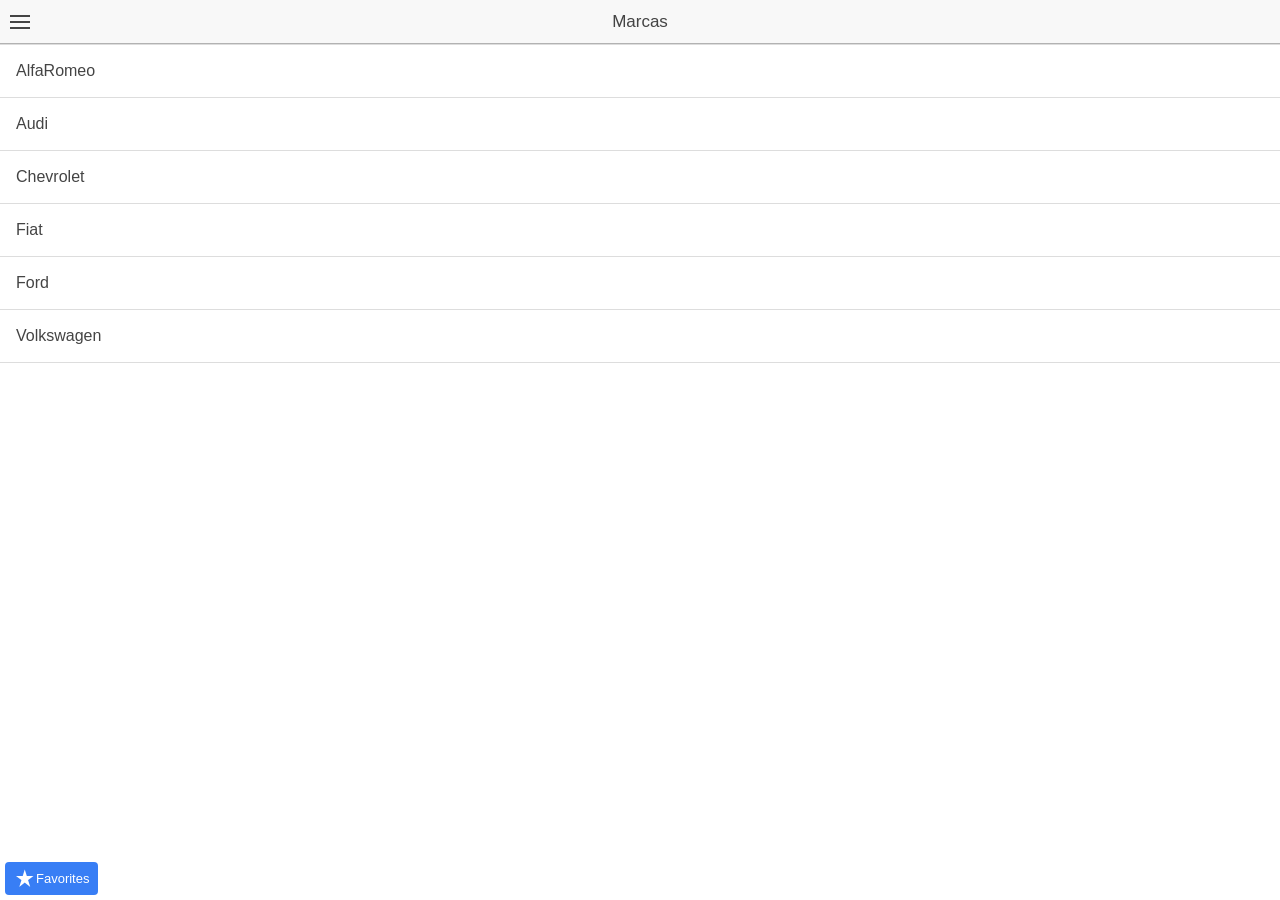
==== www/index.html @ d6655c43 "first commit" ====
<!DOCTYPE html>
<html>
  <head>
    <meta charset="utf-8">
    <meta name="viewport" content="initial-scale=1, maximum-scale=1, user-scalable=no, width=device-width">
    <title></title>

    <link rel="manifest" href="manifest.json">

    <!-- un-comment this code to enable service worker
    <script>
      if ('serviceWorker' in navigator) {
        navigator.serviceWorker.register('service-worker.js')
          .then(() => console.log('service worker installed'))
          .catch(err => console.log('Error', err));
      }
    </script>-->

    <link href="lib/ionic/css/ionic.css" rel="stylesheet">
    <link href="css/style.css" rel="stylesheet">

    <!-- IF using Sass (run gulp sass first), then uncomment below and remove the CSS includes above
    <link href="css/ionic.app.css" rel="stylesheet">
    -->

    <!-- ionic/angularjs js -->
    <script src="lib/ionic/js/ionic.bundle.js"></script>

    <!-- cordova script (this will be a 404 during development) -->
    <script src="cordova.js"></script>

    <!-- your app's js -->
    <script src="js/app.js"></script>
    <script src="js/controllers.js"></script>
  </head>

  <body ng-app="starter">
    <ion-nav-view></ion-nav-view>
  </body>
</html>


set ANDROID_HOME=C:\Users\Walter\AppData\Local\Android\sdk
---- www/lib/ionic/css/ionic.css ----
@charset "UTF-8";
/*!
 * Copyright 2015 Drifty Co.
 * http://drifty.com/
 *
 * Ionic, v1.3.1
 * A powerful HTML5 mobile app framework.
 * http://ionicframework.com/
 *
 * By @maxlynch, @benjsperry, @adamdbradley <3
 *
 * Licensed under the MIT license. Please see LICENSE for more information.
 *
 */
/*!
  Ionicons, v2.0.1
  Created by Ben Sperry for the Ionic Framework, http://ionicons.com/
  https://twitter.com/benjsperry  https://twitter.com/ionicframework
  MIT License: https://github.com/driftyco/ionicons

  Android-style icons originally built by Google’s
  Material Design Icons: https://github.com/google/material-design-icons
  used under CC BY http://creativecommons.org/licenses/by/4.0/
  Modified icons to fit ionicon’s grid from original.
*/
@font-face {
  font-family: "Ionicons";
  src: url("../fonts/ionicons.eot?v=2.0.1");
  src: url("../fonts/ionicons.eot?v=2.0.1#iefix") format("embedded-opentype"), url("../fonts/ionicons.ttf?v=2.0.1") format("truetype"), url("../fonts/ionicons.woff?v=2.0.1") format("woff"), url("../fonts/ionicons.woff") format("woff"), url("../fonts/ionicons.svg?v=2.0.1#Ionicons") format("svg");
  font-weight: normal;
  font-style: normal; }

.ion, .ionicons,
.ion-alert:before,
.ion-alert-circled:before,
.ion-android-add:before,
.ion-android-add-circle:before,
.ion-android-alarm-clock:before,
.ion-android-alert:before,
.ion-android-apps:before,
.ion-android-archive:before,
.ion-android-arrow-back:before,
.ion-android-arrow-down:before,
.ion-android-arrow-dropdown:before,
.ion-android-arrow-dropdown-circle:before,
.ion-android-arrow-dropleft:before,
.ion-android-arrow-dropleft-circle:before,
.ion-android-arrow-dropright:before,
.ion-android-arrow-dropright-circle:before,
.ion-android-arrow-dropup:before,
.ion-android-arrow-dropup-circle:before,
.ion-android-arrow-forward:before,
.ion-android-arrow-up:before,
.ion-android-attach:before,
.ion-android-bar:before,
.ion-android-bicycle:before,
.ion-android-boat:before,
.ion-android-bookmark:before,
.ion-android-bulb:before,
.ion-android-bus:before,
.ion-android-calendar:before,
.ion-android-call:before,
.ion-android-camera:before,
.ion-android-cancel:before,
.ion-android-car:before,
.ion-android-cart:before,
.ion-android-chat:before,
.ion-android-checkbox:before,
.ion-android-checkbox-blank:before,
.ion-android-checkbox-outline:before,
.ion-android-checkbox-outline-blank:before,
.ion-android-checkmark-circle:before,
.ion-android-clipboard:before,
.ion-android-close:before,
.ion-android-cloud:before,
.ion-android-cloud-circle:before,
.ion-android-cloud-done:before,
.ion-android-cloud-outline:before,
.ion-android-color-palette:before,
.ion-android-compass:before,
.ion-android-contact:before,
.ion-android-contacts:before,
.ion-android-contract:before,
.ion-android-create:before,
.ion-android-delete:before,
.ion-android-desktop:before,
.ion-android-document:before,
.ion-android-done:before,
.ion-android-done-all:before,
.ion-android-download:before,
.ion-android-drafts:before,
.ion-android-exit:before,
.ion-android-expand:before,
.ion-android-favorite:before,
.ion-android-favorite-outline:before,
.ion-android-film:before,
.ion-android-folder:before,
.ion-android-folder-open:before,
.ion-android-funnel:before,
.ion-android-globe:before,
.ion-android-hand:before,
.ion-android-hangout:before,
.ion-android-happy:before,
.ion-android-home:before,
.ion-android-image:before,
.ion-android-laptop:before,
.ion-android-list:before,
.ion-android-locate:before,
.ion-android-lock:before,
.ion-android-mail:before,
.ion-android-map:before,
.ion-android-menu:before,
.ion-android-microphone:before,
.ion-android-microphone-off:before,
.ion-android-more-horizontal:before,
.ion-android-more-vertical:before,
.ion-android-navigate:before,
.ion-android-notifications:before,
.ion-android-notifications-none:before,
.ion-android-notifications-off:before,
.ion-android-open:before,
.ion-android-options:before,
.ion-android-people:before,
.ion-android-person:before,
.ion-android-person-add:before,
.ion-android-phone-landscape:before,
.ion-android-phone-portrait:before,
.ion-android-pin:before,
.ion-android-plane:before,
.ion-android-playstore:before,
.ion-android-print:before,
.ion-android-radio-button-off:before,
.ion-android-radio-button-on:before,
.ion-android-refresh:before,
.ion-android-remove:before,
.ion-android-remove-circle:before,
.ion-android-restaurant:before,
.ion-android-sad:before,
.ion-android-search:before,
.ion-android-send:before,
.ion-android-settings:before,
.ion-android-share:before,
.ion-android-share-alt:before,
.ion-android-star:before,
.ion-android-star-half:before,
.ion-android-star-outline:before,
.ion-android-stopwatch:before,
.ion-android-subway:before,
.ion-android-sunny:before,
.ion-android-sync:before,
.ion-android-textsms:before,
.ion-android-time:before,
.ion-android-train:before,
.ion-android-unlock:before,
.ion-android-upload:before,
.ion-android-volume-down:before,
.ion-android-volume-mute:before,
.ion-android-volume-off:before,
.ion-android-volume-up:before,
.ion-android-walk:before,
.ion-android-warning:before,
.ion-android-watch:before,
.ion-android-wifi:before,
.ion-aperture:before,
.ion-archive:before,
.ion-arrow-down-a:before,
.ion-arrow-down-b:before,
.ion-arrow-down-c:before,
.ion-arrow-expand:before,
.ion-arrow-graph-down-left:before,
.ion-arrow-graph-down-right:before,
.ion-arrow-graph-up-left:before,
.ion-arrow-graph-up-right:before,
.ion-arrow-left-a:before,
.ion-arrow-left-b:before,
.ion-arrow-left-c:before,
.ion-arrow-move:before,
.ion-arrow-resize:before,
.ion-arrow-return-left:before,
.ion-arrow-return-right:before,
.ion-arrow-right-a:before,
.ion-arrow-right-b:before,
.ion-arrow-right-c:before,
.ion-arrow-shrink:before,
.ion-arrow-swap:before,
.ion-arrow-up-a:before,
.ion-arrow-up-b:before,
.ion-arrow-up-c:before,
.ion-asterisk:before,
.ion-at:before,
.ion-backspace:before,
.ion-backspace-outline:before,
.ion-bag:before,
.ion-battery-charging:before,
.ion-battery-empty:before,
.ion-battery-full:before,
.ion-battery-half:before,
.ion-battery-low:before,
.ion-beaker:before,
.ion-beer:before,
.ion-bluetooth:before,
.ion-bonfire:before,
.ion-bookmark:before,
.ion-bowtie:before,
.ion-briefcase:before,
.ion-bug:before,
.ion-calculator:before,
.ion-calendar:before,
.ion-camera:before,
.ion-card:before,
.ion-cash:before,
.ion-chatbox:before,
.ion-chatbox-working:before,
.ion-chatboxes:before,
.ion-chatbubble:before,
.ion-chatbubble-working:before,
.ion-chatbubbles:before,
.ion-checkmark:before,
.ion-checkmark-circled:before,
.ion-checkmark-round:before,
.ion-chevron-down:before,
.ion-chevron-left:before,
.ion-chevron-right:before,
.ion-chevron-up:before,
.ion-clipboard:before,
.ion-clock:before,
.ion-close:before,
.ion-close-circled:before,
.ion-close-round:before,
.ion-closed-captioning:before,
.ion-cloud:before,
.ion-code:before,
.ion-code-download:before,
.ion-code-working:before,
.ion-coffee:before,
.ion-compass:before,
.ion-compose:before,
.ion-connection-bars:before,
.ion-contrast:before,
.ion-crop:before,
.ion-cube:before,
.ion-disc:before,
.ion-document:before,
.ion-document-text:before,
.ion-drag:before,
.ion-earth:before,
.ion-easel:before,
.ion-edit:before,
.ion-egg:before,
.ion-eject:before,
.ion-email:before,
.ion-email-unread:before,
.ion-erlenmeyer-flask:before,
.ion-erlenmeyer-flask-bubbles:before,
.ion-eye:before,
.ion-eye-disabled:before,
.ion-female:before,
.ion-filing:before,
.ion-film-marker:before,
.ion-fireball:before,
.ion-flag:before,
.ion-flame:before,
.ion-flash:before,
.ion-flash-off:before,
.ion-folder:before,
.ion-fork:before,
.ion-fork-repo:before,
.ion-forward:before,
.ion-funnel:before,
.ion-gear-a:before,
.ion-gear-b:before,
.ion-grid:before,
.ion-hammer:before,
.ion-happy:before,
.ion-happy-outline:before,
.ion-headphone:before,
.ion-heart:before,
.ion-heart-broken:before,
.ion-help:before,
.ion-help-buoy:before,
.ion-help-circled:before,
.ion-home:before,
.ion-icecream:before,
.ion-image:before,
.ion-images:before,
.ion-information:before,
.ion-information-circled:before,
.ion-ionic:before,
.ion-ios-alarm:before,
.ion-ios-alarm-outline:before,
.ion-ios-albums:before,
.ion-ios-albums-outline:before,
.ion-ios-americanfootball:before,
.ion-ios-americanfootball-outline:before,
.ion-ios-analytics:before,
.ion-ios-analytics-outline:before,
.ion-ios-arrow-back:before,
.ion-ios-arrow-down:before,
.ion-ios-arrow-forward:before,
.ion-ios-arrow-left:before,
.ion-ios-arrow-right:before,
.ion-ios-arrow-thin-down:before,
.ion-ios-arrow-thin-left:before,
.ion-ios-arrow-thin-right:before,
.ion-ios-arrow-thin-up:before,
.ion-ios-arrow-up:before,
.ion-ios-at:before,
.ion-ios-at-outline:before,
.ion-ios-barcode:before,
.ion-ios-barcode-outline:before,
.ion-ios-baseball:before,
.ion-ios-baseball-outline:before,
.ion-ios-basketball:before,
.ion-ios-basketball-outline:before,
.ion-ios-bell:before,
.ion-ios-bell-outline:before,
.ion-ios-body:before,
.ion-ios-body-outline:before,
.ion-ios-bolt:before,
.ion-ios-bolt-outline:before,
.ion-ios-book:before,
.ion-ios-book-outline:before,
.ion-ios-bookmarks:before,
.ion-ios-bookmarks-outline:before,
.ion-ios-box:before,
.ion-ios-box-outline:before,
.ion-ios-briefcase:before,
.ion-ios-briefcase-outline:before,
.ion-ios-browsers:before,
.ion-ios-browsers-outline:before,
.ion-ios-calculator:before,
.ion-ios-calculator-outline:before,
.ion-ios-calendar:before,
.ion-ios-calendar-outline:before,
.ion-ios-camera:before,
.ion-ios-camera-outline:before,
.ion-ios-cart:before,
.ion-ios-cart-outline:before,
.ion-ios-chatboxes:before,
.ion-ios-chatboxes-outline:before,
.ion-ios-chatbubble:before,
.ion-ios-chatbubble-outline:before,
.ion-ios-checkmark:before,
.ion-ios-checkmark-empty:before,
.ion-ios-checkmark-outline:before,
.ion-ios-circle-filled:before,
.ion-ios-circle-outline:before,
.ion-ios-clock:before,
.ion-ios-clock-outline:before,
.ion-ios-close:before,
.ion-ios-close-empty:before,
.ion-ios-close-outline:before,
.ion-ios-cloud:before,
.ion-ios-cloud-download:before,
.ion-ios-cloud-download-outline:before,
.ion-ios-cloud-outline:before,
.ion-ios-cloud-upload:before,
.ion-ios-cloud-upload-outline:before,
.ion-ios-cloudy:before,
.ion-ios-cloudy-night:before,
.ion-ios-cloudy-night-outline:before,
.ion-ios-cloudy-outline:before,
.ion-ios-cog:before,
.ion-ios-cog-outline:before,
.ion-ios-color-filter:before,
.ion-ios-color-filter-outline:before,
.ion-ios-color-wand:before,
.ion-ios-color-wand-outline:before,
.ion-ios-compose:before,
.ion-ios-compose-outline:before,
.ion-ios-contact:before,
.ion-ios-contact-outline:before,
.ion-ios-copy:before,
.ion-ios-copy-outline:before,
.ion-ios-crop:before,
.ion-ios-crop-strong:before,
.ion-ios-download:before,
.ion-ios-download-outline:before,
.ion-ios-drag:before,
.ion-ios-email:before,
.ion-ios-email-outline:before,
.ion-ios-eye:before,
.ion-ios-eye-outline:before,
.ion-ios-fastforward:before,
.ion-ios-fastforward-outline:before,
.ion-ios-filing:before,
.ion-ios-filing-outline:before,
.ion-ios-film:before,
.ion-ios-film-outline:before,
.ion-ios-flag:before,
.ion-ios-flag-outline:before,
.ion-ios-flame:before,
.ion-ios-flame-outline:before,
.ion-ios-flask:before,
.ion-ios-flask-outline:before,
.ion-ios-flower:before,
.ion-ios-flower-outline:before,
.ion-ios-folder:before,
.ion-ios-folder-outline:before,
.ion-ios-football:before,
.ion-ios-football-outline:before,
.ion-ios-game-controller-a:before,
.ion-ios-game-controller-a-outline:before,
.ion-ios-game-controller-b:before,
.ion-ios-game-controller-b-outline:before,
.ion-ios-gear:before,
.ion-ios-gear-outline:before,
.ion-ios-glasses:before,
.ion-ios-glasses-outline:before,
.ion-ios-grid-view:before,
.ion-ios-grid-view-outline:before,
.ion-ios-heart:before,
.ion-ios-heart-outline:before,
.ion-ios-help:before,
.ion-ios-help-empty:before,
.ion-ios-help-outline:before,
.ion-ios-home:before,
.ion-ios-home-outline:before,
.ion-ios-infinite:before,
.ion-ios-infinite-outline:before,
.ion-ios-information:before,
.ion-ios-information-empty:before,
.ion-ios-information-outline:before,
.ion-ios-ionic-outline:before,
.ion-ios-keypad:before,
.ion-ios-keypad-outline:before,
.ion-ios-lightbulb:before,
.ion-ios-lightbulb-outline:before,
.ion-ios-list:before,
.ion-ios-list-outline:before,
.ion-ios-location:before,
.ion-ios-location-outline:before,
.ion-ios-locked:before,
.ion-ios-locked-outline:before,
.ion-ios-loop:before,
.ion-ios-loop-strong:before,
.ion-ios-medical:before,
.ion-ios-medical-outline:before,
.ion-ios-medkit:before,
.ion-ios-medkit-outline:before,
.ion-ios-mic:before,
.ion-ios-mic-off:before,
.ion-ios-mic-outline:before,
.ion-ios-minus:before,
.ion-ios-minus-empty:before,
.ion-ios-minus-outline:before,
.ion-ios-monitor:before,
.ion-ios-monitor-outline:before,
.ion-ios-moon:before,
.ion-ios-moon-outline:before,
.ion-ios-more:before,
.ion-ios-more-outline:before,
.ion-ios-musical-note:before,
.ion-ios-musical-notes:before,
.ion-ios-navigate:before,
.ion-ios-navigate-outline:before,
.ion-ios-nutrition:before,
.ion-ios-nutrition-outline:before,
.ion-ios-paper:before,
.ion-ios-paper-outline:before,
.ion-ios-paperplane:before,
.ion-ios-paperplane-outline:before,
.ion-ios-partlysunny:before,
.ion-ios-partlysunny-outline:before,
.ion-ios-pause:before,
.ion-ios-pause-outline:before,
.ion-ios-paw:before,
.ion-ios-paw-outline:before,
.ion-ios-people:before,
.ion-ios-people-outline:before,
.ion-ios-person:before,
.ion-ios-person-outline:before,
.ion-ios-personadd:before,
.ion-ios-personadd-outline:before,
.ion-ios-photos:before,
.ion-ios-photos-outline:before,
.ion-ios-pie:before,
.ion-ios-pie-outline:before,
.ion-ios-pint:before,
.ion-ios-pint-outline:before,
.ion-ios-play:before,
.ion-ios-play-outline:before,
.ion-ios-plus:before,
.ion-ios-plus-empty:before,
.ion-ios-plus-outline:before,
.ion-ios-pricetag:before,
.ion-ios-pricetag-outline:before,
.ion-ios-pricetags:before,
.ion-ios-pricetags-outline:before,
.ion-ios-printer:before,
.ion-ios-printer-outline:before,
.ion-ios-pulse:before,
.ion-ios-pulse-strong:before,
.ion-ios-rainy:before,
.ion-ios-rainy-outline:before,
.ion-ios-recording:before,
.ion-ios-recording-outline:before,
.ion-ios-redo:before,
.ion-ios-redo-outline:before,
.ion-ios-refresh:before,
.ion-ios-refresh-empty:before,
.ion-ios-refresh-outline:before,
.ion-ios-reload:before,
.ion-ios-reverse-camera:before,
.ion-ios-reverse-camera-outline:before,
.ion-ios-rewind:before,
.ion-ios-rewind-outline:before,
.ion-ios-rose:before,
.ion-ios-rose-outline:before,
.ion-ios-search:before,
.ion-ios-search-strong:before,
.ion-ios-settings:before,
.ion-ios-settings-strong:before,
.ion-ios-shuffle:before,
.ion-ios-shuffle-strong:before,
.ion-ios-skipbackward:before,
.ion-ios-skipbackward-outline:before,
.ion-ios-skipforward:before,
.ion-ios-skipforward-outline:before,
.ion-ios-snowy:before,
.ion-ios-speedometer:before,
.ion-ios-speedometer-outline:before,
.ion-ios-star:before,
.ion-ios-star-half:before,
.ion-ios-star-outline:before,
.ion-ios-stopwatch:before,
.ion-ios-stopwatch-outline:before,
.ion-ios-sunny:before,
.ion-ios-sunny-outline:before,
.ion-ios-telephone:before,
.ion-ios-telephone-outline:before,
.ion-ios-tennisball:before,
.ion-ios-tennisball-outline:before,
.ion-ios-thunderstorm:before,
.ion-ios-thunderstorm-outline:before,
.ion-ios-time:before,
.ion-ios-time-outline:before,
.ion-ios-timer:before,
.ion-ios-timer-outline:before,
.ion-ios-toggle:before,
.ion-ios-toggle-outline:before,
.ion-ios-trash:before,
.ion-ios-trash-outline:before,
.ion-ios-undo:before,
.ion-ios-undo-outline:before,
.ion-ios-unlocked:before,
.ion-ios-unlocked-outline:before,
.ion-ios-upload:before,
.ion-ios-upload-outline:before,
.ion-ios-videocam:before,
.ion-ios-videocam-outline:before,
.ion-ios-volume-high:before,
.ion-ios-volume-low:before,
.ion-ios-wineglass:before,
.ion-ios-wineglass-outline:before,
.ion-ios-world:before,
.ion-ios-world-outline:before,
.ion-ipad:before,
.ion-iphone:before,
.ion-ipod:before,
.ion-jet:before,
.ion-key:before,
.ion-knife:before,
.ion-laptop:before,
.ion-leaf:before,
.ion-levels:before,
.ion-lightbulb:before,
.ion-link:before,
.ion-load-a:before,
.ion-load-b:before,
.ion-load-c:before,
.ion-load-d:before,
.ion-location:before,
.ion-lock-combination:before,
.ion-locked:before,
.ion-log-in:before,
.ion-log-out:before,
.ion-loop:before,
.ion-magnet:before,
.ion-male:before,
.ion-man:before,
.ion-map:before,
.ion-medkit:before,
.ion-merge:before,
.ion-mic-a:before,
.ion-mic-b:before,
.ion-mic-c:before,
.ion-minus:before,
.ion-minus-circled:before,
.ion-minus-round:before,
.ion-model-s:before,
.ion-monitor:before,
.ion-more:before,
.ion-mouse:before,
.ion-music-note:before,
.ion-navicon:before,
.ion-navicon-round:before,
.ion-navigate:before,
.ion-network:before,
.ion-no-smoking:before,
.ion-nuclear:before,
.ion-outlet:before,
.ion-paintbrush:before,
.ion-paintbucket:before,
.ion-paper-airplane:before,
.ion-paperclip:before,
.ion-pause:before,
.ion-person:before,
.ion-person-add:before,
.ion-person-stalker:before,
.ion-pie-graph:before,
.ion-pin:before,
.ion-pinpoint:before,
.ion-pizza:before,
.ion-plane:before,
.ion-planet:before,
.ion-play:before,
.ion-playstation:before,
.ion-plus:before,
.ion-plus-circled:before,
.ion-plus-round:before,
.ion-podium:before,
.ion-pound:before,
.ion-power:before,
.ion-pricetag:before,
.ion-pricetags:before,
.ion-printer:before,
.ion-pull-request:before,
.ion-qr-scanner:before,
.ion-quote:before,
.ion-radio-waves:before,
.ion-record:before,
.ion-refresh:before,
.ion-reply:before,
.ion-reply-all:before,
.ion-ribbon-a:before,
.ion-ribbon-b:before,
.ion-sad:before,
.ion-sad-outline:before,
.ion-scissors:before,
.ion-search:before,
.ion-settings:before,
.ion-share:before,
.ion-shuffle:before,
.ion-skip-backward:before,
.ion-skip-forward:before,
.ion-social-android:before,
.ion-social-android-outline:before,
.ion-social-angular:before,
.ion-social-angular-outline:before,
.ion-social-apple:before,
.ion-social-apple-outline:before,
.ion-social-bitcoin:before,
.ion-social-bitcoin-outline:before,
.ion-social-buffer:before,
.ion-social-buffer-outline:before,
.ion-social-chrome:before,
.ion-social-chrome-outline:before,
.ion-social-codepen:before,
.ion-social-codepen-outline:before,
.ion-social-css3:before,
.ion-social-css3-outline:before,
.ion-social-designernews:before,
.ion-social-designernews-outline:before,
.ion-social-dribbble:before,
.ion-social-dribbble-outline:before,
.ion-social-dropbox:before,
.ion-social-dropbox-outline:before,
.ion-social-euro:before,
.ion-social-euro-outline:before,
.ion-social-facebook:before,
.ion-social-facebook-outline:before,
.ion-social-foursquare:before,
.ion-social-foursquare-outline:before,
.ion-social-freebsd-devil:before,
.ion-social-github:before,
.ion-social-github-outline:before,
.ion-social-google:before,
.ion-social-google-outline:before,
.ion-social-googleplus:before,
.ion-social-googleplus-outline:before,
.ion-social-hackernews:before,
.ion-social-hackernews-outline:before,
.ion-social-html5:before,
.ion-social-html5-outline:before,
.ion-social-instagram:before,
.ion-social-instagram-outline:before,
.ion-social-javascript:before,
.ion-social-javascript-outline:before,
.ion-social-linkedin:before,
.ion-social-linkedin-outline:before,
.ion-social-markdown:before,
.ion-social-nodejs:before,
.ion-social-octocat:before,
.ion-social-pinterest:before,
.ion-social-pinterest-outline:before,
.ion-social-python:before,
.ion-social-reddit:before,
.ion-social-reddit-outline:before,
.ion-social-rss:before,
.ion-social-rss-outline:before,
.ion-social-sass:before,
.ion-social-skype:before,
.ion-social-skype-outline:before,
.ion-social-snapchat:before,
.ion-social-snapchat-outline:before,
.ion-social-tumblr:before,
.ion-social-tumblr-outline:before,
.ion-social-tux:before,
.ion-social-twitch:before,
.ion-social-twitch-outline:before,
.ion-social-twitter:before,
.ion-social-twitter-outline:before,
.ion-social-usd:before,
.ion-social-usd-outline:before,
.ion-social-vimeo:before,
.ion-social-vimeo-outline:before,
.ion-social-whatsapp:before,
.ion-social-whatsapp-outline:before,
.ion-social-windows:before,
.ion-social-windows-outline:before,
.ion-social-wordpress:before,
.ion-social-wordpress-outline:before,
.ion-social-yahoo:before,
.ion-social-yahoo-outline:before,
.ion-social-yen:before,
.ion-social-yen-outline:before,
.ion-social-youtube:before,
.ion-social-youtube-outline:before,
.ion-soup-can:before,
.ion-soup-can-outline:before,
.ion-speakerphone:before,
.ion-speedometer:before,
.ion-spoon:before,
.ion-star:before,
.ion-stats-bars:before,
.ion-steam:before,
.ion-stop:before,
.ion-thermometer:before,
.ion-thumbsdown:before,
.ion-thumbsup:before,
.ion-toggle:before,
.ion-toggle-filled:before,
.ion-transgender:before,
.ion-trash-a:before,
.ion-trash-b:before,
.ion-trophy:before,
.ion-tshirt:before,
.ion-tshirt-outline:before,
.ion-umbrella:before,
.ion-university:before,
.ion-unlocked:before,
.ion-upload:before,
.ion-usb:before,
.ion-videocamera:before,
.ion-volume-high:before,
.ion-volume-low:before,
.ion-volume-medium:before,
.ion-volume-mute:before,
.ion-wand:before,
.ion-waterdrop:before,
.ion-wifi:before,
.ion-wineglass:before,
.ion-woman:before,
.ion-wrench:before,
.ion-xbox:before {
  display: inline-block;
  font-family: "Ionicons";
  speak: none;
  font-style: normal;
  font-weight: normal;
  font-variant: normal;
  text-transform: none;
  text-rendering: auto;
  line-height: 1;
  -webkit-font-smoothing: antialiased;
  -moz-osx-font-smoothing: grayscale; }

.ion-alert:before {
  content: ""; }

.ion-alert-circled:before {
  content: ""; }

.ion-android-add:before {
  content: ""; }

.ion-android-add-circle:before {
  content: ""; }

.ion-android-alarm-clock:before {
  content: ""; }

.ion-android-alert:before {
  content: ""; }

.ion-android-apps:before {
  content: ""; }

.ion-android-archive:before {
  content: ""; }

.ion-android-arrow-back:before {
  content: ""; }

.ion-android-arrow-down:before {
  content: ""; }

.ion-android-arrow-dropdown:before {
  content: ""; }

.ion-android-arrow-dropdown-circle:before {
  content: ""; }

.ion-android-arrow-dropleft:before {
  content: ""; }

.ion-android-arrow-dropleft-circle:before {
  content: ""; }

.ion-android-arrow-dropright:before {
  content: ""; }

.ion-android-arrow-dropright-circle:before {
  content: ""; }

.ion-android-arrow-dropup:before {
  content: ""; }

.ion-android-arrow-dropup-circle:before {
  content: ""; }

.ion-android-arrow-forward:before {
  content: ""; }

.ion-android-arrow-up:before {
  content: ""; }

.ion-android-attach:before {
  content: ""; }

.ion-android-bar:before {
  content: ""; }

.ion-android-bicycle:before {
  content: ""; }

.ion-android-boat:before {
  content: ""; }

.ion-android-bookmark:before {
  content: ""; }

.ion-android-bulb:before {
  content: ""; }

.ion-android-bus:before {
  content: ""; }

.ion-android-calendar:before {
  content: ""; }

.ion-android-call:before {
  content: ""; }

.ion-android-camera:before {
  content: ""; }

.ion-android-cancel:before {
  content: ""; }

.ion-android-car:before {
  content: ""; }

.ion-android-cart:before {
  content: ""; }

.ion-android-chat:before {
  content: ""; }

.ion-android-checkbox:before {
  content: ""; }

.ion-android-checkbox-blank:before {
  content: ""; }

.ion-android-checkbox-outline:before {
  content: ""; }

.ion-android-checkbox-outline-blank:before {
  content: ""; }

.ion-android-checkmark-circle:before {
  content: ""; }

.ion-android-clipboard:before {
  content: ""; }

.ion-android-close:before {
  content: ""; }

.ion-android-cloud:before {
  content: ""; }

.ion-android-cloud-circle:before {
  content: ""; }

.ion-android-cloud-done:before {
  content: ""; }

.ion-android-cloud-outline:before {
  content: ""; }

.ion-android-color-palette:before {
  content: ""; }

.ion-android-compass:before {
  content: ""; }

.ion-android-contact:before {
  content: ""; }

.ion-android-contacts:before {
  content: ""; }

.ion-android-contract:before {
  content: ""; }

.ion-android-create:before {
  content: ""; }

.ion-android-delete:before {
  content: ""; }

.ion-android-desktop:before {
  content: ""; }

.ion-android-document:before {
  content: ""; }

.ion-android-done:before {
  content: ""; }

.ion-android-done-all:before {
  content: ""; }

.ion-android-download:before {
  content: ""; }

.ion-android-drafts:before {
  content: ""; }

.ion-android-exit:before {
  content: ""; }

.ion-android-expand:before {
  content: ""; }

.ion-android-favorite:before {
  content: ""; }

.ion-android-favorite-outline:before {
  content: ""; }

.ion-android-film:before {
  content: ""; }

.ion-android-folder:before {
  content: ""; }

.ion-android-folder-open:before {
  content: ""; }

.ion-android-funnel:before {
  content: ""; }

.ion-android-globe:before {
  content: ""; }

.ion-android-hand:before {
  content: ""; }

.ion-android-hangout:before {
  content: ""; }

.ion-android-happy:before {
  content: ""; }

.ion-android-home:before {
  content: ""; }

.ion-android-image:before {
  content: ""; }

.ion-android-laptop:before {
  content: ""; }

.ion-android-list:before {
  content: ""; }

.ion-android-locate:before {
  content: ""; }

.ion-android-lock:before {
  content: ""; }

.ion-android-mail:before {
  content: ""; }

.ion-android-map:before {
  content: ""; }

.ion-android-menu:before {
  content: ""; }

.ion-android-microphone:before {
  content: ""; }

.ion-android-microphone-off:before {
  content: ""; }

.ion-android-more-horizontal:before {
  content: ""; }

.ion-android-more-vertical:before {
  content: ""; }

.ion-android-navigate:before {
  content: ""; }

.ion-android-notifications:before {
  content: ""; }

.ion-android-notifications-none:before {
  content: ""; }

.ion-android-notifications-off:before {
  content: ""; }

.ion-android-open:before {
  content: ""; }

.ion-android-options:before {
  content: ""; }

.ion-android-people:before {
  content: ""; }

.ion-android-person:before {
  content: ""; }

.ion-android-person-add:before {
  content: ""; }

.ion-android-phone-landscape:before {
  content: ""; }

.ion-android-phone-portrait:before {
  content: ""; }

.ion-android-pin:before {
  content: ""; }

.ion-android-plane:before {
  content: ""; }

.ion-android-playstore:before {
  content: ""; }

.ion-android-print:before {
  content: ""; }

.ion-android-radio-button-off:before {
  content: ""; }

.ion-android-radio-button-on:before {
  content: ""; }

.ion-android-refresh:before {
  content: ""; }

.ion-android-remove:before {
  content: ""; }

.ion-android-remove-circle:before {
  content: ""; }

.ion-android-restaurant:before {
  content: ""; }

.ion-android-sad:before {
  content: ""; }

.ion-android-search:before {
  content: ""; }

.ion-android-send:before {
  content: ""; }

.ion-android-settings:before {
  content: ""; }

.ion-android-share:before {
  content: ""; }

.ion-android-share-alt:before {
  content: ""; }

.ion-android-star:before {
  content: ""; }

.ion-android-star-half:before {
  content: ""; }

.ion-android-star-outline:before {
  content: ""; }

.ion-android-stopwatch:before {
  content: ""; }

.ion-android-subway:before {
  content: ""; }

.ion-android-sunny:before {
  content: ""; }

.ion-android-sync:before {
  content: ""; }

.ion-android-textsms:before {
  content: ""; }

.ion-android-time:before {
  content: ""; }

.ion-android-train:before {
  content: ""; }

.ion-android-unlock:before {
  content: ""; }

.ion-android-upload:before {
  content: ""; }

.ion-android-volume-down:before {
  content: ""; }

.ion-android-volume-mute:before {
  content: ""; }

.ion-android-volume-off:before {
  content: ""; }

.ion-android-volume-up:before {
  content: ""; }

.ion-android-walk:before {
  content: ""; }

.ion-android-warning:before {
  content: ""; }

.ion-android-watch:before {
  content: ""; }

.ion-android-wifi:before {
  content: ""; }

.ion-aperture:before {
  content: ""; }

.ion-archive:before {
  content: ""; }

.ion-arrow-down-a:before {
  content: ""; }

.ion-arrow-down-b:before {
  content: ""; }

.ion-arrow-down-c:before {
  content: ""; }

.ion-arrow-expand:before {
  content: ""; }

.ion-arrow-graph-down-left:before {
  content: ""; }

.ion-arrow-graph-down-right:before {
  content: ""; }

.ion-arrow-graph-up-left:before {
  content: ""; }

.ion-arrow-graph-up-right:before {
  content: ""; }

.ion-arrow-left-a:before {
  content: ""; }

.ion-arrow-left-b:before {
  content: ""; }

.ion-arrow-left-c:before {
  content: ""; }

.ion-arrow-move:before {
  content: ""; }

.ion-arrow-resize:before {
  content: ""; }

.ion-arrow-return-left:before {
  content: ""; }

.ion-arrow-return-right:before {
  content: ""; }

.ion-arrow-right-a:before {
  content: ""; }

.ion-arrow-right-b:before {
  content: ""; }

.ion-arrow-right-c:before {
  content: ""; }

.ion-arrow-shrink:before {
  content: ""; }

.ion-arrow-swap:before {
  content: ""; }

.ion-arrow-up-a:before {
  content: ""; }

.ion-arrow-up-b:before {
  content: ""; }

.ion-arrow-up-c:before {
  content: ""; }

.ion-asterisk:before {
  content: ""; }

.ion-at:before {
  content: ""; }

.ion-backspace:before {
  content: ""; }

.ion-backspace-outline:before {
  content: ""; }

.ion-bag:before {
  content: ""; }

.ion-battery-charging:before {
  content: ""; }

.ion-battery-empty:before {
  content: ""; }

.ion-battery-full:before {
  content: ""; }

.ion-battery-half:before {
  content: ""; }

.ion-battery-low:before {
  content: ""; }

.ion-beaker:before {
  content: ""; }

.ion-beer:before {
  content: ""; }

.ion-bluetooth:before {
  content: ""; }

.ion-bonfire:before {
  content: ""; }

.ion-bookmark:before {
  content: ""; }

.ion-bowtie:before {
  content: ""; }

.ion-briefcase:before {
  content: ""; }

.ion-bug:before {
  content: ""; }

.ion-calculator:before {
  content: ""; }

.ion-calendar:before {
  content: ""; }

.ion-camera:before {
  content: ""; }

.ion-card:before {
  content: ""; }

.ion-cash:before {
  content: ""; }

.ion-chatbox:before {
  content: ""; }

.ion-chatbox-working:before {
  content: ""; }

.ion-chatboxes:before {
  content: ""; }

.ion-chatbubble:before {
  content: ""; }

.ion-chatbubble-working:before {
  content: ""; }

.ion-chatbubbles:before {
  content: ""; }

.ion-checkmark:before {
  content: ""; }

.ion-checkmark-circled:before {
  content: ""; }

.ion-checkmark-round:before {
  content: ""; }

.ion-chevron-down:before {
  content: ""; }

.ion-chevron-left:before {
  content: ""; }

.ion-chevron-right:before {
  content: ""; }

.ion-chevron-up:before {
  content: ""; }

.ion-clipboard:before {
  content: ""; }

.ion-clock:before {
  content: ""; }

.ion-close:before {
  content: ""; }

.ion-close-circled:before {
  content: ""; }

.ion-close-round:before {
  content: ""; }

.ion-closed-captioning:before {
  content: ""; }

.ion-cloud:before {
  content: ""; }

.ion-code:before {
  content: ""; }

.ion-code-download:before {
  content: ""; }

.ion-code-working:before {
  content: ""; }

.ion-coffee:before {
  content: ""; }

.ion-compass:before {
  content: ""; }

.ion-compose:before {
  content: ""; }

.ion-connection-bars:before {
  content: ""; }

.ion-contrast:before {
  content: ""; }

.ion-crop:before {
  content: ""; }

.ion-cube:before {
  content: ""; }

.ion-disc:before {
  content: ""; }

.ion-document:before {
  content: ""; }

.ion-document-text:before {
  content: ""; }

.ion-drag:before {
  content: ""; }

.ion-earth:before {
  content: ""; }

.ion-easel:before {
  content: ""; }

.ion-edit:before {
  content: ""; }

.ion-egg:before {
  content: ""; }

.ion-eject:before {
  content: ""; }

.ion-email:before {
  content: ""; }

.ion-email-unread:before {
  content: ""; }

.ion-erlenmeyer-flask:before {
  content: ""; }

.ion-erlenmeyer-flask-bubbles:before {
  content: ""; }

.ion-eye:before {
  content: ""; }

.ion-eye-disabled:before {
  content: ""; }

.ion-female:before {
  content: ""; }

.ion-filing:before {
  content: ""; }

.ion-film-marker:before {
  content: ""; }

.ion-fireball:before {
  content: ""; }

.ion-flag:before {
  content: ""; }

.ion-flame:before {
  content: ""; }

.ion-flash:before {
  content: ""; }

.ion-flash-off:before {
  content: ""; }

.ion-folder:before {
  content: ""; }

.ion-fork:before {
  content: ""; }

.ion-fork-repo:before {
  content: ""; }

.ion-forward:before {
  content: ""; }

.ion-funnel:before {
  content: ""; }

.ion-gear-a:before {
  content: ""; }

.ion-gear-b:before {
  content: ""; }

.ion-grid:before {
  content: ""; }

.ion-hammer:before {
  content: ""; }

.ion-happy:before {
  content: ""; }

.ion-happy-outline:before {
  content: ""; }

.ion-headphone:before {
  content: ""; }

.ion-heart:before {
  content: ""; }

.ion-heart-broken:before {
  content: ""; }

.ion-help:before {
  content: ""; }

.ion-help-buoy:before {
  content: ""; }

.ion-help-circled:before {
  content: ""; }

.ion-home:before {
  content: ""; }

.ion-icecream:before {
  content: ""; }

.ion-image:before {
  content: ""; }

.ion-images:before {
  content: ""; }

.ion-information:before {
  content: ""; }

.ion-information-circled:before {
  content: ""; }

.ion-ionic:before {
  content: ""; }

.ion-ios-alarm:before {
  content: ""; }

.ion-ios-alarm-outline:before {
  content: ""; }

.ion-ios-albums:before {
  content: ""; }

.ion-ios-albums-outline:before {
  content: ""; }

.ion-ios-americanfootball:before {
  content: ""; }

.ion-ios-americanfootball-outline:before {
  content: ""; }

.ion-ios-analytics:before {
  content: ""; }

.ion-ios-analytics-outline:before {
  content: ""; }

.ion-ios-arrow-back:before {
  content: ""; }

.ion-ios-arrow-down:before {
  content: ""; }

.ion-ios-arrow-forward:before {
  content: ""; }

.ion-ios-arrow-left:before {
  content: ""; }

.ion-ios-arrow-right:before {
  content: ""; }

.ion-ios-arrow-thin-down:before {
  content: ""; }

.ion-ios-arrow-thin-left:before {
  content: ""; }

.ion-ios-arrow-thin-right:before {
  content: ""; }

.ion-ios-arrow-thin-up:before {
  content: ""; }

.ion-ios-arrow-up:before {
  content: ""; }

.ion-ios-at:before {
  content: ""; }

.ion-ios-at-outline:before {
  content: ""; }

.ion-ios-barcode:before {
  content: ""; }

.ion-ios-barcode-outline:before {
  content: ""; }

.ion-ios-baseball:before {
  content: ""; }

.ion-ios-baseball-outline:before {
  content: ""; }

.ion-ios-basketball:before {
  content: ""; }

.ion-ios-basketball-outline:before {
  content: ""; }

.ion-ios-bell:before {
  content: ""; }

.ion-ios-bell-outline:before {
  content: ""; }

.ion-ios-body:before {
  content: ""; }

.ion-ios-body-outline:before {
  content: ""; }

.ion-ios-bolt:before {
  content: ""; }

.ion-ios-bolt-outline:before {
  content: ""; }

.ion-ios-book:before {
  content: ""; }

.ion-ios-book-outline:before {
  content: ""; }

.ion-ios-bookmarks:before {
  content: ""; }

.ion-ios-bookmarks-outline:before {
  content: ""; }

.ion-ios-box:before {
  content: ""; }

.ion-ios-box-outline:before {
  content: ""; }

.ion-ios-briefcase:before {
  content: ""; }

.ion-ios-briefcase-outline:before {
  content: ""; }

.ion-ios-browsers:before {
  content: ""; }

.ion-ios-browsers-outline:before {
  content: ""; }

.ion-ios-calculator:before {
  content: ""; }

.ion-ios-calculator-outline:before {
  content: ""; }

.ion-ios-calendar:before {
  content: ""; }

.ion-ios-calendar-outline:before {
  content: ""; }

.ion-ios-camera:before {
  content: ""; }

.ion-ios-camera-outline:before {
  content: ""; }

.ion-ios-cart:before {
  content: ""; }

.ion-ios-cart-outline:before {
  content: ""; }

.ion-ios-chatboxes:before {
  content: ""; }

.ion-ios-chatboxes-outline:before {
  content: ""; }

.ion-ios-chatbubble:before {
  content: ""; }

.ion-ios-chatbubble-outline:before {
  content: ""; }

.ion-ios-checkmark:before {
  content: ""; }

.ion-ios-checkmark-empty:before {
  content: ""; }

.ion-ios-checkmark-outline:before {
  content: ""; }

.ion-ios-circle-filled:before {
  content: ""; }

.ion-ios-circle-outline:before {
  content: ""; }

.ion-ios-clock:before {
  content: ""; }

.ion-ios-clock-outline:before {
  content: ""; }

.ion-ios-close:before {
  content: ""; }

.ion-ios-close-empty:before {
  content: ""; }

.ion-ios-close-outline:before {
  content: ""; }

.ion-ios-cloud:before {
  content: ""; }

.ion-ios-cloud-download:before {
  content: ""; }

.ion-ios-cloud-download-outline:before {
  content: ""; }

.ion-ios-cloud-outline:before {
  content: ""; }

.ion-ios-cloud-upload:before {
  content: ""; }

.ion-ios-cloud-upload-outline:before {
  content: ""; }

.ion-ios-cloudy:before {
  content: ""; }

.ion-ios-cloudy-night:before {
  content: ""; }

.ion-ios-cloudy-night-outline:before {
  content: ""; }

.ion-ios-cloudy-outline:before {
  content: ""; }

.ion-ios-cog:before {
  content: ""; }

.ion-ios-cog-outline:before {
  content: ""; }

.ion-ios-color-filter:before {
  content: ""; }

.ion-ios-color-filter-outline:before {
  content: ""; }

.ion-ios-color-wand:before {
  content: ""; }

.ion-ios-color-wand-outline:before {
  content: ""; }

.ion-ios-compose:before {
  content: ""; }

.ion-ios-compose-outline:before {
  content: ""; }

.ion-ios-contact:before {
  content: ""; }

.ion-ios-contact-outline:before {
  content: ""; }

.ion-ios-copy:before {
  content: ""; }

.ion-ios-copy-outline:before {
  content: ""; }

.ion-ios-crop:before {
  content: ""; }

.ion-ios-crop-strong:before {
  content: ""; }

.ion-ios-download:before {
  content: ""; }

.ion-ios-download-outline:before {
  content: ""; }

.ion-ios-drag:before {
  content: ""; }

.ion-ios-email:before {
  content: ""; }

.ion-ios-email-outline:before {
  content: ""; }

.ion-ios-eye:before {
  content: ""; }

.ion-ios-eye-outline:before {
  content: ""; }

.ion-ios-fastforward:before {
  content: ""; }

.ion-ios-fastforward-outline:before {
  content: ""; }

.ion-ios-filing:before {
  content: ""; }

.ion-ios-filing-outline:before {
  content: ""; }

.ion-ios-film:before {
  content: ""; }

.ion-ios-film-outline:before {
  content: ""; }

.ion-ios-flag:before {
  content: ""; }

.ion-ios-flag-outline:before {
  content: ""; }

.ion-ios-flame:before {
  content: ""; }

.ion-ios-flame-outline:before {
  content: ""; }

.ion-ios-flask:before {
  content: ""; }

.ion-ios-flask-outline:before {
  content: ""; }

.ion-ios-flower:before {
  content: ""; }

.ion-ios-flower-outline:before {
  content: ""; }

.ion-ios-folder:before {
  content: ""; }

.ion-ios-folder-outline:before {
  content: ""; }

.ion-ios-football:before {
  content: ""; }

.ion-ios-football-outline:before {
  content: ""; }

.ion-ios-game-controller-a:before {
  content: ""; }

.ion-ios-game-controller-a-outline:before {
  content: ""; }

.ion-ios-game-controller-b:before {
  content: ""; }

.ion-ios-game-controller-b-outline:before {
  content: ""; }

.ion-ios-gear:before {
  content: ""; }

.ion-ios-gear-outline:before {
  content: ""; }

.ion-ios-glasses:before {
  content: ""; }

.ion-ios-glasses-outline:before {
  content: ""; }

.ion-ios-grid-view:before {
  content: ""; }

.ion-ios-grid-view-outline:before {
  content: ""; }

.ion-ios-heart:before {
  content: ""; }

.ion-ios-heart-outline:before {
  content: ""; }

.ion-ios-help:before {
  content: ""; }

.ion-ios-help-empty:before {
  content: ""; }

.ion-ios-help-outline:before {
  content: ""; }

.ion-ios-home:before {
  content: ""; }

.ion-ios-home-outline:before {
  content: ""; }

.ion-ios-infinite:before {
  content: ""; }

.ion-ios-infinite-outline:before {
  content: ""; }

.ion-ios-information:before {
  content: ""; }

.ion-ios-information-empty:before {
  content: ""; }

.ion-ios-information-outline:before {
  content: ""; }

.ion-ios-ionic-outline:before {
  content: ""; }

.ion-ios-keypad:before {
  content: ""; }

.ion-ios-keypad-outline:before {
  content: ""; }

.ion-ios-lightbulb:before {
  content: ""; }

.ion-ios-lightbulb-outline:before {
  content: ""; }

.ion-ios-list:before {
  content: ""; }

.ion-ios-list-outline:before {
  content: ""; }

.ion-ios-location:before {
  content: ""; }

.ion-ios-location-outline:before {
  content: ""; }

.ion-ios-locked:before {
  content: ""; }

.ion-ios-locked-outline:before {
  content: ""; }

.ion-ios-loop:before {
  content: ""; }

.ion-ios-loop-strong:before {
  content: ""; }

.ion-ios-medical:before {
  content: ""; }

.ion-ios-medical-outline:before {
  content: ""; }

.ion-ios-medkit:before {
  content: ""; }

.ion-ios-medkit-outline:before {
  content: ""; }

.ion-ios-mic:before {
  content: ""; }

.ion-ios-mic-off:before {
  content: ""; }

.ion-ios-mic-outline:before {
  content: ""; }

.ion-ios-minus:before {
  content: ""; }

.ion-ios-minus-empty:before {
  content: ""; }

.ion-ios-minus-outline:before {
  content: ""; }

.ion-ios-monitor:before {
  content: ""; }

.ion-ios-monitor-outline:before {
  content: ""; }

.ion-ios-moon:before {
  content: ""; }

.ion-ios-moon-outline:before {
  content: ""; }

.ion-ios-more:before {
  content: ""; }

.ion-ios-more-outline:before {
  content: ""; }

.ion-ios-musical-note:before {
  content: ""; }

.ion-ios-musical-notes:before {
  content: ""; }

.ion-ios-navigate:before {
  content: ""; }

.ion-ios-navigate-outline:before {
  content: ""; }

.ion-ios-nutrition:before {
  content: ""; }

.ion-ios-nutrition-outline:before {
  content: ""; }

.ion-ios-paper:before {
  content: ""; }

.ion-ios-paper-outline:before {
  content: ""; }

.ion-ios-paperplane:before {
  content: ""; }

.ion-ios-paperplane-outline:before {
  content: ""; }

.ion-ios-partlysunny:before {
  content: ""; }

.ion-ios-partlysunny-outline:before {
  content: ""; }

.ion-ios-pause:before {
  content: ""; }

.ion-ios-pause-outline:before {
  content: ""; }

.ion-ios-paw:before {
  content: ""; }

.ion-ios-paw-outline:before {
  content: ""; }

.ion-ios-people:before {
  content: ""; }

.ion-ios-people-outline:before {
  content: ""; }

.ion-ios-person:before {
  content: ""; }

.ion-ios-person-outline:before {
  content: ""; }

.ion-ios-personadd:before {
  content: ""; }

.ion-ios-personadd-outline:before {
  content: ""; }

.ion-ios-photos:before {
  content: ""; }

.ion-ios-photos-outline:before {
  content: ""; }

.ion-ios-pie:before {
  content: ""; }

.ion-ios-pie-outline:before {
  content: ""; }

.ion-ios-pint:before {
  content: ""; }

.ion-ios-pint-outline:before {
  content: ""; }

.ion-ios-play:before {
  content: ""; }

.ion-ios-play-outline:before {
  content: ""; }

.ion-ios-plus:before {
  content: ""; }

.ion-ios-plus-empty:before {
  content: ""; }

.ion-ios-plus-outline:before {
  content: ""; }

.ion-ios-pricetag:before {
  content: ""; }

.ion-ios-pricetag-outline:before {
  content: ""; }

.ion-ios-pricetags:before {
  content: ""; }

.ion-ios-pricetags-outline:before {
  content: ""; }

.ion-ios-printer:before {
  content: ""; }

.ion-ios-printer-outline:before {
  content: ""; }

.ion-ios-pulse:before {
  content: ""; }

.ion-ios-pulse-strong:before {
  content: ""; }

.ion-ios-rainy:before {
  content: ""; }

.ion-ios-rainy-outline:before {
  content: ""; }

.ion-ios-recording:before {
  content: ""; }

.ion-ios-recording-outline:before {
  content: ""; }

.ion-ios-redo:before {
  content: ""; }

.ion-ios-redo-outline:before {
  content: ""; }

.ion-ios-refresh:before {
  content: ""; }

.ion-ios-refresh-empty:before {
  content: ""; }

.ion-ios-refresh-outline:before {
  content: ""; }

.ion-ios-reload:before {
  content: ""; }

.ion-ios-reverse-camera:before {
  content: ""; }

.ion-ios-reverse-camera-outline:before {
  content: ""; }

.ion-ios-rewind:before {
  content: ""; }

.ion-ios-rewind-outline:before {
  content: ""; }

.ion-ios-rose:before {
  content: ""; }

.ion-ios-rose-outline:before {
  content: ""; }

.ion-ios-search:before {
  content: ""; }

.ion-ios-search-strong:before {
  content: ""; }

.ion-ios-settings:before {
  content: ""; }

.ion-ios-settings-strong:before {
  content: ""; }

.ion-ios-shuffle:before {
  content: ""; }

.ion-ios-shuffle-strong:before {
  content: ""; }

.ion-ios-skipbackward:before {
  content: ""; }

.ion-ios-skipbackward-outline:before {
  content: ""; }

.ion-ios-skipforward:before {
  content: ""; }

.ion-ios-skipforward-outline:before {
  content: ""; }

.ion-ios-snowy:before {
  content: ""; }

.ion-ios-speedometer:before {
  content: ""; }

.ion-ios-speedometer-outline:before {
  content: ""; }

.ion-ios-star:before {
  content: ""; }

.ion-ios-star-half:before {
  content: ""; }

.ion-ios-star-outline:before {
  content: ""; }

.ion-ios-stopwatch:before {
  content: ""; }

.ion-ios-stopwatch-outline:before {
  content: ""; }

.ion-ios-sunny:before {
  content: ""; }

.ion-ios-sunny-outline:before {
  content: ""; }

.ion-ios-telephone:before {
  content: ""; }

.ion-ios-telephone-outline:before {
  content: ""; }

.ion-ios-tennisball:before {
  content: ""; }

.ion-ios-tennisball-outline:before {
  content: ""; }

.ion-ios-thunderstorm:before {
  content: ""; }

.ion-ios-thunderstorm-outline:before {
  content: ""; }

.ion-ios-time:before {
  content: ""; }

.ion-ios-time-outline:before {
  content: ""; }

.ion-ios-timer:before {
  content: ""; }

.ion-ios-timer-outline:before {
  content: ""; }

.ion-ios-toggle:before {
  content: ""; }

.ion-ios-toggle-outline:before {
  content: ""; }

.ion-ios-trash:before {
  content: ""; }

.ion-ios-trash-outline:before {
  content: ""; }

.ion-ios-undo:before {
  content: ""; }

.ion-ios-undo-outline:before {
  content: ""; }

.ion-ios-unlocked:before {
  content: ""; }

.ion-ios-unlocked-outline:before {
  content: ""; }

.ion-ios-upload:before {
  content: ""; }

.ion-ios-upload-outline:before {
  content: ""; }

.ion-ios-videocam:before {
  content: ""; }

.ion-ios-videocam-outline:before {
  content: ""; }

.ion-ios-volume-high:before {
  content: ""; }

.ion-ios-volume-low:before {
  content: ""; }

.ion-ios-wineglass:before {
  content: ""; }

.ion-ios-wineglass-outline:before {
  content: ""; }

.ion-ios-world:before {
  content: ""; }

.ion-ios-world-outline:before {
  content: ""; }

.ion-ipad:before {
  content: ""; }

.ion-iphone:before {
  content: ""; }

.ion-ipod:before {
  content: ""; }

.ion-jet:before {
  content: ""; }

.ion-key:before {
  content: ""; }

.ion-knife:before {
  content: ""; }

.ion-laptop:before {
  content: ""; }

.ion-leaf:before {
  content: ""; }

.ion-levels:before {
  content: ""; }

.ion-lightbulb:before {
  content: ""; }

.ion-link:before {
  content: ""; }

.ion-load-a:before {
  content: ""; }

.ion-load-b:before {
  content: ""; }

.ion-load-c:before {
  content: ""; }

.ion-load-d:before {
  content: ""; }

.ion-location:before {
  content: ""; }

.ion-lock-combination:before {
  content: ""; }

.ion-locked:before {
  content: ""; }

.ion-log-in:before {
  content: ""; }

.ion-log-out:before {
  content: ""; }

.ion-loop:before {
  content: ""; }

.ion-magnet:before {
  content: ""; }

.ion-male:before {
  content: ""; }

.ion-man:before {
  content: ""; }

.ion-map:before {
  content: ""; }

.ion-medkit:before {
  content: ""; }

.ion-merge:before {
  content: ""; }

.ion-mic-a:before {
  content: ""; }

.ion-mic-b:before {
  content: ""; }

.ion-mic-c:before {
  content: ""; }

.ion-minus:before {
  content: ""; }

.ion-minus-circled:before {
  content: ""; }

.ion-minus-round:before {
  content: ""; }

.ion-model-s:before {
  content: ""; }

.ion-monitor:before {
  content: ""; }

.ion-more:before {
  content: ""; }

.ion-mouse:before {
  content: ""; }

.ion-music-note:before {
  content: ""; }

.ion-navicon:before {
  content: ""; }

.ion-navicon-round:before {
  content: ""; }

.ion-navigate:before {
  content: ""; }

.ion-network:before {
  content: ""; }

.ion-no-smoking:before {
  content: ""; }

.ion-nuclear:before {
  content: ""; }

.ion-outlet:before {
  content: ""; }

.ion-paintbrush:before {
  content: ""; }

.ion-paintbucket:before {
  content: ""; }

.ion-paper-airplane:before {
  content: ""; }

.ion-paperclip:before {
  content: ""; }

.ion-pause:before {
  content: ""; }

.ion-person:before {
  content: ""; }

.ion-person-add:before {
  content: ""; }

.ion-person-stalker:before {
  content: ""; }

.ion-pie-graph:before {
  content: ""; }

.ion-pin:before {
  content: ""; }

.ion-pinpoint:before {
  content: ""; }

.ion-pizza:before {
  content: ""; }

.ion-plane:before {
  content: ""; }

.ion-planet:before {
  content: ""; }

.ion-play:before {
  content: ""; }

.ion-playstation:before {
  content: ""; }

.ion-plus:before {
  content: ""; }

.ion-plus-circled:before {
  content: ""; }

.ion-plus-round:before {
  content: ""; }

.ion-podium:before {
  content: ""; }

.ion-pound:before {
  content: ""; }

.ion-power:before {
  content: ""; }

.ion-pricetag:before {
  content: ""; }

.ion-pricetags:before {
  content: ""; }

.ion-printer:before {
  content: ""; }

.ion-pull-request:before {
  content: ""; }

.ion-qr-scanner:before {
  content: ""; }

.ion-quote:before {
  content: ""; }

.ion-radio-waves:before {
  content: ""; }

.ion-record:before {
  content: ""; }

.ion-refresh:before {
  content: ""; }

.ion-reply:before {
  content: ""; }

.ion-reply-all:before {
  content: ""; }

.ion-ribbon-a:before {
  content: ""; }

.ion-ribbon-b:before {
  content: ""; }

.ion-sad:before {
  content: ""; }

.ion-sad-outline:before {
  content: ""; }

.ion-scissors:before {
  content: ""; }

.ion-search:before {
  content: ""; }

.ion-settings:before {
  content: ""; }

.ion-share:before {
  content: ""; }

.ion-shuffle:before {
  content: ""; }

.ion-skip-backward:before {
  content: ""; }

.ion-skip-forward:before {
  content: ""; }

.ion-social-android:before {
  content: ""; }

.ion-social-android-outline:before {
  content: ""; }

.ion-social-angular:before {
  content: ""; }

.ion-social-angular-outline:before {
  content: ""; }

.ion-social-apple:before {
  content: ""; }

.ion-social-apple-outline:before {
  content: ""; }

.ion-social-bitcoin:before {
  content: ""; }

.ion-social-bitcoin-outline:before {
  content: ""; }

.ion-social-buffer:before {
  content: ""; }

.ion-social-buffer-outline:before {
  content: ""; }

.ion-social-chrome:before {
  content: ""; }

.ion-social-chrome-outline:before {
  content: ""; }

.ion-social-codepen:before {
  content: ""; }

.ion-social-codepen-outline:before {
  content: ""; }

.ion-social-css3:before {
  content: ""; }

.ion-social-css3-outline:before {
  content: ""; }

.ion-social-designernews:before {
  content: ""; }

.ion-social-designernews-outline:before {
  content: ""; }

.ion-social-dribbble:before {
  content: ""; }

.ion-social-dribbble-outline:before {
  content: ""; }

.ion-social-dropbox:before {
  content: ""; }

.ion-social-dropbox-outline:before {
  content: ""; }

.ion-social-euro:before {
  content: ""; }

.ion-social-euro-outline:before {
  content: ""; }

.ion-social-facebook:before {
  content: ""; }

.ion-social-facebook-outline:before {
  content: ""; }

.ion-social-foursquare:before {
  content: ""; }

.ion-social-foursquare-outline:before {
  content: ""; }

.ion-social-freebsd-devil:before {
  content: ""; }

.ion-social-github:before {
  content: ""; }

.ion-social-github-outline:before {
  content: ""; }

.ion-social-google:before {
  content: ""; }

.ion-social-google-outline:before {
  content: ""; }

.ion-social-googleplus:before {
  content: ""; }

.ion-social-googleplus-outline:before {
  content: ""; }

.ion-social-hackernews:before {
  content: ""; }

.ion-social-hackernews-outline:before {
  content: ""; }

.ion-social-html5:before {
  content: ""; }

.ion-social-html5-outline:before {
  content: ""; }

.ion-social-instagram:before {
  content: ""; }

.ion-social-instagram-outline:before {
  content: ""; }

.ion-social-javascript:before {
  content: ""; }

.ion-social-javascript-outline:before {
  content: ""; }

.ion-social-linkedin:before {
  content: ""; }

.ion-social-linkedin-outline:before {
  content: ""; }

.ion-social-markdown:before {
  content: ""; }

.ion-social-nodejs:before {
  content: ""; }

.ion-social-octocat:before {
  content: ""; }

.ion-social-pinterest:before {
  content: ""; }

.ion-social-pinterest-outline:before {
  content: ""; }

.ion-social-python:before {
  content: ""; }

.ion-social-reddit:before {
  content: ""; }

.ion-social-reddit-outline:before {
  content: ""; }

.ion-social-rss:before {
  content: ""; }

.ion-social-rss-outline:before {
  content: ""; }

.ion-social-sass:before {
  content: ""; }

.ion-social-skype:before {
  content: ""; }

.ion-social-skype-outline:before {
  content: ""; }

.ion-social-snapchat:before {
  content: ""; }

.ion-social-snapchat-outline:before {
  content: ""; }

.ion-social-tumblr:before {
  content: ""; }

.ion-social-tumblr-outline:before {
  content: ""; }

.ion-social-tux:before {
  content: ""; }

.ion-social-twitch:before {
  content: ""; }

.ion-social-twitch-outline:before {
  content: ""; }

.ion-social-twitter:before {
  content: ""; }

.ion-social-twitter-outline:before {
  content: ""; }

.ion-social-usd:before {
  content: ""; }

.ion-social-usd-outline:before {
  content: ""; }

.ion-social-vimeo:before {
  content: ""; }

.ion-social-vimeo-outline:before {
  content: ""; }

.ion-social-whatsapp:before {
  content: ""; }

.ion-social-whatsapp-outline:before {
  content: ""; }

.ion-social-windows:before {
  content: ""; }

.ion-social-windows-outline:before {
  content: ""; }

.ion-social-wordpress:before {
  content: ""; }

.ion-social-wordpress-outline:before {
  content: ""; }

.ion-social-yahoo:before {
  content: ""; }

.ion-social-yahoo-outline:before {
  content: ""; }

.ion-social-yen:before {
  content: ""; }

.ion-social-yen-outline:before {
  content: ""; }

.ion-social-youtube:before {
  content: ""; }

.ion-social-youtube-outline:before {
  content: ""; }

.ion-soup-can:before {
  content: ""; }

.ion-soup-can-outline:before {
  content: ""; }

.ion-speakerphone:before {
  content: ""; }

.ion-speedometer:before {
  content: ""; }

.ion-spoon:before {
  content: ""; }

.ion-star:before {
  content: ""; }

.ion-stats-bars:before {
  content: ""; }

.ion-steam:before {
  content: ""; }

.ion-stop:before {
  content: ""; }

.ion-thermometer:before {
  content: ""; }

.ion-thumbsdown:before {
  content: ""; }

.ion-thumbsup:before {
  content: ""; }

.ion-toggle:before {
  content: ""; }

.ion-toggle-filled:before {
  content: ""; }

.ion-transgender:before {
  content: ""; }

.ion-trash-a:before {
  content: ""; }

.ion-trash-b:before {
  content: ""; }

.ion-trophy:before {
  content: ""; }

.ion-tshirt:before {
  content: ""; }

.ion-tshirt-outline:before {
  content: ""; }

.ion-umbrella:before {
  content: ""; }

.ion-university:before {
  content: ""; }

.ion-unlocked:before {
  content: ""; }

.ion-upload:before {
  content: ""; }

.ion-usb:before {
  content: ""; }

.ion-videocamera:before {
  content: ""; }

.ion-volume-high:before {
  content: ""; }

.ion-volume-low:before {
  content: ""; }

.ion-volume-medium:before {
  content: ""; }

.ion-volume-mute:before {
  content: ""; }

.ion-wand:before {
  content: ""; }

.ion-waterdrop:before {
  content: ""; }

.ion-wifi:before {
  content: ""; }

.ion-wineglass:before {
  content: ""; }

.ion-woman:before {
  content: ""; }

.ion-wrench:before {
  content: ""; }

.ion-xbox:before {
  content: ""; }

/**
 * Resets
 * --------------------------------------------------
 * Adapted from normalize.css and some reset.css. We don't care even one
 * bit about old IE, so we don't need any hacks for that in here.
 *
 * There are probably other things we could remove here, as well.
 *
 * normalize.css v2.1.2 | MIT License | git.io/normalize

 * Eric Meyer's Reset CSS v2.0 (http://meyerweb.com/eric/tools/css/reset/)
 * http://cssreset.com
 */
html, body, div, span, applet, object, iframe,
h1, h2, h3, h4, h5, h6, p, blockquote, pre,
a, abbr, acronym, address, big, cite, code,
del, dfn, em, img, ins, kbd, q, s, samp,
small, strike, strong, sub, sup, tt, var,
b, i, u, center,
dl, dt, dd, ol, ul, li,
fieldset, form, label, legend,
table, caption, tbody, tfoot, thead, tr, th, td,
article, aside, canvas, details, embed, fieldset,
figure, figcaption, footer, header, hgroup,
menu, nav, output, ruby, section, summary,
time, mark, audio, video {
  margin: 0;
  padding: 0;
  border: 0;
  vertical-align: baseline;
  font: inherit;
  font-size: 100%; }

ol, ul {
  list-style: none; }

blockquote, q {
  quotes: none; }

blockquote:before, blockquote:after,
q:before, q:after {
  content: '';
  content: none; }

/**
 * Prevent modern browsers from displaying `audio` without controls.
 * Remove excess height in iOS 5 devices.
 */
audio:not([controls]) {
  display: none;
  height: 0; }

/**
 * Hide the `template` element in IE, Safari, and Firefox < 22.
 */
[hidden],
template {
  display: none; }

script {
  display: none !important; }

/* ==========================================================================
   Base
   ========================================================================== */
/**
 * 1. Set default font family to sans-serif.
 * 2. Prevent iOS text size adjust after orientation change, without disabling
 *  user zoom.
 */
html {
  -webkit-user-select: none;
  -moz-user-select: none;
  -ms-user-select: none;
  user-select: none;
  font-family: sans-serif;
  /* 1 */
  -webkit-text-size-adjust: 100%;
  -ms-text-size-adjust: 100%;
  /* 2 */
  -webkit-text-size-adjust: 100%;
  /* 2 */ }

/**
 * Remove default margin.
 */
body {
  margin: 0;
  line-height: 1; }

/**
 * Remove default outlines.
 */
a,
button,
:focus,
a:focus,
button:focus,
a:active,
a:hover {
  outline: 0; }

/* *
 * Remove tap highlight color
 */
a {
  -webkit-user-drag: none;
  -webkit-tap-highlight-color: transparent;
  -webkit-tap-highlight-color: transparent; }
  a[href]:hover {
    cursor: pointer; }

/* ==========================================================================
   Typography
   ========================================================================== */
/**
 * Address style set to `bolder` in Firefox 4+, Safari 5, and Chrome.
 */
b,
strong {
  font-weight: bold; }

/**
 * Address styling not present in Safari 5 and Chrome.
 */
dfn {
  font-style: italic; }

/**
 * Address differences between Firefox and other browsers.
 */
hr {
  -moz-box-sizing: content-box;
  box-sizing: content-box;
  height: 0; }

/**
 * Correct font family set oddly in Safari 5 and Chrome.
 */
code,
kbd,
pre,
samp {
  font-size: 1em;
  font-family: monospace, serif; }

/**
 * Improve readability of pre-formatted text in all browsers.
 */
pre {
  white-space: pre-wrap; }

/**
 * Set consistent quote types.
 */
q {
  quotes: "\201C" "\201D" "\2018" "\2019"; }

/**
 * Address inconsistent and variable font size in all browsers.
 */
small {
  font-size: 80%; }

/**
 * Prevent `sub` and `sup` affecting `line-height` in all browsers.
 */
sub,
sup {
  position: relative;
  vertical-align: baseline;
  font-size: 75%;
  line-height: 0; }

sup {
  top: -0.5em; }

sub {
  bottom: -0.25em; }

/**
 * Define consistent border, margin, and padding.
 */
fieldset {
  margin: 0 2px;
  padding: 0.35em 0.625em 0.75em;
  border: 1px solid #c0c0c0; }

/**
 * 1. Correct `color` not being inherited in IE 8/9.
 * 2. Remove padding so people aren't caught out if they zero out fieldsets.
 */
legend {
  padding: 0;
  /* 2 */
  border: 0;
  /* 1 */ }

/**
 * 1. Correct font family not being inherited in all browsers.
 * 2. Correct font size not being inherited in all browsers.
 * 3. Address margins set differently in Firefox 4+, Safari 5, and Chrome.
 * 4. Remove any default :focus styles
 * 5. Make sure webkit font smoothing is being inherited
 * 6. Remove default gradient in Android Firefox / FirefoxOS
 */
button,
input,
select,
textarea {
  margin: 0;
  /* 3 */
  font-size: 100%;
  /* 2 */
  font-family: inherit;
  /* 1 */
  outline-offset: 0;
  /* 4 */
  outline-style: none;
  /* 4 */
  outline-width: 0;
  /* 4 */
  -webkit-font-smoothing: inherit;
  /* 5 */
  background-image: none;
  /* 6 */ }

/**
 * Address Firefox 4+ setting `line-height` on `input` using `importnt` in
 * the UA stylesheet.
 */
button,
input {
  line-height: normal; }

/**
 * Address inconsistent `text-transform` inheritance for `button` and `select`.
 * All other form control elements do not inherit `text-transform` values.
 * Correct `button` style inheritance in Chrome, Safari 5+, and IE 8+.
 * Correct `select` style inheritance in Firefox 4+ and Opera.
 */
button,
select {
  text-transform: none; }

/**
 * 1. Avoid the WebKit bug in Android 4.0.* where (2) destroys native `audio`
 *  and `video` controls.
 * 2. Correct inability to style clickable `input` types in iOS.
 * 3. Improve usability and consistency of cursor style between image-type
 *  `input` and others.
 */
button,
html input[type="button"],
input[type="reset"],
input[type="submit"] {
  cursor: pointer;
  /* 3 */
  -webkit-appearance: button;
  /* 2 */ }

/**
 * Re-set default cursor for disabled elements.
 */
button[disabled],
html input[disabled] {
  cursor: default; }

/**
 * 1. Address `appearance` set to `searchfield` in Safari 5 and Chrome.
 * 2. Address `box-sizing` set to `border-box` in Safari 5 and Chrome
 *  (include `-moz` to future-proof).
 */
input[type="search"] {
  -webkit-box-sizing: content-box;
  /* 2 */
  -moz-box-sizing: content-box;
  box-sizing: content-box;
  -webkit-appearance: textfield;
  /* 1 */ }

/**
 * Remove inner padding and search cancel button in Safari 5 and Chrome
 * on OS X.
 */
input[type="search"]::-webkit-search-cancel-button,
input[type="search"]::-webkit-search-decoration {
  -webkit-appearance: none; }

/**
 * Remove inner padding and border in Firefox 4+.
 */
button::-moz-focus-inner,
input::-moz-focus-inner {
  padding: 0;
  border: 0; }

/**
 * 1. Remove default vertical scrollbar in IE 8/9.
 * 2. Improve readability and alignment in all browsers.
 */
textarea {
  overflow: auto;
  /* 1 */
  vertical-align: top;
  /* 2 */ }

img {
  -webkit-user-drag: none; }

/* ==========================================================================
   Tables
   ========================================================================== */
/**
 * Remove most spacing between table cells.
 */
table {
  border-spacing: 0;
  border-collapse: collapse; }

/**
 * Scaffolding
 * --------------------------------------------------
 */
*,
*:before,
*:after {
  -webkit-box-sizing: border-box;
  -moz-box-sizing: border-box;
  box-sizing: border-box; }

html {
  overflow: hidden;
  -ms-touch-action: pan-y;
  touch-action: pan-y; }

body,
.ionic-body {
  -webkit-touch-callout: none;
  -webkit-font-smoothing: antialiased;
  font-smoothing: antialiased;
  -webkit-text-size-adjust: none;
  -moz-text-size-adjust: none;
  text-size-adjust: none;
  -webkit-tap-highlight-color: transparent;
  -webkit-tap-highlight-color: transparent;
  -webkit-user-select: none;
  -moz-user-select: none;
  -ms-user-select: none;
  user-select: none;
  top: 0;
  right: 0;
  bottom: 0;
  left: 0;
  overflow: hidden;
  margin: 0;
  padding: 0;
  color: #000;
  word-wrap: break-word;
  font-size: 14px;
  font-family: -apple-system;
  font-family: "-apple-system", "Helvetica Neue", "Roboto", "Segoe UI", sans-serif;
  line-height: 20px;
  text-rendering: optimizeLegibility;
  -webkit-backface-visibility: hidden;
  -webkit-user-drag: none;
  -ms-content-zooming: none; }

body.grade-b,
body.grade-c {
  text-rendering: auto; }

.content {
  position: relative; }

.scroll-content {
  position: absolute;
  top: 0;
  right: 0;
  bottom: 0;
  left: 0;
  overflow: hidden;
  margin-top: -1px;
  padding-top: 1px;
  margin-bottom: -1px;
  width: auto;
  height: auto; }

.menu .scroll-content.scroll-content-false {
  z-index: 11; }

.scroll-view {
  position: relative;
  display: block;
  overflow: hidden;
  margin-top: -1px; }
  .scroll-view.overflow-scroll {
    position: relative; }
  .scroll-view.scroll-x {
    overflow-x: scroll;
    overflow-y: hidden; }
  .scroll-view.scroll-y {
    overflow-x: hidden;
    overflow-y: scroll; }
  .scroll-view.scroll-xy {
    overflow-x: scroll;
    overflow-y: scroll; }

/**
 * Scroll is the scroll view component available for complex and custom
 * scroll view functionality.
 */
.scroll {
  -webkit-user-select: none;
  -moz-user-select: none;
  -ms-user-select: none;
  user-select: none;
  -webkit-touch-callout: none;
  -webkit-text-size-adjust: none;
  -moz-text-size-adjust: none;
  text-size-adjust: none;
  -webkit-transform-origin: left top;
  transform-origin: left top; }

/**
 * Set ms-viewport to prevent MS "page squish" and allow fluid scrolling
 * https://msdn.microsoft.com/en-us/library/ie/hh869615(v=vs.85).aspx
 */
@-ms-viewport {
  width: device-width; }

.scroll-bar {
  position: absolute;
  z-index: 9999; }

.ng-animate .scroll-bar {
  visibility: hidden; }

.scroll-bar-h {
  right: 2px;
  bottom: 3px;
  left: 2px;
  height: 3px; }
  .scroll-bar-h .scroll-bar-indicator {
    height: 100%; }

.scroll-bar-v {
  top: 2px;
  right: 3px;
  bottom: 2px;
  width: 3px; }
  .scroll-bar-v .scroll-bar-indicator {
    width: 100%; }

.scroll-bar-indicator {
  position: absolute;
  border-radius: 4px;
  background: rgba(0, 0, 0, 0.3);
  opacity: 1;
  -webkit-transition: opacity 0.3s linear;
  transition: opacity 0.3s linear; }
  .scroll-bar-indicator.scroll-bar-fade-out {
    opacity: 0; }

.platform-android .scroll-bar-indicator {
  border-radius: 0; }

.grade-b .scroll-bar-indicator,
.grade-c .scroll-bar-indicator {
  background: #aaa; }
  .grade-b .scroll-bar-indicator.scroll-bar-fade-out,
  .grade-c .scroll-bar-indicator.scroll-bar-fade-out {
    -webkit-transition: none;
    transition: none; }

ion-infinite-scroll {
  height: 60px;
  width: 100%;
  display: block;
  display: -webkit-box;
  display: -webkit-flex;
  display: -moz-box;
  display: -moz-flex;
  display: -ms-flexbox;
  display: flex;
  -webkit-box-direction: normal;
  -webkit-box-orient: horizontal;
  -webkit-flex-direction: row;
  -moz-flex-direction: row;
  -ms-flex-direction: row;
  flex-direction: row;
  -webkit-box-pack: center;
  -ms-flex-pack: center;
  -webkit-justify-content: center;
  -moz-justify-content: center;
  justify-content: center;
  -webkit-box-align: center;
  -ms-flex-align: center;
  -webkit-align-items: center;
  -moz-align-items: center;
  align-items: center; }
  ion-infinite-scroll .icon {
    color: #666666;
    font-size: 30px;
    color: #666666; }
  ion-infinite-scroll:not(.active) .spinner,
  ion-infinite-scroll:not(.active) .icon:before {
    display: none; }

.overflow-scroll {
  overflow-x: hidden;
  overflow-y: scroll;
  -webkit-overflow-scrolling: touch;
  -ms-overflow-style: -ms-autohiding-scrollbar;
  top: 0;
  right: 0;
  bottom: 0;
  left: 0;
  position: absolute; }
  .overflow-scroll.pane {
    overflow-x: hidden;
    overflow-y: scroll; }
  .overflow-scroll .scroll {
    position: static;
    height: 100%;
    -webkit-transform: translate3d(0, 0, 0); }

/* If you change these, change platform.scss as well */
.has-header {
  top: 44px; }

.no-header {
  top: 0; }

.has-subheader {
  top: 88px; }

.has-tabs-top {
  top: 93px; }

.has-header.has-subheader.has-tabs-top {
  top: 137px; }

.has-footer {
  bottom: 44px; }

.has-subfooter {
  bottom: 88px; }

.has-tabs,
.bar-footer.has-tabs {
  bottom: 49px; }
  .has-tabs.pane,
  .bar-footer.has-tabs.pane {
    bottom: 49px;
    height: auto; }

.bar-subfooter.has-tabs {
  bottom: 93px; }

.has-footer.has-tabs {
  bottom: 93px; }

.pane {
  -webkit-transform: translate3d(0, 0, 0);
  transform: translate3d(0, 0, 0);
  -webkit-transition-duration: 0;
  transition-duration: 0;
  z-index: 1; }

.view {
  z-index: 1; }

.pane,
.view {
  position: absolute;
  top: 0;
  right: 0;
  bottom: 0;
  left: 0;
  width: 100%;
  height: 100%;
  background-color: #fff;
  overflow: hidden; }

.view-container {
  position: absolute;
  display: block;
  width: 100%;
  height: 100%; }

/**
 * Typography
 * --------------------------------------------------
 */
p {
  margin: 0 0 10px; }

small {
  font-size: 85%; }

cite {
  font-style: normal; }

.text-left {
  text-align: left; }

.text-right {
  text-align: right; }

.text-center {
  text-align: center; }

h1, h2, h3, h4, h5, h6,
.h1, .h2, .h3, .h4, .h5, .h6 {
  color: #000;
  font-weight: 500;
  font-family: "-apple-system", "Helvetica Neue", "Roboto", "Segoe UI", sans-serif;
  line-height: 1.2; }
  h1 small, h2 small, h3 small, h4 small, h5 small, h6 small,
  .h1 small, .h2 small, .h3 small, .h4 small, .h5 small, .h6 small {
    font-weight: normal;
    line-height: 1; }

h1, .h1,
h2, .h2,
h3, .h3 {
  margin-top: 20px;
  margin-bottom: 10px; }
  h1:first-child, .h1:first-child,
  h2:first-child, .h2:first-child,
  h3:first-child, .h3:first-child {
    margin-top: 0; }
  h1 + h1, h1 + .h1,
  h1 + h2, h1 + .h2,
  h1 + h3, h1 + .h3, .h1 + h1, .h1 + .h1,
  .h1 + h2, .h1 + .h2,
  .h1 + h3, .h1 + .h3,
  h2 + h1,
  h2 + .h1,
  h2 + h2,
  h2 + .h2,
  h2 + h3,
  h2 + .h3, .h2 + h1, .h2 + .h1,
  .h2 + h2, .h2 + .h2,
  .h2 + h3, .h2 + .h3,
  h3 + h1,
  h3 + .h1,
  h3 + h2,
  h3 + .h2,
  h3 + h3,
  h3 + .h3, .h3 + h1, .h3 + .h1,
  .h3 + h2, .h3 + .h2,
  .h3 + h3, .h3 + .h3 {
    margin-top: 10px; }

h4, .h4,
h5, .h5,
h6, .h6 {
  margin-top: 10px;
  margin-bottom: 10px; }

h1, .h1 {
  font-size: 36px; }

h2, .h2 {
  font-size: 30px; }

h3, .h3 {
  font-size: 24px; }

h4, .h4 {
  font-size: 18px; }

h5, .h5 {
  font-size: 14px; }

h6, .h6 {
  font-size: 12px; }

h1 small, .h1 small {
  font-size: 24px; }

h2 small, .h2 small {
  font-size: 18px; }

h3 small, .h3 small,
h4 small, .h4 small {
  font-size: 14px; }

dl {
  margin-bottom: 20px; }

dt,
dd {
  line-height: 1.42857; }

dt {
  font-weight: bold; }

blockquote {
  margin: 0 0 20px;
  padding: 10px 20px;
  border-left: 5px solid gray; }
  blockquote p {
    font-weight: 300;
    font-size: 17.5px;
    line-height: 1.25; }
  blockquote p:last-child {
    margin-bottom: 0; }
  blockquote small {
    display: block;
    line-height: 1.42857; }
    blockquote small:before {
      content: '\2014 \00A0'; }

q:before,
q:after,
blockquote:before,
blockquote:after {
  content: ""; }

address {
  display: block;
  margin-bottom: 20px;
  font-style: normal;
  line-height: 1.42857; }

a {
  color: #387ef5; }

a.subdued {
  padding-right: 10px;
  color: #888;
  text-decoration: none; }
  a.subdued:hover {
    text-decoration: none; }
  a.subdued:last-child {
    padding-right: 0; }

/**
 * Action Sheets
 * --------------------------------------------------
 */
.action-sheet-backdrop {
  -webkit-transition: background-color 150ms ease-in-out;
  transition: background-color 150ms ease-in-out;
  position: fixed;
  top: 0;
  left: 0;
  z-index: 11;
  width: 100%;
  height: 100%;
  background-color: transparent; }
  .action-sheet-backdrop.active {
    background-color: rgba(0, 0, 0, 0.4); }

.action-sheet-wrapper {
  -webkit-transform: translate3d(0, 100%, 0);
  transform: translate3d(0, 100%, 0);
  -webkit-transition: all cubic-bezier(0.36, 0.66, 0.04, 1) 500ms;
  transition: all cubic-bezier(0.36, 0.66, 0.04, 1) 500ms;
  position: absolute;
  bottom: 0;
  left: 0;
  right: 0;
  width: 100%;
  max-width: 500px;
  margin: auto; }

.action-sheet-up {
  -webkit-transform: translate3d(0, 0, 0);
  transform: translate3d(0, 0, 0); }

.action-sheet {
  margin-left: 8px;
  margin-right: 8px;
  width: auto;
  z-index: 11;
  overflow: hidden; }
  .action-sheet .button {
    display: block;
    padding: 1px;
    width: 100%;
    border-radius: 0;
    border-color: #d1d3d6;
    background-color: transparent;
    color: #007aff;
    font-size: 21px; }
    .action-sheet .button:hover {
      color: #007aff; }
    .action-sheet .button.destructive {
      color: #ff3b30; }
      .action-sheet .button.destructive:hover {
        color: #ff3b30; }
  .action-sheet .button.active, .action-sheet .button.activated {
    box-shadow: none;
    border-color: #d1d3d6;
    color: #007aff;
    background: #e4e5e7; }

.action-sheet-has-icons .icon {
  position: absolute;
  left: 16px; }

.action-sheet-title {
  padding: 16px;
  color: #8f8f8f;
  text-align: center;
  font-size: 13px; }

.action-sheet-group {
  margin-bottom: 8px;
  border-radius: 4px;
  background-color: #fff;
  overflow: hidden; }
  .action-sheet-group .button {
    border-width: 1px 0px 0px 0px; }
  .action-sheet-group .button:first-child:last-child {
    border-width: 0; }

.action-sheet-options {
  background: #f1f2f3; }

.action-sheet-cancel .button {
  font-weight: 500; }

.action-sheet-open {
  pointer-events: none; }
  .action-sheet-open.modal-open .modal {
    pointer-events: none; }
  .action-sheet-open .action-sheet-backdrop {
    pointer-events: auto; }

.platform-android .action-sheet-backdrop.active {
  background-color: rgba(0, 0, 0, 0.2); }

.platform-android .action-sheet {
  margin: 0; }
  .platform-android .action-sheet .action-sheet-title,
  .platform-android .action-sheet .button {
    text-align: left;
    border-color: transparent;
    font-size: 16px;
    color: inherit; }
  .platform-android .action-sheet .action-sheet-title {
    font-size: 14px;
    padding: 16px;
    color: #666; }
  .platform-android .action-sheet .button.active,
  .platform-android .action-sheet .button.activated {
    background: #e8e8e8; }

.platform-android .action-sheet-group {
  margin: 0;
  border-radius: 0;
  background-color: #fafafa; }

.platform-android .action-sheet-cancel {
  display: none; }

.platform-android .action-sheet-has-icons .button {
  padding-left: 56px; }

.backdrop {
  position: fixed;
  top: 0;
  left: 0;
  z-index: 11;
  width: 100%;
  height: 100%;
  background-color: rgba(0, 0, 0, 0.4);
  visibility: hidden;
  opacity: 0;
  -webkit-transition: 0.1s opacity linear;
  transition: 0.1s opacity linear; }
  .backdrop.visible {
    visibility: visible; }
  .backdrop.active {
    opacity: 1; }

/**
 * Bar (Headers and Footers)
 * --------------------------------------------------
 */
.bar {
  display: -webkit-box;
  display: -webkit-flex;
  display: -moz-box;
  display: -moz-flex;
  display: -ms-flexbox;
  display: flex;
  -webkit-transform: translate3d(0, 0, 0);
  transform: translate3d(0, 0, 0);
  -webkit-user-select: none;
  -moz-user-select: none;
  -ms-user-select: none;
  user-select: none;
  position: absolute;
  right: 0;
  left: 0;
  z-index: 9;
  -webkit-box-sizing: border-box;
  -moz-box-sizing: border-box;
  box-sizing: border-box;
  padding: 5px;
  width: 100%;
  height: 44px;
  border-width: 0;
  border-style: solid;
  border-top: 1px solid transparent;
  border-bottom: 1px solid #ddd;
  background-color: white;
  /* border-width: 1px will actually create 2 device pixels on retina */
  /* this nifty trick sets an actual 1px border on hi-res displays */
  background-size: 0; }
  @media (min--moz-device-pixel-ratio: 1.5), (-webkit-min-device-pixel-ratio: 1.5), (min-device-pixel-ratio: 1.5), (min-resolution: 144dpi), (min-resolution: 1.5dppx) {
    .bar {
      border: none;
      background-image: linear-gradient(0deg, #ddd, #ddd 50%, transparent 50%);
      background-position: bottom;
      background-size: 100% 1px;
      background-repeat: no-repeat; } }
  .bar.bar-clear {
    border: none;
    background: none;
    color: #fff; }
    .bar.bar-clear .button {
      color: #fff; }
    .bar.bar-clear .title {
      color: #fff; }
  .bar.item-input-inset .item-input-wrapper {
    margin-top: -1px; }
    .bar.item-input-inset .item-input-wrapper input {
      padding-left: 8px;
      width: 94%;
      height: 28px;
      background: transparent; }
  .bar.bar-light {
    border-color: #ddd;
    background-color: white;
    background-image: linear-gradient(0deg, #ddd, #ddd 50%, transparent 50%);
    color: #444; }
    .bar.bar-light .title {
      color: #444; }
    .bar.bar-light.bar-footer {
      background-image: linear-gradient(180deg, #ddd, #ddd 50%, transparent 50%); }
  .bar.bar-stable {
    border-color: #b2b2b2;
    background-color: #f8f8f8;
    background-image: linear-gradient(0deg, #b2b2b2, #b2b2b2 50%, transparent 50%);
    color: #444; }
    .bar.bar-stable .title {
      color: #444; }
    .bar.bar-stable.bar-footer {
      background-image: linear-gradient(180deg, #b2b2b2, #b2b2b2 50%, transparent 50%); }
  .bar.bar-positive {
    border-color: #0c60ee;
    background-color: #387ef5;
    background-image: linear-gradient(0deg, #0c60ee, #0c60ee 50%, transparent 50%);
    color: #fff; }
    .bar.bar-positive .title {
      color: #fff; }
    .bar.bar-positive.bar-footer {
      background-image: linear-gradient(180deg, #0c60ee, #0c60ee 50%, transparent 50%); }
  .bar.bar-calm {
    border-color: #0a9dc7;
    background-color: #11c1f3;
    background-image: linear-gradient(0deg, #0a9dc7, #0a9dc7 50%, transparent 50%);
    color: #fff; }
    .bar.bar-calm .title {
      color: #fff; }
    .bar.bar-calm.bar-footer {
      background-image: linear-gradient(180deg, #0a9dc7, #0a9dc7 50%, transparent 50%); }
  .bar.bar-assertive {
    border-color: #e42112;
    background-color: #ef473a;
    background-image: linear-gradient(0deg, #e42112, #e42112 50%, transparent 50%);
    color: #fff; }
    .bar.bar-assertive .title {
      color: #fff; }
    .bar.bar-assertive.bar-footer {
      background-image: linear-gradient(180deg, #e42112, #e42112 50%, transparent 50%); }
  .bar.bar-balanced {
    border-color: #28a54c;
    background-color: #33cd5f;
    background-image: linear-gradient(0deg, #28a54c, #28a54c 50%, transparent 50%);
    color: #fff; }
    .bar.bar-balanced .title {
      color: #fff; }
    .bar.bar-balanced.bar-footer {
      background-image: linear-gradient(180deg, #28a54c, #28a54c 50%, transparent 50%); }
  .bar.bar-energized {
    border-color: #e6b500;
    background-color: #ffc900;
    background-image: linear-gradient(0deg, #e6b500, #e6b500 50%, transparent 50%);
    color: #fff; }
    .bar.bar-energized .title {
      color: #fff; }
    .bar.bar-energized.bar-footer {
      background-image: linear-gradient(180deg, #e6b500, #e6b500 50%, transparent 50%); }
  .bar.bar-royal {
    border-color: #6b46e5;
    background-color: #886aea;
    background-image: linear-gradient(0deg, #6b46e5, #6b46e5 50%, transparent 50%);
    color: #fff; }
    .bar.bar-royal .title {
      color: #fff; }
    .bar.bar-royal.bar-footer {
      background-image: linear-gradient(180deg, #6b46e5, #6b46e5 50%, transparent 50%); }
  .bar.bar-dark {
    border-color: #111;
    background-color: #444444;
    background-image: linear-gradient(0deg, #111, #111 50%, transparent 50%);
    color: #fff; }
    .bar.bar-dark .title {
      color: #fff; }
    .bar.bar-dark.bar-footer {
      background-image: linear-gradient(180deg, #111, #111 50%, transparent 50%); }
  .bar .title {
    display: block;
    position: absolute;
    top: 0;
    right: 0;
    left: 0;
    z-index: 0;
    overflow: hidden;
    margin: 0 10px;
    min-width: 30px;
    height: 43px;
    text-align: center;
    text-overflow: ellipsis;
    white-space: nowrap;
    font-size: 17px;
    font-weight: 500;
    line-height: 44px; }
    .bar .title.title-left {
      text-align: left; }
    .bar .title.title-right {
      text-align: right; }
  .bar .title a {
    color: inherit; }
  .bar .button, .bar button {
    z-index: 1;
    padding: 0 8px;
    min-width: initial;
    min-height: 31px;
    font-weight: 400;
    font-size: 13px;
    line-height: 32px; }
    .bar .button.button-icon:before,
    .bar .button .icon:before, .bar .button.icon:before, .bar .button.icon-left:before, .bar .button.icon-right:before, .bar button.button-icon:before,
    .bar button .icon:before, .bar button.icon:before, .bar button.icon-left:before, .bar button.icon-right:before {
      padding-right: 2px;
      padding-left: 2px;
      font-size: 20px;
      line-height: 32px; }
    .bar .button.button-icon, .bar button.button-icon {
      font-size: 17px; }
      .bar .button.button-icon .icon:before, .bar .button.button-icon:before, .bar .button.button-icon.icon-left:before, .bar .button.button-icon.icon-right:before, .bar button.button-icon .icon:before, .bar button.button-icon:before, .bar button.button-icon.icon-left:before, .bar button.button-icon.icon-right:before {
        vertical-align: top;
        font-size: 32px;
        line-height: 32px; }
    .bar .button.button-clear, .bar button.button-clear {
      padding-right: 2px;
      padding-left: 2px;
      font-weight: 300;
      font-size: 17px; }
      .bar .button.button-clear .icon:before, .bar .button.button-clear.icon:before, .bar .button.button-clear.icon-left:before, .bar .button.button-clear.icon-right:before, .bar button.button-clear .icon:before, .bar button.button-clear.icon:before, .bar button.button-clear.icon-left:before, .bar button.button-clear.icon-right:before {
        font-size: 32px;
        line-height: 32px; }
    .bar .button.back-button, .bar button.back-button {
      display: block;
      margin-right: 5px;
      padding: 0;
      white-space: nowrap;
      font-weight: 400; }
    .bar .button.back-button.active, .bar .button.back-button.activated, .bar button.back-button.active, .bar button.back-button.activated {
      opacity: 0.2; }
  .bar .button-bar > .button,
  .bar .buttons > .button {
    min-height: 31px;
    line-height: 32px; }
  .bar .button-bar + .button,
  .bar .button + .button-bar {
    margin-left: 5px; }
  .bar .buttons,
  .bar .buttons.primary-buttons,
  .bar .buttons.secondary-buttons {
    display: inherit; }
  .bar .buttons span {
    display: inline-block; }
  .bar .buttons-left span {
    margin-right: 5px;
    display: inherit; }
  .bar .buttons-right span {
    margin-left: 5px;
    display: inherit; }
  .bar .title + .button:last-child,
  .bar > .button + .button:last-child,
  .bar > .button.pull-right,
  .bar .buttons.pull-right,
  .bar .title + .buttons {
    position: absolute;
    top: 5px;
    right: 5px;
    bottom: 5px; }

.platform-android .nav-bar-has-subheader .bar {
  background-image: none; }

.platform-android .bar .back-button .icon:before {
  font-size: 24px; }

.platform-android .bar .title {
  font-size: 19px;
  line-height: 44px; }

.bar-light .button {
  border-color: #ddd;
  background-color: white;
  color: #444; }
  .bar-light .button:hover {
    color: #444;
    text-decoration: none; }
  .bar-light .button.active, .bar-light .button.activated {
    border-color: #ccc;
    background-color: #fafafa; }
  .bar-light .button.button-clear {
    border-color: transparent;
    background: none;
    box-shadow: none;
    color: #444;
    font-size: 17px; }
  .bar-light .button.button-icon {
    border-color: transparent;
    background: none; }

.bar-stable .button {
  border-color: #b2b2b2;
  background-color: #f8f8f8;
  color: #444; }
  .bar-stable .button:hover {
    color: #444;
    text-decoration: none; }
  .bar-stable .button.active, .bar-stable .button.activated {
    border-color: #a2a2a2;
    background-color: #e5e5e5; }
  .bar-stable .button.button-clear {
    border-color: transparent;
    background: none;
    box-shadow: none;
    color: #444;
    font-size: 17px; }
  .bar-stable .button.button-icon {
    border-color: transparent;
    background: none; }

.bar-positive .button {
  border-color: #0c60ee;
  background-color: #387ef5;
  color: #fff; }
  .bar-positive .button:hover {
    color: #fff;
    text-decoration: none; }
  .bar-positive .button.active, .bar-positive .button.activated {
    border-color: #0c60ee;
    background-color: #0c60ee; }
  .bar-positive .button.button-clear {
    border-color: transparent;
    background: none;
    box-shadow: none;
    color: #fff;
    font-size: 17px; }
  .bar-positive .button.button-icon {
    border-color: transparent;
    background: none; }

.bar-calm .button {
  border-color: #0a9dc7;
  background-color: #11c1f3;
  color: #fff; }
  .bar-calm .button:hover {
    color: #fff;
    text-decoration: none; }
  .bar-calm .button.active, .bar-calm .button.activated {
    border-color: #0a9dc7;
    background-color: #0a9dc7; }
  .bar-calm .button.button-clear {
    border-color: transparent;
    background: none;
    box-shadow: none;
    color: #fff;
    font-size: 17px; }
  .bar-calm .button.button-icon {
    border-color: transparent;
    background: none; }

.bar-assertive .button {
  border-color: #e42112;
  background-color: #ef473a;
  color: #fff; }
  .bar-assertive .button:hover {
    color: #fff;
    text-decoration: none; }
  .bar-assertive .button.active, .bar-assertive .button.activated {
    border-color: #e42112;
    background-color: #e42112; }
  .bar-assertive .button.button-clear {
    border-color: transparent;
    background: none;
    box-shadow: none;
    color: #fff;
    font-size: 17px; }
  .bar-assertive .button.button-icon {
    border-color: transparent;
    background: none; }

.bar-balanced .button {
  border-color: #28a54c;
  background-color: #33cd5f;
  color: #fff; }
  .bar-balanced .button:hover {
    color: #fff;
    text-decoration: none; }
  .bar-balanced .button.active, .bar-balanced .button.activated {
    border-color: #28a54c;
    background-color: #28a54c; }
  .bar-balanced .button.button-clear {
    border-color: transparent;
    background: none;
    box-shadow: none;
    color: #fff;
    font-size: 17px; }
  .bar-balanced .button.button-icon {
    border-color: transparent;
    background: none; }

.bar-energized .button {
  border-color: #e6b500;
  background-color: #ffc900;
  color: #fff; }
  .bar-energized .button:hover {
    color: #fff;
    text-decoration: none; }
  .bar-energized .button.active, .bar-energized .button.activated {
    border-color: #e6b500;
    background-color: #e6b500; }
  .bar-energized .button.button-clear {
    border-color: transparent;
    background: none;
    box-shadow: none;
    color: #fff;
    font-size: 17px; }
  .bar-energized .button.button-icon {
    border-color: transparent;
    background: none; }

.bar-royal .button {
  border-color: #6b46e5;
  background-color: #886aea;
  color: #fff; }
  .bar-royal .button:hover {
    color: #fff;
    text-decoration: none; }
  .bar-royal .button.active, .bar-royal .button.activated {
    border-color: #6b46e5;
    background-color: #6b46e5; }
  .bar-royal .button.button-clear {
    border-color: transparent;
    background: none;
    box-shadow: none;
    color: #fff;
    font-size: 17px; }
  .bar-royal .button.button-icon {
    border-color: transparent;
    background: none; }

.bar-dark .button {
  border-color: #111;
  background-color: #444444;
  color: #fff; }
  .bar-dark .button:hover {
    color: #fff;
    text-decoration: none; }
  .bar-dark .button.active, .bar-dark .button.activated {
    border-color: #000;
    background-color: #262626; }
  .bar-dark .button.button-clear {
    border-color: transparent;
    background: none;
    box-shadow: none;
    color: #fff;
    font-size: 17px; }
  .bar-dark .button.button-icon {
    border-color: transparent;
    background: none; }

.bar-header {
  top: 0;
  border-top-width: 0;
  border-bottom-width: 1px; }
  .bar-header.has-tabs-top {
    border-bottom-width: 0px;
    background-image: none; }

.tabs-top .bar-header {
  border-bottom-width: 0px;
  background-image: none; }

.bar-footer {
  bottom: 0;
  border-top-width: 1px;
  border-bottom-width: 0;
  background-position: top;
  height: 44px; }
  .bar-footer.item-input-inset {
    position: absolute; }
  .bar-footer .title {
    height: 43px;
    line-height: 44px; }

.bar-tabs {
  padding: 0; }

.bar-subheader {
  top: 44px;
  height: 44px; }
  .bar-subheader .title {
    height: 43px;
    line-height: 44px; }

.bar-subfooter {
  bottom: 44px;
  height: 44px; }
  .bar-subfooter .title {
    height: 43px;
    line-height: 44px; }

.nav-bar-block {
  position: absolute;
  top: 0;
  right: 0;
  left: 0;
  z-index: 9; }

.bar .back-button.hide,
.bar .buttons .hide {
  display: none; }

.nav-bar-tabs-top .bar {
  background-image: none; }

/**
 * Tabs
 * --------------------------------------------------
 * A navigation bar with any number of tab items supported.
 */
.tabs {
  display: -webkit-box;
  display: -webkit-flex;
  display: -moz-box;
  display: -moz-flex;
  display: -ms-flexbox;
  display: flex;
  -webkit-box-direction: normal;
  -webkit-box-orient: horizontal;
  -webkit-flex-direction: horizontal;
  -moz-flex-direction: horizontal;
  -ms-flex-direction: horizontal;
  flex-direction: horizontal;
  -webkit-box-pack: center;
  -ms-flex-pack: center;
  -webkit-justify-content: center;
  -moz-justify-content: center;
  justify-content: center;
  -webkit-transform: translate3d(0, 0, 0);
  transform: translate3d(0, 0, 0);
  border-color: #b2b2b2;
  background-color: #f8f8f8;
  background-image: linear-gradient(0deg, #b2b2b2, #b2b2b2 50%, transparent 50%);
  color: #444;
  position: absolute;
  bottom: 0;
  z-index: 5;
  width: 100%;
  height: 49px;
  border-style: solid;
  border-top-width: 1px;
  background-size: 0;
  line-height: 49px; }
  .tabs .tab-item .badge {
    background-color: #444;
    color: #f8f8f8; }
  @media (min--moz-device-pixel-ratio: 1.5), (-webkit-min-device-pixel-ratio: 1.5), (min-device-pixel-ratio: 1.5), (min-resolution: 144dpi), (min-resolution: 1.5dppx) {
    .tabs {
      padding-top: 2px;
      border-top: none !important;
      border-bottom: none;
      background-position: top;
      background-size: 100% 1px;
      background-repeat: no-repeat; } }

/* Allow parent element of tabs to define color, or just the tab itself */
.tabs-light > .tabs,
.tabs.tabs-light {
  border-color: #ddd;
  background-color: #fff;
  background-image: linear-gradient(0deg, #ddd, #ddd 50%, transparent 50%);
  color: #444; }
  .tabs-light > .tabs .tab-item .badge,
  .tabs.tabs-light .tab-item .badge {
    background-color: #444;
    color: #fff; }

.tabs-stable > .tabs,
.tabs.tabs-stable {
  border-color: #b2b2b2;
  background-color: #f8f8f8;
  background-image: linear-gradient(0deg, #b2b2b2, #b2b2b2 50%, transparent 50%);
  color: #444; }
  .tabs-stable > .tabs .tab-item .badge,
  .tabs.tabs-stable .tab-item .badge {
    background-color: #444;
    color: #f8f8f8; }

.tabs-positive > .tabs,
.tabs.tabs-positive {
  border-color: #0c60ee;
  background-color: #387ef5;
  background-image: linear-gradient(0deg, #0c60ee, #0c60ee 50%, transparent 50%);
  color: #fff; }
  .tabs-positive > .tabs .tab-item .badge,
  .tabs.tabs-positive .tab-item .badge {
    background-color: #fff;
    color: #387ef5; }

.tabs-calm > .tabs,
.tabs.tabs-calm {
  border-color: #0a9dc7;
  background-color: #11c1f3;
  background-image: linear-gradient(0deg, #0a9dc7, #0a9dc7 50%, transparent 50%);
  color: #fff; }
  .tabs-calm > .tabs .tab-item .badge,
  .tabs.tabs-calm .tab-item .badge {
    background-color: #fff;
    color: #11c1f3; }

.tabs-assertive > .tabs,
.tabs.tabs-assertive {
  border-color: #e42112;
  background-color: #ef473a;
  background-image: linear-gradient(0deg, #e42112, #e42112 50%, transparent 50%);
  color: #fff; }
  .tabs-assertive > .tabs .tab-item .badge,
  .tabs.tabs-assertive .tab-item .badge {
    background-color: #fff;
    color: #ef473a; }

.tabs-balanced > .tabs,
.tabs.tabs-balanced {
  border-color: #28a54c;
  background-color: #33cd5f;
  background-image: linear-gradient(0deg, #28a54c, #28a54c 50%, transparent 50%);
  color: #fff; }
  .tabs-balanced > .tabs .tab-item .badge,
  .tabs.tabs-balanced .tab-item .badge {
    background-color: #fff;
    color: #33cd5f; }

.tabs-energized > .tabs,
.tabs.tabs-energized {
  border-color: #e6b500;
  background-color: #ffc900;
  background-image: linear-gradient(0deg, #e6b500, #e6b500 50%, transparent 50%);
  color: #fff; }
  .tabs-energized > .tabs .tab-item .badge,
  .tabs.tabs-energized .tab-item .badge {
    background-color: #fff;
    color: #ffc900; }

.tabs-royal > .tabs,
.tabs.tabs-royal {
  border-color: #6b46e5;
  background-color: #886aea;
  background-image: linear-gradient(0deg, #6b46e5, #6b46e5 50%, transparent 50%);
  color: #fff; }
  .tabs-royal > .tabs .tab-item .badge,
  .tabs.tabs-royal .tab-item .badge {
    background-color: #fff;
    color: #886aea; }

.tabs-dark > .tabs,
.tabs.tabs-dark {
  border-color: #111;
  background-color: #444;
  background-image: linear-gradient(0deg, #111, #111 50%, transparent 50%);
  color: #fff; }
  .tabs-dark > .tabs .tab-item .badge,
  .tabs.tabs-dark .tab-item .badge {
    background-color: #fff;
    color: #444; }

.tabs-striped .tabs {
  background-color: white;
  background-image: none;
  border: none;
  border-bottom: 1px solid #ddd;
  padding-top: 2px; }

.tabs-striped .tab-item.tab-item-active, .tabs-striped .tab-item.active, .tabs-striped .tab-item.activated {
  margin-top: -2px;
  border-style: solid;
  border-width: 2px 0 0 0;
  border-color: #444; }
  .tabs-striped .tab-item.tab-item-active .badge, .tabs-striped .tab-item.active .badge, .tabs-striped .tab-item.activated .badge {
    top: 2px;
    opacity: 1; }

.tabs-striped.tabs-light .tabs {
  background-color: #fff; }

.tabs-striped.tabs-light .tab-item {
  color: rgba(68, 68, 68, 0.4);
  opacity: 1; }
  .tabs-striped.tabs-light .tab-item .badge {
    opacity: 0.4; }
  .tabs-striped.tabs-light .tab-item.tab-item-active, .tabs-striped.tabs-light .tab-item.active, .tabs-striped.tabs-light .tab-item.activated {
    margin-top: -2px;
    color: #444;
    border-style: solid;
    border-width: 2px 0 0 0;
    border-color: #444; }

.tabs-striped.tabs-top .tab-item.tab-item-active .badge, .tabs-striped.tabs-top .tab-item.active .badge, .tabs-striped.tabs-top .tab-item.activated .badge {
  top: 4%; }

.tabs-striped.tabs-stable .tabs {
  background-color: #f8f8f8; }

.tabs-striped.tabs-stable .tab-item {
  color: rgba(68, 68, 68, 0.4);
  opacity: 1; }
  .tabs-striped.tabs-stable .tab-item .badge {
    opacity: 0.4; }
  .tabs-striped.tabs-stable .tab-item.tab-item-active, .tabs-striped.tabs-stable .tab-item.active, .tabs-striped.tabs-stable .tab-item.activated {
    margin-top: -2px;
    color: #444;
    border-style: solid;
    border-width: 2px 0 0 0;
    border-color: #444; }

.tabs-striped.tabs-top .tab-item.tab-item-active .badge, .tabs-striped.tabs-top .tab-item.active .badge, .tabs-striped.tabs-top .tab-item.activated .badge {
  top: 4%; }

.tabs-striped.tabs-positive .tabs {
  background-color: #387ef5; }

.tabs-striped.tabs-positive .tab-item {
  color: rgba(255, 255, 255, 0.4);
  opacity: 1; }
  .tabs-striped.tabs-positive .tab-item .badge {
    opacity: 0.4; }
  .tabs-striped.tabs-positive .tab-item.tab-item-active, .tabs-striped.tabs-positive .tab-item.active, .tabs-striped.tabs-positive .tab-item.activated {
    margin-top: -2px;
    color: #fff;
    border-style: solid;
    border-width: 2px 0 0 0;
    border-color: #fff; }

.tabs-striped.tabs-top .tab-item.tab-item-active .badge, .tabs-striped.tabs-top .tab-item.active .badge, .tabs-striped.tabs-top .tab-item.activated .badge {
  top: 4%; }

.tabs-striped.tabs-calm .tabs {
  background-color: #11c1f3; }

.tabs-striped.tabs-calm .tab-item {
  color: rgba(255, 255, 255, 0.4);
  opacity: 1; }
  .tabs-striped.tabs-calm .tab-item .badge {
    opacity: 0.4; }
  .tabs-striped.tabs-calm .tab-item.tab-item-active, .tabs-striped.tabs-calm .tab-item.active, .tabs-striped.tabs-calm .tab-item.activated {
    margin-top: -2px;
    color: #fff;
    border-style: solid;
    border-width: 2px 0 0 0;
    border-color: #fff; }

.tabs-striped.tabs-top .tab-item.tab-item-active .badge, .tabs-striped.tabs-top .tab-item.active .badge, .tabs-striped.tabs-top .tab-item.activated .badge {
  top: 4%; }

.tabs-striped.tabs-assertive .tabs {
  background-color: #ef473a; }

.tabs-striped.tabs-assertive .tab-item {
  color: rgba(255, 255, 255, 0.4);
  opacity: 1; }
  .tabs-striped.tabs-assertive .tab-item .badge {
    opacity: 0.4; }
  .tabs-striped.tabs-assertive .tab-item.tab-item-active, .tabs-striped.tabs-assertive .tab-item.active, .tabs-striped.tabs-assertive .tab-item.activated {
    margin-top: -2px;
    color: #fff;
    border-style: solid;
    border-width: 2px 0 0 0;
    border-color: #fff; }

.tabs-striped.tabs-top .tab-item.tab-item-active .badge, .tabs-striped.tabs-top .tab-item.active .badge, .tabs-striped.tabs-top .tab-item.activated .badge {
  top: 4%; }

.tabs-striped.tabs-balanced .tabs {
  background-color: #33cd5f; }

.tabs-striped.tabs-balanced .tab-item {
  color: rgba(255, 255, 255, 0.4);
  opacity: 1; }
  .tabs-striped.tabs-balanced .tab-item .badge {
    opacity: 0.4; }
  .tabs-striped.tabs-balanced .tab-item.tab-item-active, .tabs-striped.tabs-balanced .tab-item.active, .tabs-striped.tabs-balanced .tab-item.activated {
    margin-top: -2px;
    color: #fff;
    border-style: solid;
    border-width: 2px 0 0 0;
    border-color: #fff; }

.tabs-striped.tabs-top .tab-item.tab-item-active .badge, .tabs-striped.tabs-top .tab-item.active .badge, .tabs-striped.tabs-top .tab-item.activated .badge {
  top: 4%; }

.tabs-striped.tabs-energized .tabs {
  background-color: #ffc900; }

.tabs-striped.tabs-energized .tab-item {
  color: rgba(255, 255, 255, 0.4);
  opacity: 1; }
  .tabs-striped.tabs-energized .tab-item .badge {
    opacity: 0.4; }
  .tabs-striped.tabs-energized .tab-item.tab-item-active, .tabs-striped.tabs-energized .tab-item.active, .tabs-striped.tabs-energized .tab-item.activated {
    margin-top: -2px;
    color: #fff;
    border-style: solid;
    border-width: 2px 0 0 0;
    border-color: #fff; }

.tabs-striped.tabs-top .tab-item.tab-item-active .badge, .tabs-striped.tabs-top .tab-item.active .badge, .tabs-striped.tabs-top .tab-item.activated .badge {
  top: 4%; }

.tabs-striped.tabs-royal .tabs {
  background-color: #886aea; }

.tabs-striped.tabs-royal .tab-item {
  color: rgba(255, 255, 255, 0.4);
  opacity: 1; }
  .tabs-striped.tabs-royal .tab-item .badge {
    opacity: 0.4; }
  .tabs-striped.tabs-royal .tab-item.tab-item-active, .tabs-striped.tabs-royal .tab-item.active, .tabs-striped.tabs-royal .tab-item.activated {
    margin-top: -2px;
    color: #fff;
    border-style: solid;
    border-width: 2px 0 0 0;
    border-color: #fff; }

.tabs-striped.tabs-top .tab-item.tab-item-active .badge, .tabs-striped.tabs-top .tab-item.active .badge, .tabs-striped.tabs-top .tab-item.activated .badge {
  top: 4%; }

.tabs-striped.tabs-dark .tabs {
  background-color: #444; }

.tabs-striped.tabs-dark .tab-item {
  color: rgba(255, 255, 255, 0.4);
  opacity: 1; }
  .tabs-striped.tabs-dark .tab-item .badge {
    opacity: 0.4; }
  .tabs-striped.tabs-dark .tab-item.tab-item-active, .tabs-striped.tabs-dark .tab-item.active, .tabs-striped.tabs-dark .tab-item.activated {
    margin-top: -2px;
    color: #fff;
    border-style: solid;
    border-width: 2px 0 0 0;
    border-color: #fff; }

.tabs-striped.tabs-top .tab-item.tab-item-active .badge, .tabs-striped.tabs-top .tab-item.active .badge, .tabs-striped.tabs-top .tab-item.activated .badge {
  top: 4%; }

.tabs-striped.tabs-background-light .tabs {
  background-color: #fff;
  background-image: none; }

.tabs-striped.tabs-background-stable .tabs {
  background-color: #f8f8f8;
  background-image: none; }

.tabs-striped.tabs-background-positive .tabs {
  background-color: #387ef5;
  background-image: none; }

.tabs-striped.tabs-background-calm .tabs {
  background-color: #11c1f3;
  background-image: none; }

.tabs-striped.tabs-background-assertive .tabs {
  background-color: #ef473a;
  background-image: none; }

.tabs-striped.tabs-background-balanced .tabs {
  background-color: #33cd5f;
  background-image: none; }

.tabs-striped.tabs-background-energized .tabs {
  background-color: #ffc900;
  background-image: none; }

.tabs-striped.tabs-background-royal .tabs {
  background-color: #886aea;
  background-image: none; }

.tabs-striped.tabs-background-dark .tabs {
  background-color: #444;
  background-image: none; }

.tabs-striped.tabs-color-light .tab-item {
  color: rgba(255, 255, 255, 0.4);
  opacity: 1; }
  .tabs-striped.tabs-color-light .tab-item .badge {
    opacity: 0.4; }
  .tabs-striped.tabs-color-light .tab-item.tab-item-active, .tabs-striped.tabs-color-light .tab-item.active, .tabs-striped.tabs-color-light .tab-item.activated {
    margin-top: -2px;
    color: #fff;
    border: 0 solid #fff;
    border-top-width: 2px; }
    .tabs-striped.tabs-color-light .tab-item.tab-item-active .badge, .tabs-striped.tabs-color-light .tab-item.active .badge, .tabs-striped.tabs-color-light .tab-item.activated .badge {
      top: 2px;
      opacity: 1; }

.tabs-striped.tabs-color-stable .tab-item {
  color: rgba(248, 248, 248, 0.4);
  opacity: 1; }
  .tabs-striped.tabs-color-stable .tab-item .badge {
    opacity: 0.4; }
  .tabs-striped.tabs-color-stable .tab-item.tab-item-active, .tabs-striped.tabs-color-stable .tab-item.active, .tabs-striped.tabs-color-stable .tab-item.activated {
    margin-top: -2px;
    color: #f8f8f8;
    border: 0 solid #f8f8f8;
    border-top-width: 2px; }
    .tabs-striped.tabs-color-stable .tab-item.tab-item-active .badge, .tabs-striped.tabs-color-stable .tab-item.active .badge, .tabs-striped.tabs-color-stable .tab-item.activated .badge {
      top: 2px;
      opacity: 1; }

.tabs-striped.tabs-color-positive .tab-item {
  color: rgba(56, 126, 245, 0.4);
  opacity: 1; }
  .tabs-striped.tabs-color-positive .tab-item .badge {
    opacity: 0.4; }
  .tabs-striped.tabs-color-positive .tab-item.tab-item-active, .tabs-striped.tabs-color-positive .tab-item.active, .tabs-striped.tabs-color-positive .tab-item.activated {
    margin-top: -2px;
    color: #387ef5;
    border: 0 solid #387ef5;
    border-top-width: 2px; }
    .tabs-striped.tabs-color-positive .tab-item.tab-item-active .badge, .tabs-striped.tabs-color-positive .tab-item.active .badge, .tabs-striped.tabs-color-positive .tab-item.activated .badge {
      top: 2px;
      opacity: 1; }

.tabs-striped.tabs-color-calm .tab-item {
  color: rgba(17, 193, 243, 0.4);
  opacity: 1; }
  .tabs-striped.tabs-color-calm .tab-item .badge {
    opacity: 0.4; }
  .tabs-striped.tabs-color-calm .tab-item.tab-item-active, .tabs-striped.tabs-color-calm .tab-item.active, .tabs-striped.tabs-color-calm .tab-item.activated {
    margin-top: -2px;
    color: #11c1f3;
    border: 0 solid #11c1f3;
    border-top-width: 2px; }
    .tabs-striped.tabs-color-calm .tab-item.tab-item-active .badge, .tabs-striped.tabs-color-calm .tab-item.active .badge, .tabs-striped.tabs-color-calm .tab-item.activated .badge {
      top: 2px;
      opacity: 1; }

.tabs-striped.tabs-color-assertive .tab-item {
  color: rgba(239, 71, 58, 0.4);
  opacity: 1; }
  .tabs-striped.tabs-color-assertive .tab-item .badge {
    opacity: 0.4; }
  .tabs-striped.tabs-color-assertive .tab-item.tab-item-active, .tabs-striped.tabs-color-assertive .tab-item.active, .tabs-striped.tabs-color-assertive .tab-item.activated {
    margin-top: -2px;
    color: #ef473a;
    border: 0 solid #ef473a;
    border-top-width: 2px; }
    .tabs-striped.tabs-color-assertive .tab-item.tab-item-active .badge, .tabs-striped.tabs-color-assertive .tab-item.active .badge, .tabs-striped.tabs-color-assertive .tab-item.activated .badge {
      top: 2px;
      opacity: 1; }

.tabs-striped.tabs-color-balanced .tab-item {
  color: rgba(51, 205, 95, 0.4);
  opacity: 1; }
  .tabs-striped.tabs-color-balanced .tab-item .badge {
    opacity: 0.4; }
  .tabs-striped.tabs-color-balanced .tab-item.tab-item-active, .tabs-striped.tabs-color-balanced .tab-item.active, .tabs-striped.tabs-color-balanced .tab-item.activated {
    margin-top: -2px;
    color: #33cd5f;
    border: 0 solid #33cd5f;
    border-top-width: 2px; }
    .tabs-striped.tabs-color-balanced .tab-item.tab-item-active .badge, .tabs-striped.tabs-color-balanced .tab-item.active .badge, .tabs-striped.tabs-color-balanced .tab-item.activated .badge {
      top: 2px;
      opacity: 1; }

.tabs-striped.tabs-color-energized .tab-item {
  color: rgba(255, 201, 0, 0.4);
  opacity: 1; }
  .tabs-striped.tabs-color-energized .tab-item .badge {
    opacity: 0.4; }
  .tabs-striped.tabs-color-energized .tab-item.tab-item-active, .tabs-striped.tabs-color-energized .tab-item.active, .tabs-striped.tabs-color-energized .tab-item.activated {
    margin-top: -2px;
    color: #ffc900;
    border: 0 solid #ffc900;
    border-top-width: 2px; }
    .tabs-striped.tabs-color-energized .tab-item.tab-item-active .badge, .tabs-striped.tabs-color-energized .tab-item.active .badge, .tabs-striped.tabs-color-energized .tab-item.activated .badge {
      top: 2px;
      opacity: 1; }

.tabs-striped.tabs-color-royal .tab-item {
  color: rgba(136, 106, 234, 0.4);
  opacity: 1; }
  .tabs-striped.tabs-color-royal .tab-item .badge {
    opacity: 0.4; }
  .tabs-striped.tabs-color-royal .tab-item.tab-item-active, .tabs-striped.tabs-color-royal .tab-item.active, .tabs-striped.tabs-color-royal .tab-item.activated {
    margin-top: -2px;
    color: #886aea;
    border: 0 solid #886aea;
    border-top-width: 2px; }
    .tabs-striped.tabs-color-royal .tab-item.tab-item-active .badge, .tabs-striped.tabs-color-royal .tab-item.active .badge, .tabs-striped.tabs-color-royal .tab-item.activated .badge {
      top: 2px;
      opacity: 1; }

.tabs-striped.tabs-color-dark .tab-item {
  color: rgba(68, 68, 68, 0.4);
  opacity: 1; }
  .tabs-striped.tabs-color-dark .tab-item .badge {
    opacity: 0.4; }
  .tabs-striped.tabs-color-dark .tab-item.tab-item-active, .tabs-striped.tabs-color-dark .tab-item.active, .tabs-striped.tabs-color-dark .tab-item.activated {
    margin-top: -2px;
    color: #444;
    border: 0 solid #444;
    border-top-width: 2px; }
    .tabs-striped.tabs-color-dark .tab-item.tab-item-active .badge, .tabs-striped.tabs-color-dark .tab-item.active .badge, .tabs-striped.tabs-color-dark .tab-item.activated .badge {
      top: 2px;
      opacity: 1; }

.tabs-background-light .tabs,
.tabs-background-light > .tabs {
  background-color: #fff;
  background-image: linear-gradient(0deg, #ddd, #ddd 50%, transparent 50%);
  border-color: #ddd; }

.tabs-background-stable .tabs,
.tabs-background-stable > .tabs {
  background-color: #f8f8f8;
  background-image: linear-gradient(0deg, #b2b2b2, #b2b2b2 50%, transparent 50%);
  border-color: #b2b2b2; }

.tabs-background-positive .tabs,
.tabs-background-positive > .tabs {
  background-color: #387ef5;
  background-image: linear-gradient(0deg, #0c60ee, #0c60ee 50%, transparent 50%);
  border-color: #0c60ee; }

.tabs-background-calm .tabs,
.tabs-background-calm > .tabs {
  background-color: #11c1f3;
  background-image: linear-gradient(0deg, #0a9dc7, #0a9dc7 50%, transparent 50%);
  border-color: #0a9dc7; }

.tabs-background-assertive .tabs,
.tabs-background-assertive > .tabs {
  background-color: #ef473a;
  background-image: linear-gradient(0deg, #e42112, #e42112 50%, transparent 50%);
  border-color: #e42112; }

.tabs-background-balanced .tabs,
.tabs-background-balanced > .tabs {
  background-color: #33cd5f;
  background-image: linear-gradient(0deg, #28a54c, #28a54c 50%, transparent 50%);
  border-color: #28a54c; }

.tabs-background-energized .tabs,
.tabs-background-energized > .tabs {
  background-color: #ffc900;
  background-image: linear-gradient(0deg, #e6b500, #e6b500 50%, transparent 50%);
  border-color: #e6b500; }

.tabs-background-royal .tabs,
.tabs-background-royal > .tabs {
  background-color: #886aea;
  background-image: linear-gradient(0deg, #6b46e5, #6b46e5 50%, transparent 50%);
  border-color: #6b46e5; }

.tabs-background-dark .tabs,
.tabs-background-dark > .tabs {
  background-color: #444;
  background-image: linear-gradient(0deg, #111, #111 50%, transparent 50%);
  border-color: #111; }

.tabs-color-light .tab-item {
  color: rgba(255, 255, 255, 0.4);
  opacity: 1; }
  .tabs-color-light .tab-item .badge {
    opacity: 0.4; }
  .tabs-color-light .tab-item.tab-item-active, .tabs-color-light .tab-item.active, .tabs-color-light .tab-item.activated {
    color: #fff;
    border: 0 solid #fff; }
    .tabs-color-light .tab-item.tab-item-active .badge, .tabs-color-light .tab-item.active .badge, .tabs-color-light .tab-item.activated .badge {
      opacity: 1; }

.tabs-color-stable .tab-item {
  color: rgba(248, 248, 248, 0.4);
  opacity: 1; }
  .tabs-color-stable .tab-item .badge {
    opacity: 0.4; }
  .tabs-color-stable .tab-item.tab-item-active, .tabs-color-stable .tab-item.active, .tabs-color-stable .tab-item.activated {
    color: #f8f8f8;
    border: 0 solid #f8f8f8; }
    .tabs-color-stable .tab-item.tab-item-active .badge, .tabs-color-stable .tab-item.active .badge, .tabs-color-stable .tab-item.activated .badge {
      opacity: 1; }

.tabs-color-positive .tab-item {
  color: rgba(56, 126, 245, 0.4);
  opacity: 1; }
  .tabs-color-positive .tab-item .badge {
    opacity: 0.4; }
  .tabs-color-positive .tab-item.tab-item-active, .tabs-color-positive .tab-item.active, .tabs-color-positive .tab-item.activated {
    color: #387ef5;
    border: 0 solid #387ef5; }
    .tabs-color-positive .tab-item.tab-item-active .badge, .tabs-color-positive .tab-item.active .badge, .tabs-color-positive .tab-item.activated .badge {
      opacity: 1; }

.tabs-color-calm .tab-item {
  color: rgba(17, 193, 243, 0.4);
  opacity: 1; }
  .tabs-color-calm .tab-item .badge {
    opacity: 0.4; }
  .tabs-color-calm .tab-item.tab-item-active, .tabs-color-calm .tab-item.active, .tabs-color-calm .tab-item.activated {
    color: #11c1f3;
    border: 0 solid #11c1f3; }
    .tabs-color-calm .tab-item.tab-item-active .badge, .tabs-color-calm .tab-item.active .badge, .tabs-color-calm .tab-item.activated .badge {
      opacity: 1; }

.tabs-color-assertive .tab-item {
  color: rgba(239, 71, 58, 0.4);
  opacity: 1; }
  .tabs-color-assertive .tab-item .badge {
    opacity: 0.4; }
  .tabs-color-assertive .tab-item.tab-item-active, .tabs-color-assertive .tab-item.active, .tabs-color-assertive .tab-item.activated {
    color: #ef473a;
    border: 0 solid #ef473a; }
    .tabs-color-assertive .tab-item.tab-item-active .badge, .tabs-color-assertive .tab-item.active .badge, .tabs-color-assertive .tab-item.activated .badge {
      opacity: 1; }

.tabs-color-balanced .tab-item {
  color: rgba(51, 205, 95, 0.4);
  opacity: 1; }
  .tabs-color-balanced .tab-item .badge {
    opacity: 0.4; }
  .tabs-color-balanced .tab-item.tab-item-active, .tabs-color-balanced .tab-item.active, .tabs-color-balanced .tab-item.activated {
    color: #33cd5f;
    border: 0 solid #33cd5f; }
    .tabs-color-balanced .tab-item.tab-item-active .badge, .tabs-color-balanced .tab-item.active .badge, .tabs-color-balanced .tab-item.activated .badge {
      opacity: 1; }

.tabs-color-energized .tab-item {
  color: rgba(255, 201, 0, 0.4);
  opacity: 1; }
  .tabs-color-energized .tab-item .badge {
    opacity: 0.4; }
  .tabs-color-energized .tab-item.tab-item-active, .tabs-color-energized .tab-item.active, .tabs-color-energized .tab-item.activated {
    color: #ffc900;
    border: 0 solid #ffc900; }
    .tabs-color-energized .tab-item.tab-item-active .badge, .tabs-color-energized .tab-item.active .badge, .tabs-color-energized .tab-item.activated .badge {
      opacity: 1; }

.tabs-color-royal .tab-item {
  color: rgba(136, 106, 234, 0.4);
  opacity: 1; }
  .tabs-color-royal .tab-item .badge {
    opacity: 0.4; }
  .tabs-color-royal .tab-item.tab-item-active, .tabs-color-royal .tab-item.active, .tabs-color-royal .tab-item.activated {
    color: #886aea;
    border: 0 solid #886aea; }
    .tabs-color-royal .tab-item.tab-item-active .badge, .tabs-color-royal .tab-item.active .badge, .tabs-color-royal .tab-item.activated .badge {
      opacity: 1; }

.tabs-color-dark .tab-item {
  color: rgba(68, 68, 68, 0.4);
  opacity: 1; }
  .tabs-color-dark .tab-item .badge {
    opacity: 0.4; }
  .tabs-color-dark .tab-item.tab-item-active, .tabs-color-dark .tab-item.active, .tabs-color-dark .tab-item.activated {
    color: #444;
    border: 0 solid #444; }
    .tabs-color-dark .tab-item.tab-item-active .badge, .tabs-color-dark .tab-item.active .badge, .tabs-color-dark .tab-item.activated .badge {
      opacity: 1; }

ion-tabs.tabs-color-active-light .tab-item {
  color: #444; }
  ion-tabs.tabs-color-active-light .tab-item.tab-item-active, ion-tabs.tabs-color-active-light .tab-item.active, ion-tabs.tabs-color-active-light .tab-item.activated {
    color: #fff; }

ion-tabs.tabs-striped.tabs-color-active-light .tab-item.tab-item-active, ion-tabs.tabs-striped.tabs-color-active-light .tab-item.active, ion-tabs.tabs-striped.tabs-color-active-light .tab-item.activated {
  border-color: #fff;
  color: #fff; }

ion-tabs.tabs-color-active-stable .tab-item {
  color: #444; }
  ion-tabs.tabs-color-active-stable .tab-item.tab-item-active, ion-tabs.tabs-color-active-stable .tab-item.active, ion-tabs.tabs-color-active-stable .tab-item.activated {
    color: #f8f8f8; }

ion-tabs.tabs-striped.tabs-color-active-stable .tab-item.tab-item-active, ion-tabs.tabs-striped.tabs-color-active-stable .tab-item.active, ion-tabs.tabs-striped.tabs-color-active-stable .tab-item.activated {
  border-color: #f8f8f8;
  color: #f8f8f8; }

ion-tabs.tabs-color-active-positive .tab-item {
  color: #444; }
  ion-tabs.tabs-color-active-positive .tab-item.tab-item-active, ion-tabs.tabs-color-active-positive .tab-item.active, ion-tabs.tabs-color-active-positive .tab-item.activated {
    color: #387ef5; }

ion-tabs.tabs-striped.tabs-color-active-positive .tab-item.tab-item-active, ion-tabs.tabs-striped.tabs-color-active-positive .tab-item.active, ion-tabs.tabs-striped.tabs-color-active-positive .tab-item.activated {
  border-color: #387ef5;
  color: #387ef5; }

ion-tabs.tabs-color-active-calm .tab-item {
  color: #444; }
  ion-tabs.tabs-color-active-calm .tab-item.tab-item-active, ion-tabs.tabs-color-active-calm .tab-item.active, ion-tabs.tabs-color-active-calm .tab-item.activated {
    color: #11c1f3; }

ion-tabs.tabs-striped.tabs-color-active-calm .tab-item.tab-item-active, ion-tabs.tabs-striped.tabs-color-active-calm .tab-item.active, ion-tabs.tabs-striped.tabs-color-active-calm .tab-item.activated {
  border-color: #11c1f3;
  color: #11c1f3; }

ion-tabs.tabs-color-active-assertive .tab-item {
  color: #444; }
  ion-tabs.tabs-color-active-assertive .tab-item.tab-item-active, ion-tabs.tabs-color-active-assertive .tab-item.active, ion-tabs.tabs-color-active-assertive .tab-item.activated {
    color: #ef473a; }

ion-tabs.tabs-striped.tabs-color-active-assertive .tab-item.tab-item-active, ion-tabs.tabs-striped.tabs-color-active-assertive .tab-item.active, ion-tabs.tabs-striped.tabs-color-active-assertive .tab-item.activated {
  border-color: #ef473a;
  color: #ef473a; }

ion-tabs.tabs-color-active-balanced .tab-item {
  color: #444; }
  ion-tabs.tabs-color-active-balanced .tab-item.tab-item-active, ion-tabs.tabs-color-active-balanced .tab-item.active, ion-tabs.tabs-color-active-balanced .tab-item.activated {
    color: #33cd5f; }

ion-tabs.tabs-striped.tabs-color-active-balanced .tab-item.tab-item-active, ion-tabs.tabs-striped.tabs-color-active-balanced .tab-item.active, ion-tabs.tabs-striped.tabs-color-active-balanced .tab-item.activated {
  border-color: #33cd5f;
  color: #33cd5f; }

ion-tabs.tabs-color-active-energized .tab-item {
  color: #444; }
  ion-tabs.tabs-color-active-energized .tab-item.tab-item-active, ion-tabs.tabs-color-active-energized .tab-item.active, ion-tabs.tabs-color-active-energized .tab-item.activated {
    color: #ffc900; }

ion-tabs.tabs-striped.tabs-color-active-energized .tab-item.tab-item-active, ion-tabs.tabs-striped.tabs-color-active-energized .tab-item.active, ion-tabs.tabs-striped.tabs-color-active-energized .tab-item.activated {
  border-color: #ffc900;
  color: #ffc900; }

ion-tabs.tabs-color-active-royal .tab-item {
  color: #444; }
  ion-tabs.tabs-color-active-royal .tab-item.tab-item-active, ion-tabs.tabs-color-active-royal .tab-item.active, ion-tabs.tabs-color-active-royal .tab-item.activated {
    color: #886aea; }

ion-tabs.tabs-striped.tabs-color-active-royal .tab-item.tab-item-active, ion-tabs.tabs-striped.tabs-color-active-royal .tab-item.active, ion-tabs.tabs-striped.tabs-color-active-royal .tab-item.activated {
  border-color: #886aea;
  color: #886aea; }

ion-tabs.tabs-color-active-dark .tab-item {
  color: #fff; }
  ion-tabs.tabs-color-active-dark .tab-item.tab-item-active, ion-tabs.tabs-color-active-dark .tab-item.active, ion-tabs.tabs-color-active-dark .tab-item.activated {
    color: #444; }

ion-tabs.tabs-striped.tabs-color-active-dark .tab-item.tab-item-active, ion-tabs.tabs-striped.tabs-color-active-dark .tab-item.active, ion-tabs.tabs-striped.tabs-color-active-dark .tab-item.activated {
  border-color: #444;
  color: #444; }

.tabs-top.tabs-striped {
  padding-bottom: 0; }
  .tabs-top.tabs-striped .tab-item {
    background: transparent;
    -webkit-transition: color .1s ease;
    -moz-transition: color .1s ease;
    -ms-transition: color .1s ease;
    -o-transition: color .1s ease;
    transition: color .1s ease; }
    .tabs-top.tabs-striped .tab-item.tab-item-active, .tabs-top.tabs-striped .tab-item.active, .tabs-top.tabs-striped .tab-item.activated {
      margin-top: 1px;
      border-width: 0px 0px 2px 0px !important;
      border-style: solid; }
      .tabs-top.tabs-striped .tab-item.tab-item-active > .badge, .tabs-top.tabs-striped .tab-item.tab-item-active > i, .tabs-top.tabs-striped .tab-item.active > .badge, .tabs-top.tabs-striped .tab-item.active > i, .tabs-top.tabs-striped .tab-item.activated > .badge, .tabs-top.tabs-striped .tab-item.activated > i {
        margin-top: -1px; }
    .tabs-top.tabs-striped .tab-item .badge {
      -webkit-transition: color .2s ease;
      -moz-transition: color .2s ease;
      -ms-transition: color .2s ease;
      -o-transition: color .2s ease;
      transition: color .2s ease; }
  .tabs-top.tabs-striped:not(.tabs-icon-left):not(.tabs-icon-top) .tab-item.tab-item-active .tab-title, .tabs-top.tabs-striped:not(.tabs-icon-left):not(.tabs-icon-top) .tab-item.tab-item-active i, .tabs-top.tabs-striped:not(.tabs-icon-left):not(.tabs-icon-top) .tab-item.active .tab-title, .tabs-top.tabs-striped:not(.tabs-icon-left):not(.tabs-icon-top) .tab-item.active i, .tabs-top.tabs-striped:not(.tabs-icon-left):not(.tabs-icon-top) .tab-item.activated .tab-title, .tabs-top.tabs-striped:not(.tabs-icon-left):not(.tabs-icon-top) .tab-item.activated i {
    display: block;
    margin-top: -1px; }
  .tabs-top.tabs-striped.tabs-icon-left .tab-item {
    margin-top: 1px; }
    .tabs-top.tabs-striped.tabs-icon-left .tab-item.tab-item-active .tab-title, .tabs-top.tabs-striped.tabs-icon-left .tab-item.tab-item-active i, .tabs-top.tabs-striped.tabs-icon-left .tab-item.active .tab-title, .tabs-top.tabs-striped.tabs-icon-left .tab-item.active i, .tabs-top.tabs-striped.tabs-icon-left .tab-item.activated .tab-title, .tabs-top.tabs-striped.tabs-icon-left .tab-item.activated i {
      margin-top: -0.1em; }

/* Allow parent element to have tabs-top */
/* If you change this, change platform.scss as well */
.tabs-top > .tabs,
.tabs.tabs-top {
  top: 44px;
  padding-top: 0;
  background-position: bottom;
  border-top-width: 0;
  border-bottom-width: 1px; }
  .tabs-top > .tabs .tab-item.tab-item-active .badge, .tabs-top > .tabs .tab-item.active .badge, .tabs-top > .tabs .tab-item.activated .badge,
  .tabs.tabs-top .tab-item.tab-item-active .badge,
  .tabs.tabs-top .tab-item.active .badge,
  .tabs.tabs-top .tab-item.activated .badge {
    top: 4%; }

.tabs-top ~ .bar-header {
  border-bottom-width: 0; }

.tab-item {
  -webkit-box-flex: 1;
  -webkit-flex: 1;
  -moz-box-flex: 1;
  -moz-flex: 1;
  -ms-flex: 1;
  flex: 1;
  display: block;
  overflow: hidden;
  max-width: 150px;
  height: 100%;
  color: inherit;
  text-align: center;
  text-decoration: none;
  text-overflow: ellipsis;
  white-space: nowrap;
  font-weight: 400;
  font-size: 14px;
  font-family: "-apple-system", "Helvetica Neue", "Roboto", "Segoe UI", sans-serif;
  opacity: 0.7; }
  .tab-item:hover {
    cursor: pointer; }
  .tab-item.tab-hidden {
    display: none; }

.tabs-item-hide > .tabs,
.tabs.tabs-item-hide {
  display: none; }

.tabs-icon-top > .tabs .tab-item,
.tabs-icon-top.tabs .tab-item,
.tabs-icon-bottom > .tabs .tab-item,
.tabs-icon-bottom.tabs .tab-item {
  font-size: 10px;
  line-height: 14px; }

.tab-item .icon {
  display: block;
  margin: 0 auto;
  height: 32px;
  font-size: 32px; }

.tabs-icon-left.tabs .tab-item,
.tabs-icon-left > .tabs .tab-item,
.tabs-icon-right.tabs .tab-item,
.tabs-icon-right > .tabs .tab-item {
  font-size: 10px; }
  .tabs-icon-left.tabs .tab-item .icon, .tabs-icon-left.tabs .tab-item .tab-title,
  .tabs-icon-left > .tabs .tab-item .icon,
  .tabs-icon-left > .tabs .tab-item .tab-title,
  .tabs-icon-right.tabs .tab-item .icon,
  .tabs-icon-right.tabs .tab-item .tab-title,
  .tabs-icon-right > .tabs .tab-item .icon,
  .tabs-icon-right > .tabs .tab-item .tab-title {
    display: inline-block;
    vertical-align: top;
    margin-top: -.1em; }
    .tabs-icon-left.tabs .tab-item .icon:before, .tabs-icon-left.tabs .tab-item .tab-title:before,
    .tabs-icon-left > .tabs .tab-item .icon:before,
    .tabs-icon-left > .tabs .tab-item .tab-title:before,
    .tabs-icon-right.tabs .tab-item .icon:before,
    .tabs-icon-right.tabs .tab-item .tab-title:before,
    .tabs-icon-right > .tabs .tab-item .icon:before,
    .tabs-icon-right > .tabs .tab-item .tab-title:before {
      font-size: 24px;
      line-height: 49px; }

.tabs-icon-left > .tabs .tab-item .icon,
.tabs-icon-left.tabs .tab-item .icon {
  padding-right: 3px; }

.tabs-icon-right > .tabs .tab-item .icon,
.tabs-icon-right.tabs .tab-item .icon {
  padding-left: 3px; }

.tabs-icon-only > .tabs .icon,
.tabs-icon-only.tabs .icon {
  line-height: inherit; }

.tab-item.has-badge {
  position: relative; }

.tab-item .badge {
  position: absolute;
  top: 4%;
  right: 33%;
  right: calc(50% - 26px);
  padding: 1px 6px;
  height: auto;
  font-size: 12px;
  line-height: 16px; }

/* Navigational tab */
/* Active state for tab */
.tab-item.tab-item-active,
.tab-item.active,
.tab-item.activated {
  opacity: 1; }
  .tab-item.tab-item-active.tab-item-light,
  .tab-item.active.tab-item-light,
  .tab-item.activated.tab-item-light {
    color: #fff; }
  .tab-item.tab-item-active.tab-item-stable,
  .tab-item.active.tab-item-stable,
  .tab-item.activated.tab-item-stable {
    color: #f8f8f8; }
  .tab-item.tab-item-active.tab-item-positive,
  .tab-item.active.tab-item-positive,
  .tab-item.activated.tab-item-positive {
    color: #387ef5; }
  .tab-item.tab-item-active.tab-item-calm,
  .tab-item.active.tab-item-calm,
  .tab-item.activated.tab-item-calm {
    color: #11c1f3; }
  .tab-item.tab-item-active.tab-item-assertive,
  .tab-item.active.tab-item-assertive,
  .tab-item.activated.tab-item-assertive {
    color: #ef473a; }
  .tab-item.tab-item-active.tab-item-balanced,
  .tab-item.active.tab-item-balanced,
  .tab-item.activated.tab-item-balanced {
    color: #33cd5f; }
  .tab-item.tab-item-active.tab-item-energized,
  .tab-item.active.tab-item-energized,
  .tab-item.activated.tab-item-energized {
    color: #ffc900; }
  .tab-item.tab-item-active.tab-item-royal,
  .tab-item.active.tab-item-royal,
  .tab-item.activated.tab-item-royal {
    color: #886aea; }
  .tab-item.tab-item-active.tab-item-dark,
  .tab-item.active.tab-item-dark,
  .tab-item.activated.tab-item-dark {
    color: #444; }

.item.tabs {
  display: -webkit-box;
  display: -webkit-flex;
  display: -moz-box;
  display: -moz-flex;
  display: -ms-flexbox;
  display: flex;
  padding: 0; }
  .item.tabs .icon:before {
    position: relative; }

.tab-item.disabled,
.tab-item[disabled] {
  opacity: .4;
  cursor: default;
  pointer-events: none; }

.nav-bar-tabs-top.hide ~ .view-container .tabs-top .tabs {
  top: 0; }

.pane[hide-nav-bar="true"] .has-tabs-top {
  top: 49px; }

/**
 * Menus
 * --------------------------------------------------
 * Side panel structure
 */
.menu {
  position: absolute;
  top: 0;
  bottom: 0;
  z-index: 0;
  overflow: hidden;
  min-height: 100%;
  max-height: 100%;
  width: 275px;
  background-color: #fff; }
  .menu .scroll-content {
    z-index: 10; }
  .menu .bar-header {
    z-index: 11; }

.menu-content {
  -webkit-transform: none;
  transform: none;
  box-shadow: -1px 0px 2px rgba(0, 0, 0, 0.2), 1px 0px 2px rgba(0, 0, 0, 0.2); }

.menu-open .menu-content .pane,
.menu-open .menu-content .scroll-content {
  pointer-events: none; }

.menu-open .menu-content .scroll-content .scroll {
  pointer-events: none; }

.menu-open .menu-content .scroll-content:not(.overflow-scroll) {
  overflow: hidden; }

.grade-b .menu-content,
.grade-c .menu-content {
  -webkit-box-sizing: content-box;
  -moz-box-sizing: content-box;
  box-sizing: content-box;
  right: -1px;
  left: -1px;
  border-right: 1px solid #ccc;
  border-left: 1px solid #ccc;
  box-shadow: none; }

.menu-left {
  left: 0; }

.menu-right {
  right: 0; }

.aside-open.aside-resizing .menu-right {
  display: none; }

.menu-animated {
  -webkit-transition: -webkit-transform 200ms ease;
  transition: transform 200ms ease; }

/**
 * Modals
 * --------------------------------------------------
 * Modals are independent windows that slide in from off-screen.
 */
.modal-backdrop,
.modal-backdrop-bg {
  position: fixed;
  top: 0;
  left: 0;
  z-index: 10;
  width: 100%;
  height: 100%; }

.modal-backdrop-bg {
  pointer-events: none; }

.modal {
  display: block;
  position: absolute;
  top: 0;
  z-index: 10;
  overflow: hidden;
  min-height: 100%;
  width: 100%;
  background-color: #fff; }

@media (min-width: 680px) {
  .modal {
    top: 20%;
    right: 20%;
    bottom: 20%;
    left: 20%;
    min-height: 240px;
    width: 60%; }
  .modal.ng-leave-active {
    bottom: 0; }
  .platform-ios.platform-cordova .modal-wrapper .modal .bar-header:not(.bar-subheader) {
    height: 44px; }
    .platform-ios.platform-cordova .modal-wrapper .modal .bar-header:not(.bar-subheader) > * {
      margin-top: 0; }
  .platform-ios.platform-cordova .modal-wrapper .modal .tabs-top > .tabs,
  .platform-ios.platform-cordova .modal-wrapper .modal .tabs.tabs-top {
    top: 44px; }
  .platform-ios.platform-cordova .modal-wrapper .modal .has-header,
  .platform-ios.platform-cordova .modal-wrapper .modal .bar-subheader {
    top: 44px; }
  .platform-ios.platform-cordova .modal-wrapper .modal .has-subheader {
    top: 88px; }
  .platform-ios.platform-cordova .modal-wrapper .modal .has-header.has-tabs-top {
    top: 93px; }
  .platform-ios.platform-cordova .modal-wrapper .modal .has-header.has-subheader.has-tabs-top {
    top: 137px; }
  .modal-backdrop-bg {
    -webkit-transition: opacity 300ms ease-in-out;
    transition: opacity 300ms ease-in-out;
    background-color: #000;
    opacity: 0; }
  .active .modal-backdrop-bg {
    opacity: 0.5; } }

.modal-open {
  pointer-events: none; }
  .modal-open .modal,
  .modal-open .modal-backdrop {
    pointer-events: auto; }
  .modal-open.loading-active .modal,
  .modal-open.loading-active .modal-backdrop {
    pointer-events: none; }

/**
 * Popovers
 * --------------------------------------------------
 * Popovers are independent views which float over content
 */
.popover-backdrop {
  position: fixed;
  top: 0;
  left: 0;
  z-index: 10;
  width: 100%;
  height: 100%;
  background-color: transparent; }
  .popover-backdrop.active {
    background-color: rgba(0, 0, 0, 0.1); }

.popover {
  position: absolute;
  top: 25%;
  left: 50%;
  z-index: 10;
  display: block;
  margin-top: 12px;
  margin-left: -110px;
  height: 280px;
  width: 220px;
  background-color: #fff;
  box-shadow: 0 1px 3px rgba(0, 0, 0, 0.4);
  opacity: 0; }
  .popover .item:first-child {
    border-top: 0; }
  .popover .item:last-child {
    border-bottom: 0; }
  .popover.popover-bottom {
    margin-top: -12px; }

.popover,
.popover .bar-header {
  border-radius: 2px; }

.popover .scroll-content {
  z-index: 1;
  margin: 2px 0; }

.popover .bar-header {
  border-bottom-right-radius: 0;
  border-bottom-left-radius: 0; }

.popover .has-header {
  border-top-right-radius: 0;
  border-top-left-radius: 0; }

.popover-arrow {
  display: none; }

.platform-ios .popover {
  box-shadow: 0 0 40px rgba(0, 0, 0, 0.08);
  border-radius: 10px; }

.platform-ios .popover .bar-header {
  -webkit-border-top-right-radius: 10px;
  border-top-right-radius: 10px;
  -webkit-border-top-left-radius: 10px;
  border-top-left-radius: 10px; }

.platform-ios .popover .scroll-content {
  margin: 8px 0;
  border-radius: 10px; }

.platform-ios .popover .scroll-content.has-header {
  margin-top: 0; }

.platform-ios .popover-arrow {
  position: absolute;
  display: block;
  top: -17px;
  width: 30px;
  height: 19px;
  overflow: hidden; }
  .platform-ios .popover-arrow:after {
    position: absolute;
    top: 12px;
    left: 5px;
    width: 20px;
    height: 20px;
    background-color: #fff;
    border-radius: 3px;
    content: '';
    -webkit-transform: rotate(-45deg);
    transform: rotate(-45deg); }

.platform-ios .popover-bottom .popover-arrow {
  top: auto;
  bottom: -10px; }
  .platform-ios .popover-bottom .popover-arrow:after {
    top: -6px; }

.platform-android .popover {
  margin-top: -32px;
  background-color: #fafafa;
  box-shadow: 0 2px 6px rgba(0, 0, 0, 0.35); }
  .platform-android .popover .item {
    border-color: #fafafa;
    background-color: #fafafa;
    color: #4d4d4d; }
  .platform-android .popover.popover-bottom {
    margin-top: 32px; }

.platform-android .popover-backdrop,
.platform-android .popover-backdrop.active {
  background-color: transparent; }

.popover-open {
  pointer-events: none; }
  .popover-open .popover,
  .popover-open .popover-backdrop {
    pointer-events: auto; }
  .popover-open.loading-active .popover,
  .popover-open.loading-active .popover-backdrop {
    pointer-events: none; }

@media (min-width: 680px) {
  .popover {
    width: 360px;
    margin-left: -180px; } }

/**
 * Popups
 * --------------------------------------------------
 */
.popup-container {
  position: absolute;
  top: 0;
  left: 0;
  bottom: 0;
  right: 0;
  background: transparent;
  display: -webkit-box;
  display: -webkit-flex;
  display: -moz-box;
  display: -moz-flex;
  display: -ms-flexbox;
  display: flex;
  -webkit-box-pack: center;
  -ms-flex-pack: center;
  -webkit-justify-content: center;
  -moz-justify-content: center;
  justify-content: center;
  -webkit-box-align: center;
  -ms-flex-align: center;
  -webkit-align-items: center;
  -moz-align-items: center;
  align-items: center;
  z-index: 12;
  visibility: hidden; }
  .popup-container.popup-showing {
    visibility: visible; }
  .popup-container.popup-hidden .popup {
    -webkit-animation-name: scaleOut;
    animation-name: scaleOut;
    -webkit-animation-duration: 0.1s;
    animation-duration: 0.1s;
    -webkit-animation-timing-function: ease-in-out;
    animation-timing-function: ease-in-out;
    -webkit-animation-fill-mode: both;
    animation-fill-mode: both; }
  .popup-container.active .popup {
    -webkit-animation-name: superScaleIn;
    animation-name: superScaleIn;
    -webkit-animation-duration: 0.2s;
    animation-duration: 0.2s;
    -webkit-animation-timing-function: ease-in-out;
    animation-timing-function: ease-in-out;
    -webkit-animation-fill-mode: both;
    animation-fill-mode: both; }
  .popup-container .popup {
    width: 250px;
    max-width: 100%;
    max-height: 90%;
    border-radius: 0px;
    background-color: rgba(255, 255, 255, 0.9);
    display: -webkit-box;
    display: -webkit-flex;
    display: -moz-box;
    display: -moz-flex;
    display: -ms-flexbox;
    display: flex;
    -webkit-box-direction: normal;
    -webkit-box-orient: vertical;
    -webkit-flex-direction: column;
    -moz-flex-direction: column;
    -ms-flex-direction: column;
    flex-direction: column; }
  .popup-container input,
  .popup-container textarea {
    width: 100%; }

.popup-head {
  padding: 15px 10px;
  border-bottom: 1px solid #eee;
  text-align: center; }

.popup-title {
  margin: 0;
  padding: 0;
  font-size: 15px; }

.popup-sub-title {
  margin: 5px 0 0 0;
  padding: 0;
  font-weight: normal;
  font-size: 11px; }

.popup-body {
  padding: 10px;
  overflow: auto; }

.popup-buttons {
  display: -webkit-box;
  display: -webkit-flex;
  display: -moz-box;
  display: -moz-flex;
  display: -ms-flexbox;
  display: flex;
  -webkit-box-direction: normal;
  -webkit-box-orient: horizontal;
  -webkit-flex-direction: row;
  -moz-flex-direction: row;
  -ms-flex-direction: row;
  flex-direction: row;
  padding: 10px;
  min-height: 65px; }
  .popup-buttons .button {
    -webkit-box-flex: 1;
    -webkit-flex: 1;
    -moz-box-flex: 1;
    -moz-flex: 1;
    -ms-flex: 1;
    flex: 1;
    display: block;
    min-height: 45px;
    border-radius: 2px;
    line-height: 20px;
    margin-right: 5px; }
    .popup-buttons .button:last-child {
      margin-right: 0px; }

.popup-open {
  pointer-events: none; }
  .popup-open.modal-open .modal {
    pointer-events: none; }
  .popup-open .popup-backdrop, .popup-open .popup {
    pointer-events: auto; }

/**
 * Loading
 * --------------------------------------------------
 */
.loading-container {
  position: absolute;
  left: 0;
  top: 0;
  right: 0;
  bottom: 0;
  z-index: 13;
  display: -webkit-box;
  display: -webkit-flex;
  display: -moz-box;
  display: -moz-flex;
  display: -ms-flexbox;
  display: flex;
  -webkit-box-pack: center;
  -ms-flex-pack: center;
  -webkit-justify-content: center;
  -moz-justify-content: center;
  justify-content: center;
  -webkit-box-align: center;
  -ms-flex-align: center;
  -webkit-align-items: center;
  -moz-align-items: center;
  align-items: center;
  -webkit-transition: 0.2s opacity linear;
  transition: 0.2s opacity linear;
  visibility: hidden;
  opacity: 0; }
  .loading-container:not(.visible) .icon,
  .loading-container:not(.visible) .spinner {
    display: none; }
  .loading-container.visible {
    visibility: visible; }
  .loading-container.active {
    opacity: 1; }
  .loading-container .loading {
    padding: 20px;
    border-radius: 5px;
    background-color: rgba(0, 0, 0, 0.7);
    color: #fff;
    text-align: center;
    text-overflow: ellipsis;
    font-size: 15px; }
    .loading-container .loading h1, .loading-container .loading h2, .loading-container .loading h3, .loading-container .loading h4, .loading-container .loading h5, .loading-container .loading h6 {
      color: #fff; }

/**
 * Items
 * --------------------------------------------------
 */
.item {
  border-color: #ddd;
  background-color: #fff;
  color: #444;
  position: relative;
  z-index: 2;
  display: block;
  margin: -1px;
  padding: 16px;
  border-width: 1px;
  border-style: solid;
  font-size: 16px; }
  .item h2 {
    margin: 0 0 2px 0;
    font-size: 16px;
    font-weight: normal; }
  .item h3 {
    margin: 0 0 4px 0;
    font-size: 14px; }
  .item h4 {
    margin: 0 0 4px 0;
    font-size: 12px; }
  .item h5, .item h6 {
    margin: 0 0 3px 0;
    font-size: 10px; }
  .item p {
    color: #666;
    font-size: 14px;
    margin-bottom: 2px; }
  .item h1:last-child,
  .item h2:last-child,
  .item h3:last-child,
  .item h4:last-child,
  .item h5:last-child,
  .item h6:last-child,
  .item p:last-child {
    margin-bottom: 0; }
  .item .badge {
    display: -webkit-box;
    display: -webkit-flex;
    display: -moz-box;
    display: -moz-flex;
    display: -ms-flexbox;
    display: flex;
    position: absolute;
    top: 16px;
    right: 32px; }
  .item.item-button-right .badge {
    right: 67px; }
  .item.item-divider .badge {
    top: 8px; }
  .item .badge + .badge {
    margin-right: 5px; }
  .item.item-light {
    border-color: #ddd;
    background-color: #fff;
    color: #444; }
  .item.item-stable {
    border-color: #b2b2b2;
    background-color: #f8f8f8;
    color: #444; }
  .item.item-positive {
    border-color: #0c60ee;
    background-color: #387ef5;
    color: #fff; }
  .item.item-calm {
    border-color: #0a9dc7;
    background-color: #11c1f3;
    color: #fff; }
  .item.item-assertive {
    border-color: #e42112;
    background-color: #ef473a;
    color: #fff; }
  .item.item-balanced {
    border-color: #28a54c;
    background-color: #33cd5f;
    color: #fff; }
  .item.item-energized {
    border-color: #e6b500;
    background-color: #ffc900;
    color: #fff; }
  .item.item-royal {
    border-color: #6b46e5;
    background-color: #886aea;
    color: #fff; }
  .item.item-dark {
    border-color: #111;
    background-color: #444;
    color: #fff; }
  .item[ng-click]:hover {
    cursor: pointer; }

.list-borderless .item,
.item-borderless {
  border-width: 0; }

.item.active,
.item.activated,
.item-complex.active .item-content,
.item-complex.activated .item-content,
.item .item-content.active,
.item .item-content.activated {
  border-color: #ccc;
  background-color: #D9D9D9; }
  .item.active.item-complex > .item-content,
  .item.activated.item-complex > .item-content,
  .item-complex.active .item-content.item-complex > .item-content,
  .item-complex.activated .item-content.item-complex > .item-content,
  .item .item-content.active.item-complex > .item-content,
  .item .item-content.activated.item-complex > .item-content {
    border-color: #ccc;
    background-color: #D9D9D9; }
  .item.active.item-light,
  .item.activated.item-light,
  .item-complex.active .item-content.item-light,
  .item-complex.activated .item-content.item-light,
  .item .item-content.active.item-light,
  .item .item-content.activated.item-light {
    border-color: #ccc;
    background-color: #fafafa; }
    .item.active.item-light.item-complex > .item-content,
    .item.activated.item-light.item-complex > .item-content,
    .item-complex.active .item-content.item-light.item-complex > .item-content,
    .item-complex.activated .item-content.item-light.item-complex > .item-content,
    .item .item-content.active.item-light.item-complex > .item-content,
    .item .item-content.activated.item-light.item-complex > .item-content {
      border-color: #ccc;
      background-color: #fafafa; }
  .item.active.item-stable,
  .item.activated.item-stable,
  .item-complex.active .item-content.item-stable,
  .item-complex.activated .item-content.item-stable,
  .item .item-content.active.item-stable,
  .item .item-content.activated.item-stable {
    border-color: #a2a2a2;
    background-color: #e5e5e5; }
    .item.active.item-stable.item-complex > .item-content,
    .item.activated.item-stable.item-complex > .item-content,
    .item-complex.active .item-content.item-stable.item-complex > .item-content,
    .item-complex.activated .item-content.item-stable.item-complex > .item-content,
    .item .item-content.active.item-stable.item-complex > .item-content,
    .item .item-content.activated.item-stable.item-complex > .item-content {
      border-color: #a2a2a2;
      background-color: #e5e5e5; }
  .item.active.item-positive,
  .item.activated.item-positive,
  .item-complex.active .item-content.item-positive,
  .item-complex.activated .item-content.item-positive,
  .item .item-content.active.item-positive,
  .item .item-content.activated.item-positive {
    border-color: #0c60ee;
    background-color: #0c60ee; }
    .item.active.item-positive.item-complex > .item-content,
    .item.activated.item-positive.item-complex > .item-content,
    .item-complex.active .item-content.item-positive.item-complex > .item-content,
    .item-complex.activated .item-content.item-positive.item-complex > .item-content,
    .item .item-content.active.item-positive.item-complex > .item-content,
    .item .item-content.activated.item-positive.item-complex > .item-content {
      border-color: #0c60ee;
      background-color: #0c60ee; }
  .item.active.item-calm,
  .item.activated.item-calm,
  .item-complex.active .item-content.item-calm,
  .item-complex.activated .item-content.item-calm,
  .item .item-content.active.item-calm,
  .item .item-content.activated.item-calm {
    border-color: #0a9dc7;
    background-color: #0a9dc7; }
    .item.active.item-calm.item-complex > .item-content,
    .item.activated.item-calm.item-complex > .item-content,
    .item-complex.active .item-content.item-calm.item-complex > .item-content,
    .item-complex.activated .item-content.item-calm.item-complex > .item-content,
    .item .item-content.active.item-calm.item-complex > .item-content,
    .item .item-content.activated.item-calm.item-complex > .item-content {
      border-color: #0a9dc7;
      background-color: #0a9dc7; }
  .item.active.item-assertive,
  .item.activated.item-assertive,
  .item-complex.active .item-content.item-assertive,
  .item-complex.activated .item-content.item-assertive,
  .item .item-content.active.item-assertive,
  .item .item-content.activated.item-assertive {
    border-color: #e42112;
    background-color: #e42112; }
    .item.active.item-assertive.item-complex > .item-content,
    .item.activated.item-assertive.item-complex > .item-content,
    .item-complex.active .item-content.item-assertive.item-complex > .item-content,
    .item-complex.activated .item-content.item-assertive.item-complex > .item-content,
    .item .item-content.active.item-assertive.item-complex > .item-content,
    .item .item-content.activated.item-assertive.item-complex > .item-content {
      border-color: #e42112;
      background-color: #e42112; }
  .item.active.item-balanced,
  .item.activated.item-balanced,
  .item-complex.active .item-content.item-balanced,
  .item-complex.activated .item-content.item-balanced,
  .item .item-content.active.item-balanced,
  .item .item-content.activated.item-balanced {
    border-color: #28a54c;
    background-color: #28a54c; }
    .item.active.item-balanced.item-complex > .item-content,
    .item.activated.item-balanced.item-complex > .item-content,
    .item-complex.active .item-content.item-balanced.item-complex > .item-content,
    .item-complex.activated .item-content.item-balanced.item-complex > .item-content,
    .item .item-content.active.item-balanced.item-complex > .item-content,
    .item .item-content.activated.item-balanced.item-complex > .item-content {
      border-color: #28a54c;
      background-color: #28a54c; }
  .item.active.item-energized,
  .item.activated.item-energized,
  .item-complex.active .item-content.item-energized,
  .item-complex.activated .item-content.item-energized,
  .item .item-content.active.item-energized,
  .item .item-content.activated.item-energized {
    border-color: #e6b500;
    background-color: #e6b500; }
    .item.active.item-energized.item-complex > .item-content,
    .item.activated.item-energized.item-complex > .item-content,
    .item-complex.active .item-content.item-energized.item-complex > .item-content,
    .item-complex.activated .item-content.item-energized.item-complex > .item-content,
    .item .item-content.active.item-energized.item-complex > .item-content,
    .item .item-content.activated.item-energized.item-complex > .item-content {
      border-color: #e6b500;
      background-color: #e6b500; }
  .item.active.item-royal,
  .item.activated.item-royal,
  .item-complex.active .item-content.item-royal,
  .item-complex.activated .item-content.item-royal,
  .item .item-content.active.item-royal,
  .item .item-content.activated.item-royal {
    border-color: #6b46e5;
    background-color: #6b46e5; }
    .item.active.item-royal.item-complex > .item-content,
    .item.activated.item-royal.item-complex > .item-content,
    .item-complex.active .item-content.item-royal.item-complex > .item-content,
    .item-complex.activated .item-content.item-royal.item-complex > .item-content,
    .item .item-content.active.item-royal.item-complex > .item-content,
    .item .item-content.activated.item-royal.item-complex > .item-content {
      border-color: #6b46e5;
      background-color: #6b46e5; }
  .item.active.item-dark,
  .item.activated.item-dark,
  .item-complex.active .item-content.item-dark,
  .item-complex.activated .item-content.item-dark,
  .item .item-content.active.item-dark,
  .item .item-content.activated.item-dark {
    border-color: #000;
    background-color: #262626; }
    .item.active.item-dark.item-complex > .item-content,
    .item.activated.item-dark.item-complex > .item-content,
    .item-complex.active .item-content.item-dark.item-complex > .item-content,
    .item-complex.activated .item-content.item-dark.item-complex > .item-content,
    .item .item-content.active.item-dark.item-complex > .item-content,
    .item .item-content.activated.item-dark.item-complex > .item-content {
      border-color: #000;
      background-color: #262626; }

.item,
.item h1,
.item h2,
.item h3,
.item h4,
.item h5,
.item h6,
.item p,
.item-content,
.item-content h1,
.item-content h2,
.item-content h3,
.item-content h4,
.item-content h5,
.item-content h6,
.item-content p {
  overflow: hidden;
  text-overflow: ellipsis;
  white-space: nowrap; }

a.item {
  color: inherit;
  text-decoration: none; }
  a.item:hover, a.item:focus {
    text-decoration: none; }

/**
 * Complex Items
 * --------------------------------------------------
 * Adding .item-complex allows the .item to be slidable and
 * have options underneath the button, but also requires an
 * additional .item-content element inside .item.
 * Basically .item-complex removes any default settings which
 * .item added, so that .item-content looks them as just .item.
 */
.item-complex,
a.item.item-complex,
button.item.item-complex {
  padding: 0; }

.item-complex .item-content,
.item-radio .item-content {
  position: relative;
  z-index: 2;
  padding: 16px 49px 16px 16px;
  border: none;
  background-color: #fff; }

a.item-content {
  display: block;
  color: inherit;
  text-decoration: none; }

.item-text-wrap .item,
.item-text-wrap .item-content,
.item-text-wrap,
.item-text-wrap h1,
.item-text-wrap h2,
.item-text-wrap h3,
.item-text-wrap h4,
.item-text-wrap h5,
.item-text-wrap h6,
.item-text-wrap p,
.item-complex.item-text-wrap .item-content,
.item-body h1,
.item-body h2,
.item-body h3,
.item-body h4,
.item-body h5,
.item-body h6,
.item-body p {
  overflow: visible;
  white-space: normal; }

.item-complex.item-text-wrap,
.item-complex.item-text-wrap h1,
.item-complex.item-text-wrap h2,
.item-complex.item-text-wrap h3,
.item-complex.item-text-wrap h4,
.item-complex.item-text-wrap h5,
.item-complex.item-text-wrap h6,
.item-complex.item-text-wrap p {
  overflow: visible;
  white-space: normal; }

.item-complex.item-light > .item-content {
  border-color: #ddd;
  background-color: #fff;
  color: #444; }
  .item-complex.item-light > .item-content.active, .item-complex.item-light > .item-content:active {
    border-color: #ccc;
    background-color: #fafafa; }
    .item-complex.item-light > .item-content.active.item-complex > .item-content, .item-complex.item-light > .item-content:active.item-complex > .item-content {
      border-color: #ccc;
      background-color: #fafafa; }

.item-complex.item-stable > .item-content {
  border-color: #b2b2b2;
  background-color: #f8f8f8;
  color: #444; }
  .item-complex.item-stable > .item-content.active, .item-complex.item-stable > .item-content:active {
    border-color: #a2a2a2;
    background-color: #e5e5e5; }
    .item-complex.item-stable > .item-content.active.item-complex > .item-content, .item-complex.item-stable > .item-content:active.item-complex > .item-content {
      border-color: #a2a2a2;
      background-color: #e5e5e5; }

.item-complex.item-positive > .item-content {
  border-color: #0c60ee;
  background-color: #387ef5;
  color: #fff; }
  .item-complex.item-positive > .item-content.active, .item-complex.item-positive > .item-content:active {
    border-color: #0c60ee;
    background-color: #0c60ee; }
    .item-complex.item-positive > .item-content.active.item-complex > .item-content, .item-complex.item-positive > .item-content:active.item-complex > .item-content {
      border-color: #0c60ee;
      background-color: #0c60ee; }

.item-complex.item-calm > .item-content {
  border-color: #0a9dc7;
  background-color: #11c1f3;
  color: #fff; }
  .item-complex.item-calm > .item-content.active, .item-complex.item-calm > .item-content:active {
    border-color: #0a9dc7;
    background-color: #0a9dc7; }
    .item-complex.item-calm > .item-content.active.item-complex > .item-content, .item-complex.item-calm > .item-content:active.item-complex > .item-content {
      border-color: #0a9dc7;
      background-color: #0a9dc7; }

.item-complex.item-assertive > .item-content {
  border-color: #e42112;
  background-color: #ef473a;
  color: #fff; }
  .item-complex.item-assertive > .item-content.active, .item-complex.item-assertive > .item-content:active {
    border-color: #e42112;
    background-color: #e42112; }
    .item-complex.item-assertive > .item-content.active.item-complex > .item-content, .item-complex.item-assertive > .item-content:active.item-complex > .item-content {
      border-color: #e42112;
      background-color: #e42112; }

.item-complex.item-balanced > .item-content {
  border-color: #28a54c;
  background-color: #33cd5f;
  color: #fff; }
  .item-complex.item-balanced > .item-content.active, .item-complex.item-balanced > .item-content:active {
    border-color: #28a54c;
    background-color: #28a54c; }
    .item-complex.item-balanced > .item-content.active.item-complex > .item-content, .item-complex.item-balanced > .item-content:active.item-complex > .item-content {
      border-color: #28a54c;
      background-color: #28a54c; }

.item-complex.item-energized > .item-content {
  border-color: #e6b500;
  background-color: #ffc900;
  color: #fff; }
  .item-complex.item-energized > .item-content.active, .item-complex.item-energized > .item-content:active {
    border-color: #e6b500;
    background-color: #e6b500; }
    .item-complex.item-energized > .item-content.active.item-complex > .item-content, .item-complex.item-energized > .item-content:active.item-complex > .item-content {
      border-color: #e6b500;
      background-color: #e6b500; }

.item-complex.item-royal > .item-content {
  border-color: #6b46e5;
  background-color: #886aea;
  color: #fff; }
  .item-complex.item-royal > .item-content.active, .item-complex.item-royal > .item-content:active {
    border-color: #6b46e5;
    background-color: #6b46e5; }
    .item-complex.item-royal > .item-content.active.item-complex > .item-content, .item-complex.item-royal > .item-content:active.item-complex > .item-content {
      border-color: #6b46e5;
      background-color: #6b46e5; }

.item-complex.item-dark > .item-content {
  border-color: #111;
  background-color: #444;
  color: #fff; }
  .item-complex.item-dark > .item-content.active, .item-complex.item-dark > .item-content:active {
    border-color: #000;
    background-color: #262626; }
    .item-complex.item-dark > .item-content.active.item-complex > .item-content, .item-complex.item-dark > .item-content:active.item-complex > .item-content {
      border-color: #000;
      background-color: #262626; }

/**
 * Item Icons
 * --------------------------------------------------
 */
.item-icon-left .icon,
.item-icon-right .icon {
  display: -webkit-box;
  display: -webkit-flex;
  display: -moz-box;
  display: -moz-flex;
  display: -ms-flexbox;
  display: flex;
  -webkit-box-align: center;
  -ms-flex-align: center;
  -webkit-align-items: center;
  -moz-align-items: center;
  align-items: center;
  position: absolute;
  top: 0;
  height: 100%;
  font-size: 32px; }
  .item-icon-left .icon:before,
  .item-icon-right .icon:before {
    display: block;
    width: 32px;
    text-align: center; }

.item .fill-icon {
  min-width: 30px;
  min-height: 30px;
  font-size: 28px; }

.item-icon-left {
  padding-left: 54px; }
  .item-icon-left .icon {
    left: 11px; }

.item-complex.item-icon-left {
  padding-left: 0; }
  .item-complex.item-icon-left .item-content {
    padding-left: 54px; }

.item-icon-right {
  padding-right: 54px; }
  .item-icon-right .icon {
    right: 11px; }

.item-complex.item-icon-right {
  padding-right: 0; }
  .item-complex.item-icon-right .item-content {
    padding-right: 54px; }

.item-icon-left.item-icon-right .icon:first-child {
  right: auto; }

.item-icon-left.item-icon-right .icon:last-child,
.item-icon-left .item-delete .icon {
  left: auto; }

.item-icon-left .icon-accessory,
.item-icon-right .icon-accessory {
  color: #ccc;
  font-size: 16px; }

.item-icon-left .icon-accessory {
  left: 3px; }

.item-icon-right .icon-accessory {
  right: 3px; }

/**
 * Item Button
 * --------------------------------------------------
 * An item button is a child button inside an .item (not the entire .item)
 */
.item-button-left {
  padding-left: 72px; }

.item-button-left > .button,
.item-button-left .item-content > .button {
  display: -webkit-box;
  display: -webkit-flex;
  display: -moz-box;
  display: -moz-flex;
  display: -ms-flexbox;
  display: flex;
  -webkit-box-align: center;
  -ms-flex-align: center;
  -webkit-align-items: center;
  -moz-align-items: center;
  align-items: center;
  position: absolute;
  top: 8px;
  left: 11px;
  min-width: 34px;
  min-height: 34px;
  font-size: 18px;
  line-height: 32px; }
  .item-button-left > .button .icon:before,
  .item-button-left .item-content > .button .icon:before {
    position: relative;
    left: auto;
    width: auto;
    line-height: 31px; }
  .item-button-left > .button > .button,
  .item-button-left .item-content > .button > .button {
    margin: 0px 2px;
    min-height: 34px;
    font-size: 18px;
    line-height: 32px; }

.item-button-right,
a.item.item-button-right,
button.item.item-button-right {
  padding-right: 80px; }

.item-button-right > .button,
.item-button-right .item-content > .button,
.item-button-right > .buttons,
.item-button-right .item-content > .buttons {
  display: -webkit-box;
  display: -webkit-flex;
  display: -moz-box;
  display: -moz-flex;
  display: -ms-flexbox;
  display: flex;
  -webkit-box-align: center;
  -ms-flex-align: center;
  -webkit-align-items: center;
  -moz-align-items: center;
  align-items: center;
  position: absolute;
  top: 8px;
  right: 16px;
  min-width: 34px;
  min-height: 34px;
  font-size: 18px;
  line-height: 32px; }
  .item-button-right > .button .icon:before,
  .item-button-right .item-content > .button .icon:before,
  .item-button-right > .buttons .icon:before,
  .item-button-right .item-content > .buttons .icon:before {
    position: relative;
    left: auto;
    width: auto;
    line-height: 31px; }
  .item-button-right > .button > .button,
  .item-button-right .item-content > .button > .button,
  .item-button-right > .buttons > .button,
  .item-button-right .item-content > .buttons > .button {
    margin: 0px 2px;
    min-width: 34px;
    min-height: 34px;
    font-size: 18px;
    line-height: 32px; }

.item-button-left.item-button-right .button:first-child {
  right: auto; }

.item-button-left.item-button-right .button:last-child {
  left: auto; }

.item-avatar,
.item-avatar .item-content,
.item-avatar-left,
.item-avatar-left .item-content {
  padding-left: 72px;
  min-height: 72px; }
  .item-avatar > img:first-child,
  .item-avatar .item-image,
  .item-avatar .item-content > img:first-child,
  .item-avatar .item-content .item-image,
  .item-avatar-left > img:first-child,
  .item-avatar-left .item-image,
  .item-avatar-left .item-content > img:first-child,
  .item-avatar-left .item-content .item-image {
    position: absolute;
    top: 16px;
    left: 16px;
    max-width: 40px;
    max-height: 40px;
    width: 100%;
    height: 100%;
    border-radius: 50%; }

.item-avatar-right,
.item-avatar-right .item-content {
  padding-right: 72px;
  min-height: 72px; }
  .item-avatar-right > img:first-child,
  .item-avatar-right .item-image,
  .item-avatar-right .item-content > img:first-child,
  .item-avatar-right .item-content .item-image {
    position: absolute;
    top: 16px;
    right: 16px;
    max-width: 40px;
    max-height: 40px;
    width: 100%;
    height: 100%;
    border-radius: 50%; }

.item-thumbnail-left,
.item-thumbnail-left .item-content {
  padding-top: 8px;
  padding-left: 106px;
  min-height: 100px; }
  .item-thumbnail-left > img:first-child,
  .item-thumbnail-left .item-image,
  .item-thumbnail-left .item-content > img:first-child,
  .item-thumbnail-left .item-content .item-image {
    position: absolute;
    top: 10px;
    left: 10px;
    max-width: 80px;
    max-height: 80px;
    width: 100%;
    height: 100%; }

.item-avatar.item-complex,
.item-avatar-left.item-complex,
.item-thumbnail-left.item-complex {
  padding-top: 0;
  padding-left: 0; }

.item-thumbnail-right,
.item-thumbnail-right .item-content {
  padding-top: 8px;
  padding-right: 106px;
  min-height: 100px; }
  .item-thumbnail-right > img:first-child,
  .item-thumbnail-right .item-image,
  .item-thumbnail-right .item-content > img:first-child,
  .item-thumbnail-right .item-content .item-image {
    position: absolute;
    top: 10px;
    right: 10px;
    max-width: 80px;
    max-height: 80px;
    width: 100%;
    height: 100%; }

.item-avatar-right.item-complex,
.item-thumbnail-right.item-complex {
  padding-top: 0;
  padding-right: 0; }

.item-image {
  padding: 0;
  text-align: center; }
  .item-image img:first-child, .item-image .list-img {
    width: 100%;
    vertical-align: middle; }

.item-body {
  overflow: auto;
  padding: 16px;
  text-overflow: inherit;
  white-space: normal; }
  .item-body h1, .item-body h2, .item-body h3, .item-body h4, .item-body h5, .item-body h6, .item-body p {
    margin-top: 16px;
    margin-bottom: 16px; }

.item-divider {
  padding-top: 8px;
  padding-bottom: 8px;
  min-height: 30px;
  background-color: #f5f5f5;
  color: #222;
  font-weight: 500; }

.platform-ios .item-divider-platform,
.item-divider-ios {
  padding-top: 26px;
  text-transform: uppercase;
  font-weight: 300;
  font-size: 13px;
  background-color: #efeff4;
  color: #555; }

.platform-android .item-divider-platform,
.item-divider-android {
  font-weight: 300;
  font-size: 13px; }

.item-note {
  float: right;
  color: #aaa;
  font-size: 14px; }

.item-left-editable .item-content,
.item-right-editable .item-content {
  -webkit-transition-duration: 250ms;
  transition-duration: 250ms;
  -webkit-transition-timing-function: ease-in-out;
  transition-timing-function: ease-in-out;
  -webkit-transition-property: -webkit-transform;
  -moz-transition-property: -moz-transform;
  transition-property: transform; }

.list-left-editing .item-left-editable .item-content,
.item-left-editing.item-left-editable .item-content {
  -webkit-transform: translate3d(50px, 0, 0);
  transform: translate3d(50px, 0, 0); }

.item-remove-animate.ng-leave {
  -webkit-transition-duration: 300ms;
  transition-duration: 300ms; }

.item-remove-animate.ng-leave .item-content, .item-remove-animate.ng-leave:last-of-type {
  -webkit-transition-duration: 300ms;
  transition-duration: 300ms;
  -webkit-transition-timing-function: ease-in;
  transition-timing-function: ease-in;
  -webkit-transition-property: all;
  transition-property: all; }

.item-remove-animate.ng-leave.ng-leave-active .item-content {
  opacity: 0;
  -webkit-transform: translate3d(-100%, 0, 0) !important;
  transform: translate3d(-100%, 0, 0) !important; }

.item-remove-animate.ng-leave.ng-leave-active:last-of-type {
  opacity: 0; }

.item-remove-animate.ng-leave.ng-leave-active ~ ion-item:not(.ng-leave) {
  -webkit-transform: translate3d(0, -webkit-calc(-100% + 1px), 0);
  transform: translate3d(0, calc(-100% + 1px), 0);
  -webkit-transition-duration: 300ms;
  transition-duration: 300ms;
  -webkit-transition-timing-function: cubic-bezier(0.25, 0.81, 0.24, 1);
  transition-timing-function: cubic-bezier(0.25, 0.81, 0.24, 1);
  -webkit-transition-property: all;
  transition-property: all; }

.item-left-edit {
  -webkit-transition: all ease-in-out 125ms;
  transition: all ease-in-out 125ms;
  position: absolute;
  top: 0;
  left: 0;
  z-index: 0;
  width: 50px;
  height: 100%;
  line-height: 100%;
  display: none;
  opacity: 0;
  -webkit-transform: translate3d(-21px, 0, 0);
  transform: translate3d(-21px, 0, 0); }
  .item-left-edit .button {
    height: 100%; }
    .item-left-edit .button.icon {
      display: -webkit-box;
      display: -webkit-flex;
      display: -moz-box;
      display: -moz-flex;
      display: -ms-flexbox;
      display: flex;
      -webkit-box-align: center;
      -ms-flex-align: center;
      -webkit-align-items: center;
      -moz-align-items: center;
      align-items: center;
      position: absolute;
      top: 0;
      height: 100%; }
  .item-left-edit.visible {
    display: block; }
    .item-left-edit.visible.active {
      opacity: 1;
      -webkit-transform: translate3d(8px, 0, 0);
      transform: translate3d(8px, 0, 0); }

.list-left-editing .item-left-edit {
  -webkit-transition-delay: 125ms;
  transition-delay: 125ms; }

.item-delete .button.icon {
  color: #ef473a;
  font-size: 24px; }
  .item-delete .button.icon:hover {
    opacity: .7; }

.item-right-edit {
  -webkit-transition: all ease-in-out 250ms;
  transition: all ease-in-out 250ms;
  position: absolute;
  top: 0;
  right: 0;
  z-index: 3;
  width: 75px;
  height: 100%;
  background: inherit;
  padding-left: 20px;
  display: block;
  opacity: 0;
  -webkit-transform: translate3d(75px, 0, 0);
  transform: translate3d(75px, 0, 0); }
  .item-right-edit .button {
    min-width: 50px;
    height: 100%; }
    .item-right-edit .button.icon {
      display: -webkit-box;
      display: -webkit-flex;
      display: -moz-box;
      display: -moz-flex;
      display: -ms-flexbox;
      display: flex;
      -webkit-box-align: center;
      -ms-flex-align: center;
      -webkit-align-items: center;
      -moz-align-items: center;
      align-items: center;
      position: absolute;
      top: 0;
      height: 100%;
      font-size: 32px; }
  .item-right-edit.visible {
    display: block; }
    .item-right-edit.visible.active {
      opacity: 1;
      -webkit-transform: translate3d(0, 0, 0);
      transform: translate3d(0, 0, 0); }

.item-reorder .button.icon {
  color: #444;
  font-size: 32px; }

.item-reordering {
  position: absolute;
  left: 0;
  top: 0;
  z-index: 9;
  width: 100%;
  box-shadow: 0px 0px 10px 0px #aaa; }
  .item-reordering .item-reorder {
    z-index: 9; }

.item-placeholder {
  opacity: 0.7; }

/**
 * The hidden right-side buttons that can be exposed under a list item
 * with dragging.
 */
.item-options {
  position: absolute;
  top: 0;
  right: 0;
  z-index: 1;
  height: 100%; }
  .item-options .button {
    height: 100%;
    border: none;
    border-radius: 0;
    display: -webkit-inline-box;
    display: -webkit-inline-flex;
    display: -moz-inline-flex;
    display: -ms-inline-flexbox;
    display: inline-flex;
    -webkit-box-align: center;
    -ms-flex-align: center;
    -webkit-align-items: center;
    -moz-align-items: center;
    align-items: center; }
    .item-options .button:before {
      margin: 0 auto; }

/**
 * Lists
 * --------------------------------------------------
 */
.list {
  position: relative;
  padding-top: 1px;
  padding-bottom: 1px;
  padding-left: 0;
  margin-bottom: 20px; }

.list:last-child {
  margin-bottom: 0px; }
  .list:last-child.card {
    margin-bottom: 40px; }

/**
 * List Header
 * --------------------------------------------------
 */
.list-header {
  margin-top: 20px;
  padding: 5px 15px;
  background-color: transparent;
  color: #222;
  font-weight: bold; }

.card.list .list-item {
  padding-right: 1px;
  padding-left: 1px; }

/**
 * Cards and Inset Lists
 * --------------------------------------------------
 * A card and list-inset are close to the same thing, except a card as a box shadow.
 */
.card,
.list-inset {
  overflow: hidden;
  margin: 20px 10px;
  border-radius: 2px;
  background-color: #fff; }

.card {
  padding-top: 1px;
  padding-bottom: 1px;
  box-shadow: 0 1px 3px rgba(0, 0, 0, 0.3); }
  .card .item {
    border-left: 0;
    border-right: 0; }
  .card .item:first-child {
    border-top: 0; }
  .card .item:last-child {
    border-bottom: 0; }

.padding .card, .padding .list-inset {
  margin-left: 0;
  margin-right: 0; }

.card .item:first-child,
.list-inset .item:first-child,
.padding > .list .item:first-child {
  border-top-left-radius: 2px;
  border-top-right-radius: 2px; }
  .card .item:first-child .item-content,
  .list-inset .item:first-child .item-content,
  .padding > .list .item:first-child .item-content {
    border-top-left-radius: 2px;
    border-top-right-radius: 2px; }

.card .item:last-child,
.list-inset .item:last-child,
.padding > .list .item:last-child {
  border-bottom-right-radius: 2px;
  border-bottom-left-radius: 2px; }
  .card .item:last-child .item-content,
  .list-inset .item:last-child .item-content,
  .padding > .list .item:last-child .item-content {
    border-bottom-right-radius: 2px;
    border-bottom-left-radius: 2px; }

.card .item:last-child,
.list-inset .item:last-child {
  margin-bottom: -1px; }

.card .item,
.list-inset .item,
.padding > .list .item,
.padding-horizontal > .list .item {
  margin-right: 0;
  margin-left: 0; }
  .card .item.item-input input,
  .list-inset .item.item-input input,
  .padding > .list .item.item-input input,
  .padding-horizontal > .list .item.item-input input {
    padding-right: 44px; }

.padding-left > .list .item {
  margin-left: 0; }

.padding-right > .list .item {
  margin-right: 0; }

/**
 * Badges
 * --------------------------------------------------
 */
.badge {
  background-color: transparent;
  color: #AAAAAA;
  z-index: 1;
  display: inline-block;
  padding: 3px 8px;
  min-width: 10px;
  border-radius: 10px;
  vertical-align: baseline;
  text-align: center;
  white-space: nowrap;
  font-weight: bold;
  font-size: 14px;
  line-height: 16px; }
  .badge:empty {
    display: none; }

.tabs .tab-item .badge.badge-light,
.badge.badge-light {
  background-color: #fff;
  color: #444; }

.tabs .tab-item .badge.badge-stable,
.badge.badge-stable {
  background-color: #f8f8f8;
  color: #444; }

.tabs .tab-item .badge.badge-positive,
.badge.badge-positive {
  background-color: #387ef5;
  color: #fff; }

.tabs .tab-item .badge.badge-calm,
.badge.badge-calm {
  background-color: #11c1f3;
  color: #fff; }

.tabs .tab-item .badge.badge-assertive,
.badge.badge-assertive {
  background-color: #ef473a;
  color: #fff; }

.tabs .tab-item .badge.badge-balanced,
.badge.badge-balanced {
  background-color: #33cd5f;
  color: #fff; }

.tabs .tab-item .badge.badge-energized,
.badge.badge-energized {
  background-color: #ffc900;
  color: #fff; }

.tabs .tab-item .badge.badge-royal,
.badge.badge-royal {
  background-color: #886aea;
  color: #fff; }

.tabs .tab-item .badge.badge-dark,
.badge.badge-dark {
  background-color: #444;
  color: #fff; }

.button .badge {
  position: relative;
  top: -1px; }

/**
 * Slide Box
 * --------------------------------------------------
 */
.slider {
  position: relative;
  visibility: hidden;
  overflow: hidden; }

.slider-slides {
  position: relative;
  height: 100%; }

.slider-slide {
  position: relative;
  display: block;
  float: left;
  width: 100%;
  height: 100%;
  vertical-align: top; }

.slider-slide-image > img {
  width: 100%; }

.slider-pager {
  position: absolute;
  bottom: 20px;
  z-index: 1;
  width: 100%;
  height: 15px;
  text-align: center; }
  .slider-pager .slider-pager-page {
    display: inline-block;
    margin: 0px 3px;
    width: 15px;
    color: #000;
    text-decoration: none;
    opacity: 0.3; }
    .slider-pager .slider-pager-page.active {
      -webkit-transition: opacity 0.4s ease-in;
      transition: opacity 0.4s ease-in;
      opacity: 1; }

.slider-slide.ng-enter, .slider-slide.ng-leave, .slider-slide.ng-animate,
.slider-pager-page.ng-enter,
.slider-pager-page.ng-leave,
.slider-pager-page.ng-animate {
  -webkit-transition: none !important;
  transition: none !important; }

.slider-slide.ng-animate,
.slider-pager-page.ng-animate {
  -webkit-animation: none 0s;
  animation: none 0s; }

/**
 * Swiper 3.2.7
 * Most modern mobile touch slider and framework with hardware accelerated transitions
 *
 * http://www.idangero.us/swiper/
 *
 * Copyright 2015, Vladimir Kharlampidi
 * The iDangero.us
 * http://www.idangero.us/
 *
 * Licensed under MIT
 *
 * Released on: December 7, 2015
 */
.swiper-container {
  margin: 0 auto;
  position: relative;
  overflow: hidden;
  /* Fix of Webkit flickering */
  z-index: 1; }

.swiper-container-no-flexbox .swiper-slide {
  float: left; }

.swiper-container-vertical > .swiper-wrapper {
  -webkit-box-orient: vertical;
  -moz-box-orient: vertical;
  -ms-flex-direction: column;
  -webkit-flex-direction: column;
  flex-direction: column; }

.swiper-wrapper {
  position: relative;
  width: 100%;
  height: 100%;
  z-index: 1;
  display: -webkit-box;
  display: -moz-box;
  display: -ms-flexbox;
  display: -webkit-flex;
  display: flex;
  -webkit-transition-property: -webkit-transform;
  -moz-transition-property: -moz-transform;
  -o-transition-property: -o-transform;
  -ms-transition-property: -ms-transform;
  transition-property: transform;
  -webkit-box-sizing: content-box;
  -moz-box-sizing: content-box;
  box-sizing: content-box; }

.swiper-container-android .swiper-slide,
.swiper-wrapper {
  -webkit-transform: translate3d(0px, 0, 0);
  -moz-transform: translate3d(0px, 0, 0);
  -o-transform: translate(0px, 0px);
  -ms-transform: translate3d(0px, 0, 0);
  transform: translate3d(0px, 0, 0); }

.swiper-container-multirow > .swiper-wrapper {
  -webkit-box-lines: multiple;
  -moz-box-lines: multiple;
  -ms-flex-wrap: wrap;
  -webkit-flex-wrap: wrap;
  flex-wrap: wrap; }

.swiper-container-free-mode > .swiper-wrapper {
  -webkit-transition-timing-function: ease-out;
  -moz-transition-timing-function: ease-out;
  -ms-transition-timing-function: ease-out;
  -o-transition-timing-function: ease-out;
  transition-timing-function: ease-out;
  margin: 0 auto; }

.swiper-slide {
  display: block;
  -webkit-flex-shrink: 0;
  -ms-flex: 0 0 auto;
  flex-shrink: 0;
  width: 100%;
  height: 100%;
  position: relative; }

/* Auto Height */
.swiper-container-autoheight,
.swiper-container-autoheight .swiper-slide {
  height: auto; }

.swiper-container-autoheight .swiper-wrapper {
  -webkit-box-align: start;
  -ms-flex-align: start;
  -webkit-align-items: flex-start;
  align-items: flex-start;
  -webkit-transition-property: -webkit-transform, height;
  -moz-transition-property: -moz-transform;
  -o-transition-property: -o-transform;
  -ms-transition-property: -ms-transform;
  transition-property: transform, height; }

/* a11y */
.swiper-container .swiper-notification {
  position: absolute;
  left: 0;
  top: 0;
  pointer-events: none;
  opacity: 0;
  z-index: -1000; }

/* IE10 Windows Phone 8 Fixes */
.swiper-wp8-horizontal {
  -ms-touch-action: pan-y;
  touch-action: pan-y; }

.swiper-wp8-vertical {
  -ms-touch-action: pan-x;
  touch-action: pan-x; }

/* Arrows */
.swiper-button-prev,
.swiper-button-next {
  position: absolute;
  top: 50%;
  width: 27px;
  height: 44px;
  margin-top: -22px;
  z-index: 10;
  cursor: pointer;
  -moz-background-size: 27px 44px;
  -webkit-background-size: 27px 44px;
  background-size: 27px 44px;
  background-position: center;
  background-repeat: no-repeat; }

.swiper-button-prev.swiper-button-disabled,
.swiper-button-next.swiper-button-disabled {
  opacity: 0.35;
  cursor: auto;
  pointer-events: none; }

.swiper-button-prev,
.swiper-container-rtl .swiper-button-next {
  background-image: url("data:image/svg+xml;charset=utf-8,%3Csvg%20xmlns%3D'http%3A%2F%2Fwww.w3.org%2F2000%2Fsvg'%20viewBox%3D'0%200%2027%2044'%3E%3Cpath%20d%3D'M0%2C22L22%2C0l2.1%2C2.1L4.2%2C22l19.9%2C19.9L22%2C44L0%2C22L0%2C22L0%2C22z'%20fill%3D'%23007aff'%2F%3E%3C%2Fsvg%3E");
  left: 10px;
  right: auto; }

.swiper-button-prev.swiper-button-black,
.swiper-container-rtl .swiper-button-next.swiper-button-black {
  background-image: url("data:image/svg+xml;charset=utf-8,%3Csvg%20xmlns%3D'http%3A%2F%2Fwww.w3.org%2F2000%2Fsvg'%20viewBox%3D'0%200%2027%2044'%3E%3Cpath%20d%3D'M0%2C22L22%2C0l2.1%2C2.1L4.2%2C22l19.9%2C19.9L22%2C44L0%2C22L0%2C22L0%2C22z'%20fill%3D'%23000000'%2F%3E%3C%2Fsvg%3E"); }

.swiper-button-prev.swiper-button-white,
.swiper-container-rtl .swiper-button-next.swiper-button-white {
  background-image: url("data:image/svg+xml;charset=utf-8,%3Csvg%20xmlns%3D'http%3A%2F%2Fwww.w3.org%2F2000%2Fsvg'%20viewBox%3D'0%200%2027%2044'%3E%3Cpath%20d%3D'M0%2C22L22%2C0l2.1%2C2.1L4.2%2C22l19.9%2C19.9L22%2C44L0%2C22L0%2C22L0%2C22z'%20fill%3D'%23ffffff'%2F%3E%3C%2Fsvg%3E"); }

.swiper-button-next,
.swiper-container-rtl .swiper-button-prev {
  background-image: url("data:image/svg+xml;charset=utf-8,%3Csvg%20xmlns%3D'http%3A%2F%2Fwww.w3.org%2F2000%2Fsvg'%20viewBox%3D'0%200%2027%2044'%3E%3Cpath%20d%3D'M27%2C22L27%2C22L5%2C44l-2.1-2.1L22.8%2C22L2.9%2C2.1L5%2C0L27%2C22L27%2C22z'%20fill%3D'%23007aff'%2F%3E%3C%2Fsvg%3E");
  right: 10px;
  left: auto; }

.swiper-button-next.swiper-button-black,
.swiper-container-rtl .swiper-button-prev.swiper-button-black {
  background-image: url("data:image/svg+xml;charset=utf-8,%3Csvg%20xmlns%3D'http%3A%2F%2Fwww.w3.org%2F2000%2Fsvg'%20viewBox%3D'0%200%2027%2044'%3E%3Cpath%20d%3D'M27%2C22L27%2C22L5%2C44l-2.1-2.1L22.8%2C22L2.9%2C2.1L5%2C0L27%2C22L27%2C22z'%20fill%3D'%23000000'%2F%3E%3C%2Fsvg%3E"); }

.swiper-button-next.swiper-button-white,
.swiper-container-rtl .swiper-button-prev.swiper-button-white {
  background-image: url("data:image/svg+xml;charset=utf-8,%3Csvg%20xmlns%3D'http%3A%2F%2Fwww.w3.org%2F2000%2Fsvg'%20viewBox%3D'0%200%2027%2044'%3E%3Cpath%20d%3D'M27%2C22L27%2C22L5%2C44l-2.1-2.1L22.8%2C22L2.9%2C2.1L5%2C0L27%2C22L27%2C22z'%20fill%3D'%23ffffff'%2F%3E%3C%2Fsvg%3E"); }

/* Pagination Styles */
.swiper-pagination {
  position: absolute;
  text-align: center;
  -webkit-transition: 300ms;
  -moz-transition: 300ms;
  -o-transition: 300ms;
  transition: 300ms;
  -webkit-transform: translate3d(0, 0, 0);
  -ms-transform: translate3d(0, 0, 0);
  -o-transform: translate3d(0, 0, 0);
  transform: translate3d(0, 0, 0);
  z-index: 10; }

.swiper-pagination.swiper-pagination-hidden {
  opacity: 0; }

.swiper-pagination-bullet {
  width: 8px;
  height: 8px;
  display: inline-block;
  border-radius: 100%;
  background: #000;
  opacity: 0.2; }

button.swiper-pagination-bullet {
  border: none;
  margin: 0;
  padding: 0;
  box-shadow: none;
  -moz-appearance: none;
  -ms-appearance: none;
  -webkit-appearance: none;
  appearance: none; }

.swiper-pagination-clickable .swiper-pagination-bullet {
  cursor: pointer; }

.swiper-pagination-white .swiper-pagination-bullet {
  background: #fff; }

.swiper-pagination-bullet-active {
  opacity: 1; }

.swiper-pagination-white .swiper-pagination-bullet-active {
  background: #fff; }

.swiper-pagination-black .swiper-pagination-bullet-active {
  background: #000; }

.swiper-container-vertical > .swiper-pagination {
  right: 10px;
  top: 50%;
  -webkit-transform: translate3d(0px, -50%, 0);
  -moz-transform: translate3d(0px, -50%, 0);
  -o-transform: translate(0px, -50%);
  -ms-transform: translate3d(0px, -50%, 0);
  transform: translate3d(0px, -50%, 0); }

.swiper-container-vertical > .swiper-pagination .swiper-pagination-bullet {
  margin: 5px 0;
  display: block; }

.swiper-container-horizontal > .swiper-pagination {
  bottom: 10px;
  left: 0;
  width: 100%; }

.swiper-container-horizontal > .swiper-pagination .swiper-pagination-bullet {
  margin: 0 5px; }

/* 3D Container */
.swiper-container-3d {
  -webkit-perspective: 1200px;
  -moz-perspective: 1200px;
  -o-perspective: 1200px;
  perspective: 1200px; }

.swiper-container-3d .swiper-wrapper,
.swiper-container-3d .swiper-slide,
.swiper-container-3d .swiper-slide-shadow-left,
.swiper-container-3d .swiper-slide-shadow-right,
.swiper-container-3d .swiper-slide-shadow-top,
.swiper-container-3d .swiper-slide-shadow-bottom,
.swiper-container-3d .swiper-cube-shadow {
  -webkit-transform-style: preserve-3d;
  -moz-transform-style: preserve-3d;
  -ms-transform-style: preserve-3d;
  transform-style: preserve-3d; }

.swiper-container-3d .swiper-slide-shadow-left,
.swiper-container-3d .swiper-slide-shadow-right,
.swiper-container-3d .swiper-slide-shadow-top,
.swiper-container-3d .swiper-slide-shadow-bottom {
  position: absolute;
  left: 0;
  top: 0;
  width: 100%;
  height: 100%;
  pointer-events: none;
  z-index: 10; }

.swiper-container-3d .swiper-slide-shadow-left {
  background-image: -webkit-gradient(linear, left top, right top, from(rgba(0, 0, 0, 0.5)), to(transparent));
  /* Safari 4+, Chrome */
  background-image: -webkit-linear-gradient(right, rgba(0, 0, 0, 0.5), transparent);
  /* Chrome 10+, Safari 5.1+, iOS 5+ */
  background-image: -moz-linear-gradient(right, rgba(0, 0, 0, 0.5), transparent);
  /* Firefox 3.6-15 */
  background-image: -o-linear-gradient(right, rgba(0, 0, 0, 0.5), transparent);
  /* Opera 11.10-12.00 */
  background-image: linear-gradient(to left, rgba(0, 0, 0, 0.5), transparent);
  /* Firefox 16+, IE10, Opera 12.50+ */ }

.swiper-container-3d .swiper-slide-shadow-right {
  background-image: -webkit-gradient(linear, right top, left top, from(rgba(0, 0, 0, 0.5)), to(transparent));
  /* Safari 4+, Chrome */
  background-image: -webkit-linear-gradient(left, rgba(0, 0, 0, 0.5), transparent);
  /* Chrome 10+, Safari 5.1+, iOS 5+ */
  background-image: -moz-linear-gradient(left, rgba(0, 0, 0, 0.5), transparent);
  /* Firefox 3.6-15 */
  background-image: -o-linear-gradient(left, rgba(0, 0, 0, 0.5), transparent);
  /* Opera 11.10-12.00 */
  background-image: linear-gradient(to right, rgba(0, 0, 0, 0.5), transparent);
  /* Firefox 16+, IE10, Opera 12.50+ */ }

.swiper-container-3d .swiper-slide-shadow-top {
  background-image: -webkit-gradient(linear, left top, left bottom, from(rgba(0, 0, 0, 0.5)), to(transparent));
  /* Safari 4+, Chrome */
  background-image: -webkit-linear-gradient(bottom, rgba(0, 0, 0, 0.5), transparent);
  /* Chrome 10+, Safari 5.1+, iOS 5+ */
  background-image: -moz-linear-gradient(bottom, rgba(0, 0, 0, 0.5), transparent);
  /* Firefox 3.6-15 */
  background-image: -o-linear-gradient(bottom, rgba(0, 0, 0, 0.5), transparent);
  /* Opera 11.10-12.00 */
  background-image: linear-gradient(to top, rgba(0, 0, 0, 0.5), transparent);
  /* Firefox 16+, IE10, Opera 12.50+ */ }

.swiper-container-3d .swiper-slide-shadow-bottom {
  background-image: -webkit-gradient(linear, left bottom, left top, from(rgba(0, 0, 0, 0.5)), to(transparent));
  /* Safari 4+, Chrome */
  background-image: -webkit-linear-gradient(top, rgba(0, 0, 0, 0.5), transparent);
  /* Chrome 10+, Safari 5.1+, iOS 5+ */
  background-image: -moz-linear-gradient(top, rgba(0, 0, 0, 0.5), transparent);
  /* Firefox 3.6-15 */
  background-image: -o-linear-gradient(top, rgba(0, 0, 0, 0.5), transparent);
  /* Opera 11.10-12.00 */
  background-image: linear-gradient(to bottom, rgba(0, 0, 0, 0.5), transparent);
  /* Firefox 16+, IE10, Opera 12.50+ */ }

/* Coverflow */
.swiper-container-coverflow .swiper-wrapper {
  /* Windows 8 IE 10 fix */
  -ms-perspective: 1200px; }

/* Fade */
.swiper-container-fade.swiper-container-free-mode .swiper-slide {
  -webkit-transition-timing-function: ease-out;
  -moz-transition-timing-function: ease-out;
  -ms-transition-timing-function: ease-out;
  -o-transition-timing-function: ease-out;
  transition-timing-function: ease-out; }

.swiper-container-fade .swiper-slide {
  pointer-events: none; }

.swiper-container-fade .swiper-slide .swiper-slide {
  pointer-events: none; }

.swiper-container-fade .swiper-slide-active,
.swiper-container-fade .swiper-slide-active .swiper-slide-active {
  pointer-events: auto; }

/* Cube */
.swiper-container-cube {
  overflow: visible; }

.swiper-container-cube .swiper-slide {
  pointer-events: none;
  visibility: hidden;
  -webkit-transform-origin: 0 0;
  -moz-transform-origin: 0 0;
  -ms-transform-origin: 0 0;
  transform-origin: 0 0;
  -webkit-backface-visibility: hidden;
  -moz-backface-visibility: hidden;
  -ms-backface-visibility: hidden;
  backface-visibility: hidden;
  width: 100%;
  height: 100%;
  z-index: 1; }

.swiper-container-cube.swiper-container-rtl .swiper-slide {
  -webkit-transform-origin: 100% 0;
  -moz-transform-origin: 100% 0;
  -ms-transform-origin: 100% 0;
  transform-origin: 100% 0; }

.swiper-container-cube .swiper-slide-active,
.swiper-container-cube .swiper-slide-next,
.swiper-container-cube .swiper-slide-prev,
.swiper-container-cube .swiper-slide-next + .swiper-slide {
  pointer-events: auto;
  visibility: visible; }

.swiper-container-cube .swiper-slide-shadow-top,
.swiper-container-cube .swiper-slide-shadow-bottom,
.swiper-container-cube .swiper-slide-shadow-left,
.swiper-container-cube .swiper-slide-shadow-right {
  z-index: 0;
  -webkit-backface-visibility: hidden;
  -moz-backface-visibility: hidden;
  -ms-backface-visibility: hidden;
  backface-visibility: hidden; }

.swiper-container-cube .swiper-cube-shadow {
  position: absolute;
  left: 0;
  bottom: 0px;
  width: 100%;
  height: 100%;
  background: #000;
  opacity: 0.6;
  -webkit-filter: blur(50px);
  filter: blur(50px);
  z-index: 0; }

/* Scrollbar */
.swiper-scrollbar {
  border-radius: 10px;
  position: relative;
  -ms-touch-action: none;
  background: rgba(0, 0, 0, 0.1); }

.swiper-container-horizontal > .swiper-scrollbar {
  position: absolute;
  left: 1%;
  bottom: 3px;
  z-index: 50;
  height: 5px;
  width: 98%; }

.swiper-container-vertical > .swiper-scrollbar {
  position: absolute;
  right: 3px;
  top: 1%;
  z-index: 50;
  width: 5px;
  height: 98%; }

.swiper-scrollbar-drag {
  height: 100%;
  width: 100%;
  position: relative;
  background: rgba(0, 0, 0, 0.5);
  border-radius: 10px;
  left: 0;
  top: 0; }

.swiper-scrollbar-cursor-drag {
  cursor: move; }

/* Preloader */
.swiper-lazy-preloader {
  width: 42px;
  height: 42px;
  position: absolute;
  left: 50%;
  top: 50%;
  margin-left: -21px;
  margin-top: -21px;
  z-index: 10;
  -webkit-transform-origin: 50%;
  -moz-transform-origin: 50%;
  transform-origin: 50%;
  -webkit-animation: swiper-preloader-spin 1s steps(12, end) infinite;
  -moz-animation: swiper-preloader-spin 1s steps(12, end) infinite;
  animation: swiper-preloader-spin 1s steps(12, end) infinite; }

.swiper-lazy-preloader:after {
  display: block;
  content: "";
  width: 100%;
  height: 100%;
  background-image: url("data:image/svg+xml;charset=utf-8,%3Csvg%20viewBox%3D'0%200%20120%20120'%20xmlns%3D'http%3A%2F%2Fwww.w3.org%2F2000%2Fsvg'%20xmlns%3Axlink%3D'http%3A%2F%2Fwww.w3.org%2F1999%2Fxlink'%3E%3Cdefs%3E%3Cline%20id%3D'l'%20x1%3D'60'%20x2%3D'60'%20y1%3D'7'%20y2%3D'27'%20stroke%3D'%236c6c6c'%20stroke-width%3D'11'%20stroke-linecap%3D'round'%2F%3E%3C%2Fdefs%3E%3Cg%3E%3Cuse%20xlink%3Ahref%3D'%23l'%20opacity%3D'.27'%2F%3E%3Cuse%20xlink%3Ahref%3D'%23l'%20opacity%3D'.27'%20transform%3D'rotate(30%2060%2C60)'%2F%3E%3Cuse%20xlink%3Ahref%3D'%23l'%20opacity%3D'.27'%20transform%3D'rotate(60%2060%2C60)'%2F%3E%3Cuse%20xlink%3Ahref%3D'%23l'%20opacity%3D'.27'%20transform%3D'rotate(90%2060%2C60)'%2F%3E%3Cuse%20xlink%3Ahref%3D'%23l'%20opacity%3D'.27'%20transform%3D'rotate(120%2060%2C60)'%2F%3E%3Cuse%20xlink%3Ahref%3D'%23l'%20opacity%3D'.27'%20transform%3D'rotate(150%2060%2C60)'%2F%3E%3Cuse%20xlink%3Ahref%3D'%23l'%20opacity%3D'.37'%20transform%3D'rotate(180%2060%2C60)'%2F%3E%3Cuse%20xlink%3Ahref%3D'%23l'%20opacity%3D'.46'%20transform%3D'rotate(210%2060%2C60)'%2F%3E%3Cuse%20xlink%3Ahref%3D'%23l'%20opacity%3D'.56'%20transform%3D'rotate(240%2060%2C60)'%2F%3E%3Cuse%20xlink%3Ahref%3D'%23l'%20opacity%3D'.66'%20transform%3D'rotate(270%2060%2C60)'%2F%3E%3Cuse%20xlink%3Ahref%3D'%23l'%20opacity%3D'.75'%20transform%3D'rotate(300%2060%2C60)'%2F%3E%3Cuse%20xlink%3Ahref%3D'%23l'%20opacity%3D'.85'%20transform%3D'rotate(330%2060%2C60)'%2F%3E%3C%2Fg%3E%3C%2Fsvg%3E");
  background-position: 50%;
  -webkit-background-size: 100%;
  background-size: 100%;
  background-repeat: no-repeat; }

.swiper-lazy-preloader-white:after {
  background-image: url("data:image/svg+xml;charset=utf-8,%3Csvg%20viewBox%3D'0%200%20120%20120'%20xmlns%3D'http%3A%2F%2Fwww.w3.org%2F2000%2Fsvg'%20xmlns%3Axlink%3D'http%3A%2F%2Fwww.w3.org%2F1999%2Fxlink'%3E%3Cdefs%3E%3Cline%20id%3D'l'%20x1%3D'60'%20x2%3D'60'%20y1%3D'7'%20y2%3D'27'%20stroke%3D'%23fff'%20stroke-width%3D'11'%20stroke-linecap%3D'round'%2F%3E%3C%2Fdefs%3E%3Cg%3E%3Cuse%20xlink%3Ahref%3D'%23l'%20opacity%3D'.27'%2F%3E%3Cuse%20xlink%3Ahref%3D'%23l'%20opacity%3D'.27'%20transform%3D'rotate(30%2060%2C60)'%2F%3E%3Cuse%20xlink%3Ahref%3D'%23l'%20opacity%3D'.27'%20transform%3D'rotate(60%2060%2C60)'%2F%3E%3Cuse%20xlink%3Ahref%3D'%23l'%20opacity%3D'.27'%20transform%3D'rotate(90%2060%2C60)'%2F%3E%3Cuse%20xlink%3Ahref%3D'%23l'%20opacity%3D'.27'%20transform%3D'rotate(120%2060%2C60)'%2F%3E%3Cuse%20xlink%3Ahref%3D'%23l'%20opacity%3D'.27'%20transform%3D'rotate(150%2060%2C60)'%2F%3E%3Cuse%20xlink%3Ahref%3D'%23l'%20opacity%3D'.37'%20transform%3D'rotate(180%2060%2C60)'%2F%3E%3Cuse%20xlink%3Ahref%3D'%23l'%20opacity%3D'.46'%20transform%3D'rotate(210%2060%2C60)'%2F%3E%3Cuse%20xlink%3Ahref%3D'%23l'%20opacity%3D'.56'%20transform%3D'rotate(240%2060%2C60)'%2F%3E%3Cuse%20xlink%3Ahref%3D'%23l'%20opacity%3D'.66'%20transform%3D'rotate(270%2060%2C60)'%2F%3E%3Cuse%20xlink%3Ahref%3D'%23l'%20opacity%3D'.75'%20transform%3D'rotate(300%2060%2C60)'%2F%3E%3Cuse%20xlink%3Ahref%3D'%23l'%20opacity%3D'.85'%20transform%3D'rotate(330%2060%2C60)'%2F%3E%3C%2Fg%3E%3C%2Fsvg%3E"); }

@-webkit-keyframes swiper-preloader-spin {
  100% {
    -webkit-transform: rotate(360deg); } }

@keyframes swiper-preloader-spin {
  100% {
    transform: rotate(360deg); } }

ion-slides {
  width: 100%;
  height: 100%;
  display: block; }

.slide-zoom {
  display: block;
  width: 100%;
  text-align: center; }

.swiper-container {
  width: 100%;
  height: 100%;
  padding: 0;
  overflow: hidden; }

.swiper-wrapper {
  position: absolute;
  left: 0;
  top: 0;
  width: 100%;
  height: 100%;
  padding: 0; }

.swiper-slide {
  width: 100%;
  height: 100%;
  box-sizing: border-box;
  /* Center slide text vertically */ }
  .swiper-slide img {
    width: auto;
    height: auto;
    max-width: 100%;
    max-height: 100%; }

.scroll-refresher {
  position: absolute;
  top: -60px;
  right: 0;
  left: 0;
  overflow: hidden;
  margin: auto;
  height: 60px; }
  .scroll-refresher .ionic-refresher-content {
    position: absolute;
    bottom: 15px;
    left: 0;
    width: 100%;
    color: #666666;
    text-align: center;
    font-size: 30px; }
    .scroll-refresher .ionic-refresher-content .text-refreshing,
    .scroll-refresher .ionic-refresher-content .text-pulling {
      font-size: 16px;
      line-height: 16px; }
    .scroll-refresher .ionic-refresher-content.ionic-refresher-with-text {
      bottom: 10px; }
  .scroll-refresher .icon-refreshing,
  .scroll-refresher .icon-pulling {
    width: 100%;
    -webkit-backface-visibility: hidden;
    backface-visibility: hidden;
    -webkit-transform-style: preserve-3d;
    transform-style: preserve-3d; }
  .scroll-refresher .icon-pulling {
    -webkit-animation-name: refresh-spin-back;
    animation-name: refresh-spin-back;
    -webkit-animation-duration: 200ms;
    animation-duration: 200ms;
    -webkit-animation-timing-function: linear;
    animation-timing-function: linear;
    -webkit-animation-fill-mode: none;
    animation-fill-mode: none;
    -webkit-transform: translate3d(0, 0, 0) rotate(0deg);
    transform: translate3d(0, 0, 0) rotate(0deg); }
  .scroll-refresher .icon-refreshing,
  .scroll-refresher .text-refreshing {
    display: none; }
  .scroll-refresher .icon-refreshing {
    -webkit-animation-duration: 1.5s;
    animation-duration: 1.5s; }
  .scroll-refresher.active .icon-pulling:not(.pulling-rotation-disabled) {
    -webkit-animation-name: refresh-spin;
    animation-name: refresh-spin;
    -webkit-transform: translate3d(0, 0, 0) rotate(-180deg);
    transform: translate3d(0, 0, 0) rotate(-180deg); }
  .scroll-refresher.active.refreshing {
    -webkit-transition: -webkit-transform 0.2s;
    transition: -webkit-transform 0.2s;
    -webkit-transition: transform 0.2s;
    transition: transform 0.2s;
    -webkit-transform: scale(1, 1);
    transform: scale(1, 1); }
    .scroll-refresher.active.refreshing .icon-pulling,
    .scroll-refresher.active.refreshing .text-pulling {
      display: none; }
    .scroll-refresher.active.refreshing .icon-refreshing,
    .scroll-refresher.active.refreshing .text-refreshing {
      display: block; }
    .scroll-refresher.active.refreshing.refreshing-tail {
      -webkit-transform: scale(0, 0);
      transform: scale(0, 0); }

.overflow-scroll > .scroll {
  -webkit-overflow-scrolling: touch;
  width: 100%; }
  .overflow-scroll > .scroll.overscroll {
    position: fixed;
    right: 0;
    left: 0; }

.overflow-scroll.padding > .scroll.overscroll {
  padding: 10px; }

@-webkit-keyframes refresh-spin {
  0% {
    -webkit-transform: translate3d(0, 0, 0) rotate(0); }
  100% {
    -webkit-transform: translate3d(0, 0, 0) rotate(180deg); } }

@keyframes refresh-spin {
  0% {
    transform: translate3d(0, 0, 0) rotate(0); }
  100% {
    transform: translate3d(0, 0, 0) rotate(180deg); } }

@-webkit-keyframes refresh-spin-back {
  0% {
    -webkit-transform: translate3d(0, 0, 0) rotate(180deg); }
  100% {
    -webkit-transform: translate3d(0, 0, 0) rotate(0); } }

@keyframes refresh-spin-back {
  0% {
    transform: translate3d(0, 0, 0) rotate(180deg); }
  100% {
    transform: translate3d(0, 0, 0) rotate(0); } }

/**
 * Spinners
 * --------------------------------------------------
 */
.spinner {
  stroke: #444;
  fill: #444; }
  .spinner svg {
    width: 28px;
    height: 28px; }
  .spinner.spinner-light {
    stroke: #fff;
    fill: #fff; }
  .spinner.spinner-stable {
    stroke: #f8f8f8;
    fill: #f8f8f8; }
  .spinner.spinner-positive {
    stroke: #387ef5;
    fill: #387ef5; }
  .spinner.spinner-calm {
    stroke: #11c1f3;
    fill: #11c1f3; }
  .spinner.spinner-balanced {
    stroke: #33cd5f;
    fill: #33cd5f; }
  .spinner.spinner-assertive {
    stroke: #ef473a;
    fill: #ef473a; }
  .spinner.spinner-energized {
    stroke: #ffc900;
    fill: #ffc900; }
  .spinner.spinner-royal {
    stroke: #886aea;
    fill: #886aea; }
  .spinner.spinner-dark {
    stroke: #444;
    fill: #444; }

.spinner-android {
  stroke: #4b8bf4; }

.spinner-ios,
.spinner-ios-small {
  stroke: #69717d; }

.spinner-spiral .stop1 {
  stop-color: #fff;
  stop-opacity: 0; }

.spinner-spiral.spinner-light .stop1 {
  stop-color: #444; }

.spinner-spiral.spinner-light .stop2 {
  stop-color: #fff; }

.spinner-spiral.spinner-stable .stop2 {
  stop-color: #f8f8f8; }

.spinner-spiral.spinner-positive .stop2 {
  stop-color: #387ef5; }

.spinner-spiral.spinner-calm .stop2 {
  stop-color: #11c1f3; }

.spinner-spiral.spinner-balanced .stop2 {
  stop-color: #33cd5f; }

.spinner-spiral.spinner-assertive .stop2 {
  stop-color: #ef473a; }

.spinner-spiral.spinner-energized .stop2 {
  stop-color: #ffc900; }

.spinner-spiral.spinner-royal .stop2 {
  stop-color: #886aea; }

.spinner-spiral.spinner-dark .stop2 {
  stop-color: #444; }

/**
 * Forms
 * --------------------------------------------------
 */
form {
  margin: 0 0 1.42857; }

legend {
  display: block;
  margin-bottom: 1.42857;
  padding: 0;
  width: 100%;
  border: 1px solid #ddd;
  color: #444;
  font-size: 21px;
  line-height: 2.85714; }
  legend small {
    color: #f8f8f8;
    font-size: 1.07143; }

label,
input,
button,
select,
textarea {
  font-weight: normal;
  font-size: 14px;
  line-height: 1.42857; }

input,
button,
select,
textarea {
  font-family: "-apple-system", "Helvetica Neue", "Roboto", "Segoe UI", sans-serif; }

.item-input {
  display: -webkit-box;
  display: -webkit-flex;
  display: -moz-box;
  display: -moz-flex;
  display: -ms-flexbox;
  display: flex;
  -webkit-box-align: center;
  -ms-flex-align: center;
  -webkit-align-items: center;
  -moz-align-items: center;
  align-items: center;
  position: relative;
  overflow: hidden;
  padding: 6px 0 5px 16px; }
  .item-input input {
    -webkit-border-radius: 0;
    border-radius: 0;
    -webkit-box-flex: 1;
    -webkit-flex: 1 220px;
    -moz-box-flex: 1;
    -moz-flex: 1 220px;
    -ms-flex: 1 220px;
    flex: 1 220px;
    -webkit-appearance: none;
    -moz-appearance: none;
    appearance: none;
    margin: 0;
    padding-right: 24px;
    background-color: transparent; }
  .item-input .button .icon {
    -webkit-box-flex: 0;
    -webkit-flex: 0 0 24px;
    -moz-box-flex: 0;
    -moz-flex: 0 0 24px;
    -ms-flex: 0 0 24px;
    flex: 0 0 24px;
    position: static;
    display: inline-block;
    height: auto;
    text-align: center;
    font-size: 16px; }
  .item-input .button-bar {
    -webkit-border-radius: 0;
    border-radius: 0;
    -webkit-box-flex: 1;
    -webkit-flex: 1 0 220px;
    -moz-box-flex: 1;
    -moz-flex: 1 0 220px;
    -ms-flex: 1 0 220px;
    flex: 1 0 220px;
    -webkit-appearance: none;
    -moz-appearance: none;
    appearance: none; }
  .item-input .icon {
    min-width: 14px; }

.platform-windowsphone .item-input input {
  flex-shrink: 1; }

.item-input-inset {
  display: -webkit-box;
  display: -webkit-flex;
  display: -moz-box;
  display: -moz-flex;
  display: -ms-flexbox;
  display: flex;
  -webkit-box-align: center;
  -ms-flex-align: center;
  -webkit-align-items: center;
  -moz-align-items: center;
  align-items: center;
  position: relative;
  overflow: hidden;
  padding: 10.66667px; }

.item-input-wrapper {
  display: -webkit-box;
  display: -webkit-flex;
  display: -moz-box;
  display: -moz-flex;
  display: -ms-flexbox;
  display: flex;
  -webkit-box-flex: 1;
  -webkit-flex: 1 0;
  -moz-box-flex: 1;
  -moz-flex: 1 0;
  -ms-flex: 1 0;
  flex: 1 0;
  -webkit-box-align: center;
  -ms-flex-align: center;
  -webkit-align-items: center;
  -moz-align-items: center;
  align-items: center;
  -webkit-border-radius: 4px;
  border-radius: 4px;
  padding-right: 8px;
  padding-left: 8px;
  background: #eee; }

.item-input-inset .item-input-wrapper input {
  padding-left: 4px;
  height: 29px;
  background: transparent;
  line-height: 18px; }

.item-input-wrapper ~ .button {
  margin-left: 10.66667px; }

.input-label {
  display: table;
  padding: 7px 10px 7px 0px;
  max-width: 200px;
  width: 35%;
  color: #444;
  font-size: 16px; }

.placeholder-icon {
  color: #aaa; }
  .placeholder-icon:first-child {
    padding-right: 6px; }
  .placeholder-icon:last-child {
    padding-left: 6px; }

.item-stacked-label {
  display: block;
  background-color: transparent;
  box-shadow: none; }
  .item-stacked-label .input-label, .item-stacked-label .icon {
    display: inline-block;
    padding: 4px 0 0 0px;
    vertical-align: middle; }

.item-stacked-label input,
.item-stacked-label textarea {
  -webkit-border-radius: 2px;
  border-radius: 2px;
  padding: 4px 8px 3px 0;
  border: none;
  background-color: #fff; }

.item-stacked-label input {
  overflow: hidden;
  height: 46px; }

.item-select.item-stacked-label select {
  position: relative;
  padding: 0px;
  max-width: 90%;
  direction: ltr;
  white-space: pre-wrap;
  margin: -3px; }

.item-floating-label {
  display: block;
  background-color: transparent;
  box-shadow: none; }
  .item-floating-label .input-label {
    position: relative;
    padding: 5px 0 0 0;
    opacity: 0;
    top: 10px;
    -webkit-transition: opacity 0.15s ease-in, top 0.2s linear;
    transition: opacity 0.15s ease-in, top 0.2s linear; }
    .item-floating-label .input-label.has-input {
      opacity: 1;
      top: 0;
      -webkit-transition: opacity 0.15s ease-in, top 0.2s linear;
      transition: opacity 0.15s ease-in, top 0.2s linear; }

textarea,
input[type="text"],
input[type="password"],
input[type="datetime"],
input[type="datetime-local"],
input[type="date"],
input[type="month"],
input[type="time"],
input[type="week"],
input[type="number"],
input[type="email"],
input[type="url"],
input[type="search"],
input[type="tel"],
input[type="color"] {
  display: block;
  padding-top: 2px;
  padding-left: 0;
  height: 34px;
  color: #111;
  vertical-align: middle;
  font-size: 14px;
  line-height: 16px; }

.platform-ios input[type="datetime-local"],
.platform-ios input[type="date"],
.platform-ios input[type="month"],
.platform-ios input[type="time"],
.platform-ios input[type="week"],
.platform-android input[type="datetime-local"],
.platform-android input[type="date"],
.platform-android input[type="month"],
.platform-android input[type="time"],
.platform-android input[type="week"] {
  padding-top: 8px; }

.item-input input,
.item-input textarea {
  width: 100%; }

textarea {
  padding-left: 0; }
  textarea::-moz-placeholder {
    color: #aaaaaa; }
  textarea:-ms-input-placeholder {
    color: #aaaaaa; }
  textarea::-webkit-input-placeholder {
    color: #aaaaaa;
    text-indent: -3px; }

textarea {
  height: auto; }

textarea,
input[type="text"],
input[type="password"],
input[type="datetime"],
input[type="datetime-local"],
input[type="date"],
input[type="month"],
input[type="time"],
input[type="week"],
input[type="number"],
input[type="email"],
input[type="url"],
input[type="search"],
input[type="tel"],
input[type="color"] {
  border: 0; }

input[type="radio"],
input[type="checkbox"] {
  margin: 0;
  line-height: normal; }

.item-input input[type="file"],
.item-input input[type="image"],
.item-input input[type="submit"],
.item-input input[type="reset"],
.item-input input[type="button"],
.item-input input[type="radio"],
.item-input input[type="checkbox"] {
  width: auto; }

input[type="file"] {
  line-height: 34px; }

.previous-input-focus,
.cloned-text-input + input,
.cloned-text-input + textarea {
  position: absolute !important;
  left: -9999px;
  width: 200px; }

input::-moz-placeholder,
textarea::-moz-placeholder {
  color: #aaaaaa; }

input:-ms-input-placeholder,
textarea:-ms-input-placeholder {
  color: #aaaaaa; }

input::-webkit-input-placeholder,
textarea::-webkit-input-placeholder {
  color: #aaaaaa;
  text-indent: 0; }

input[disabled],
select[disabled],
textarea[disabled],
input[readonly]:not(.cloned-text-input),
textarea[readonly]:not(.cloned-text-input),
select[readonly] {
  background-color: #f8f8f8;
  cursor: not-allowed; }

input[type="radio"][disabled],
input[type="checkbox"][disabled],
input[type="radio"][readonly],
input[type="checkbox"][readonly] {
  background-color: transparent; }

/**
 * Checkbox
 * --------------------------------------------------
 */
.checkbox {
  position: relative;
  display: inline-block;
  padding: 7px 7px;
  cursor: pointer; }
  .checkbox input:before,
  .checkbox .checkbox-icon:before {
    border-color: #ddd; }
  .checkbox input:checked:before,
  .checkbox input:checked + .checkbox-icon:before {
    background: #387ef5;
    border-color: #387ef5; }

.checkbox-light input:before,
.checkbox-light .checkbox-icon:before {
  border-color: #ddd; }

.checkbox-light input:checked:before,
.checkbox-light input:checked + .checkbox-icon:before {
  background: #ddd;
  border-color: #ddd; }

.checkbox-stable input:before,
.checkbox-stable .checkbox-icon:before {
  border-color: #b2b2b2; }

.checkbox-stable input:checked:before,
.checkbox-stable input:checked + .checkbox-icon:before {
  background: #b2b2b2;
  border-color: #b2b2b2; }

.checkbox-positive input:before,
.checkbox-positive .checkbox-icon:before {
  border-color: #387ef5; }

.checkbox-positive input:checked:before,
.checkbox-positive input:checked + .checkbox-icon:before {
  background: #387ef5;
  border-color: #387ef5; }

.checkbox-calm input:before,
.checkbox-calm .checkbox-icon:before {
  border-color: #11c1f3; }

.checkbox-calm input:checked:before,
.checkbox-calm input:checked + .checkbox-icon:before {
  background: #11c1f3;
  border-color: #11c1f3; }

.checkbox-assertive input:before,
.checkbox-assertive .checkbox-icon:before {
  border-color: #ef473a; }

.checkbox-assertive input:checked:before,
.checkbox-assertive input:checked + .checkbox-icon:before {
  background: #ef473a;
  border-color: #ef473a; }

.checkbox-balanced input:before,
.checkbox-balanced .checkbox-icon:before {
  border-color: #33cd5f; }

.checkbox-balanced input:checked:before,
.checkbox-balanced input:checked + .checkbox-icon:before {
  background: #33cd5f;
  border-color: #33cd5f; }

.checkbox-energized input:before,
.checkbox-energized .checkbox-icon:before {
  border-color: #ffc900; }

.checkbox-energized input:checked:before,
.checkbox-energized input:checked + .checkbox-icon:before {
  background: #ffc900;
  border-color: #ffc900; }

.checkbox-royal input:before,
.checkbox-royal .checkbox-icon:before {
  border-color: #886aea; }

.checkbox-royal input:checked:before,
.checkbox-royal input:checked + .checkbox-icon:before {
  background: #886aea;
  border-color: #886aea; }

.checkbox-dark input:before,
.checkbox-dark .checkbox-icon:before {
  border-color: #444; }

.checkbox-dark input:checked:before,
.checkbox-dark input:checked + .checkbox-icon:before {
  background: #444;
  border-color: #444; }

.checkbox input:disabled:before,
.checkbox input:disabled + .checkbox-icon:before {
  border-color: #ddd; }

.checkbox input:disabled:checked:before,
.checkbox input:disabled:checked + .checkbox-icon:before {
  background: #ddd; }

.checkbox.checkbox-input-hidden input {
  display: none !important; }

.checkbox input,
.checkbox-icon {
  position: relative;
  width: 28px;
  height: 28px;
  display: block;
  border: 0;
  background: transparent;
  cursor: pointer;
  -webkit-appearance: none; }
  .checkbox input:before,
  .checkbox-icon:before {
    display: table;
    width: 100%;
    height: 100%;
    border-width: 1px;
    border-style: solid;
    border-radius: 28px;
    background: #fff;
    content: ' ';
    -webkit-transition: background-color 20ms ease-in-out;
    transition: background-color 20ms ease-in-out; }

.checkbox input:checked:before,
input:checked + .checkbox-icon:before {
  border-width: 2px; }

.checkbox input:after,
.checkbox-icon:after {
  -webkit-transition: opacity 0.05s ease-in-out;
  transition: opacity 0.05s ease-in-out;
  -webkit-transform: rotate(-45deg);
  transform: rotate(-45deg);
  position: absolute;
  top: 33%;
  left: 25%;
  display: table;
  width: 14px;
  height: 6px;
  border: 1px solid #fff;
  border-top: 0;
  border-right: 0;
  content: ' ';
  opacity: 0; }

.platform-android .checkbox-platform input:before,
.platform-android .checkbox-platform .checkbox-icon:before,
.checkbox-square input:before,
.checkbox-square .checkbox-icon:before {
  border-radius: 2px;
  width: 72%;
  height: 72%;
  margin-top: 14%;
  margin-left: 14%;
  border-width: 2px; }

.platform-android .checkbox-platform input:after,
.platform-android .checkbox-platform .checkbox-icon:after,
.checkbox-square input:after,
.checkbox-square .checkbox-icon:after {
  border-width: 2px;
  top: 19%;
  left: 25%;
  width: 13px;
  height: 7px; }

.platform-android .item-checkbox-right .checkbox-square .checkbox-icon::after {
  top: 31%; }

.grade-c .checkbox input:after,
.grade-c .checkbox-icon:after {
  -webkit-transform: rotate(0);
  transform: rotate(0);
  top: 3px;
  left: 4px;
  border: none;
  color: #fff;
  content: '\2713';
  font-weight: bold;
  font-size: 20px; }

.checkbox input:checked:after,
input:checked + .checkbox-icon:after {
  opacity: 1; }

.item-checkbox {
  padding-left: 60px; }
  .item-checkbox.active {
    box-shadow: none; }

.item-checkbox .checkbox {
  position: absolute;
  top: 50%;
  right: 8px;
  left: 8px;
  z-index: 3;
  margin-top: -21px; }

.item-checkbox.item-checkbox-right {
  padding-right: 60px;
  padding-left: 16px; }

.item-checkbox-right .checkbox input,
.item-checkbox-right .checkbox-icon {
  float: right; }

/**
 * Toggle
 * --------------------------------------------------
 */
.item-toggle {
  pointer-events: none; }

.toggle {
  position: relative;
  display: inline-block;
  pointer-events: auto;
  margin: -5px;
  padding: 5px; }
  .toggle input:checked + .track {
    border-color: #4cd964;
    background-color: #4cd964; }
  .toggle.dragging .handle {
    background-color: #f2f2f2 !important; }

.toggle.toggle-light input:checked + .track {
  border-color: #ddd;
  background-color: #ddd; }

.toggle.toggle-stable input:checked + .track {
  border-color: #b2b2b2;
  background-color: #b2b2b2; }

.toggle.toggle-positive input:checked + .track {
  border-color: #387ef5;
  background-color: #387ef5; }

.toggle.toggle-calm input:checked + .track {
  border-color: #11c1f3;
  background-color: #11c1f3; }

.toggle.toggle-assertive input:checked + .track {
  border-color: #ef473a;
  background-color: #ef473a; }

.toggle.toggle-balanced input:checked + .track {
  border-color: #33cd5f;
  background-color: #33cd5f; }

.toggle.toggle-energized input:checked + .track {
  border-color: #ffc900;
  background-color: #ffc900; }

.toggle.toggle-royal input:checked + .track {
  border-color: #886aea;
  background-color: #886aea; }

.toggle.toggle-dark input:checked + .track {
  border-color: #444;
  background-color: #444; }

.toggle input {
  display: none; }

/* the track appearance when the toggle is "off" */
.toggle .track {
  -webkit-transition-timing-function: ease-in-out;
  transition-timing-function: ease-in-out;
  -webkit-transition-duration: 0.3s;
  transition-duration: 0.3s;
  -webkit-transition-property: background-color, border;
  transition-property: background-color, border;
  display: inline-block;
  box-sizing: border-box;
  width: 51px;
  height: 31px;
  border: solid 2px #e6e6e6;
  border-radius: 20px;
  background-color: #fff;
  content: ' ';
  cursor: pointer;
  pointer-events: none; }

/* Fix to avoid background color bleeding */
/* (occurred on (at least) Android 4.2, Asus MeMO Pad HD7 ME173X) */
.platform-android4_2 .toggle .track {
  -webkit-background-clip: padding-box; }

/* the handle (circle) thats inside the toggle's track area */
/* also the handle's appearance when it is "off" */
.toggle .handle {
  -webkit-transition: 0.3s cubic-bezier(0, 1.1, 1, 1.1);
  transition: 0.3s cubic-bezier(0, 1.1, 1, 1.1);
  -webkit-transition-property: background-color, transform;
  transition-property: background-color, transform;
  position: absolute;
  display: block;
  width: 27px;
  height: 27px;
  border-radius: 27px;
  background-color: #fff;
  top: 7px;
  left: 7px;
  box-shadow: 0 2px 7px rgba(0, 0, 0, 0.35), 0 1px 1px rgba(0, 0, 0, 0.15); }
  .toggle .handle:before {
    position: absolute;
    top: -4px;
    left: -21.5px;
    padding: 18.5px 34px;
    content: " "; }

.toggle input:checked + .track .handle {
  -webkit-transform: translate3d(20px, 0, 0);
  transform: translate3d(20px, 0, 0);
  background-color: #fff; }

.item-toggle.active {
  box-shadow: none; }

.item-toggle,
.item-toggle.item-complex .item-content {
  padding-right: 99px; }

.item-toggle.item-complex {
  padding-right: 0; }

.item-toggle .toggle {
  position: absolute;
  top: 10px;
  right: 16px;
  z-index: 3; }

.toggle input:disabled + .track {
  opacity: .6; }

.toggle-small .track {
  border: 0;
  width: 34px;
  height: 15px;
  background: #9e9e9e; }

.toggle-small input:checked + .track {
  background: rgba(0, 150, 137, 0.5); }

.toggle-small .handle {
  top: 2px;
  left: 4px;
  width: 21px;
  height: 21px;
  box-shadow: 0 2px 5px rgba(0, 0, 0, 0.25); }

.toggle-small input:checked + .track .handle {
  -webkit-transform: translate3d(16px, 0, 0);
  transform: translate3d(16px, 0, 0);
  background: #009689; }

.toggle-small.item-toggle .toggle {
  top: 19px; }

.toggle-small .toggle-light input:checked + .track {
  background-color: rgba(221, 221, 221, 0.5); }

.toggle-small .toggle-light input:checked + .track .handle {
  background-color: #ddd; }

.toggle-small .toggle-stable input:checked + .track {
  background-color: rgba(178, 178, 178, 0.5); }

.toggle-small .toggle-stable input:checked + .track .handle {
  background-color: #b2b2b2; }

.toggle-small .toggle-positive input:checked + .track {
  background-color: rgba(56, 126, 245, 0.5); }

.toggle-small .toggle-positive input:checked + .track .handle {
  background-color: #387ef5; }

.toggle-small .toggle-calm input:checked + .track {
  background-color: rgba(17, 193, 243, 0.5); }

.toggle-small .toggle-calm input:checked + .track .handle {
  background-color: #11c1f3; }

.toggle-small .toggle-assertive input:checked + .track {
  background-color: rgba(239, 71, 58, 0.5); }

.toggle-small .toggle-assertive input:checked + .track .handle {
  background-color: #ef473a; }

.toggle-small .toggle-balanced input:checked + .track {
  background-color: rgba(51, 205, 95, 0.5); }

.toggle-small .toggle-balanced input:checked + .track .handle {
  background-color: #33cd5f; }

.toggle-small .toggle-energized input:checked + .track {
  background-color: rgba(255, 201, 0, 0.5); }

.toggle-small .toggle-energized input:checked + .track .handle {
  background-color: #ffc900; }

.toggle-small .toggle-royal input:checked + .track {
  background-color: rgba(136, 106, 234, 0.5); }

.toggle-small .toggle-royal input:checked + .track .handle {
  background-color: #886aea; }

.toggle-small .toggle-dark input:checked + .track {
  background-color: rgba(68, 68, 68, 0.5); }

.toggle-small .toggle-dark input:checked + .track .handle {
  background-color: #444; }

/**
 * Radio Button Inputs
 * --------------------------------------------------
 */
.item-radio {
  padding: 0; }
  .item-radio:hover {
    cursor: pointer; }

.item-radio .item-content {
  /* give some room to the right for the checkmark icon */
  padding-right: 64px; }

.item-radio .radio-icon {
  /* checkmark icon will be hidden by default */
  position: absolute;
  top: 0;
  right: 0;
  z-index: 3;
  visibility: hidden;
  padding: 14px;
  height: 100%;
  font-size: 24px; }

.item-radio input {
  /* hide any radio button inputs elements (the ugly circles) */
  position: absolute;
  left: -9999px; }
  .item-radio input:checked + .radio-content .item-content {
    /* style the item content when its checked */
    background: #f7f7f7; }
  .item-radio input:checked + .radio-content .radio-icon {
    /* show the checkmark icon when its checked */
    visibility: visible; }

/**
 * Range
 * --------------------------------------------------
 */
.range input {
  display: inline-block;
  overflow: hidden;
  margin-top: 5px;
  margin-bottom: 5px;
  padding-right: 2px;
  padding-left: 1px;
  width: auto;
  height: 43px;
  outline: none;
  background: -webkit-gradient(linear, 50% 0%, 50% 100%, color-stop(0%, #ccc), color-stop(100%, #ccc));
  background: linear-gradient(to right, #ccc 0%, #ccc 100%);
  background-position: center;
  background-size: 99% 2px;
  background-repeat: no-repeat;
  -webkit-appearance: none;
  /*
   &::-ms-track{
     background: transparent;
     border-color: transparent;
     border-width: 11px 0 16px;
     color:transparent;
     margin-top:20px;
   }
   &::-ms-thumb {
     width: $range-slider-width;
     height: $range-slider-height;
     border-radius: $range-slider-border-radius;
     background-color: $toggle-handle-off-bg-color;
     border-color:$toggle-handle-off-bg-color;
     box-shadow: $range-slider-box-shadow;
     margin-left:1px;
     margin-right:1px;
     outline:none;
   }
   &::-ms-fill-upper {
     height: $range-track-height;
     background:$range-default-track-bg;
   }
   */ }
  .range input::-moz-focus-outer {
    /* hide the focus outline in Firefox */
    border: 0; }
  .range input::-webkit-slider-thumb {
    position: relative;
    width: 28px;
    height: 28px;
    border-radius: 50%;
    background-color: #fff;
    box-shadow: 0 0 2px rgba(0, 0, 0, 0.3), 0 3px 5px rgba(0, 0, 0, 0.2);
    cursor: pointer;
    -webkit-appearance: none;
    border: 0; }
  .range input::-webkit-slider-thumb:before {
    /* what creates the colorful line on the left side of the slider */
    position: absolute;
    top: 13px;
    left: -2001px;
    width: 2000px;
    height: 2px;
    background: #444;
    content: ' '; }
  .range input::-webkit-slider-thumb:after {
    /* create a larger (but hidden) hit area */
    position: absolute;
    top: -15px;
    left: -15px;
    padding: 30px;
    content: ' '; }
  .range input::-ms-fill-lower {
    height: 2px;
    background: #444; }

.range {
  display: -webkit-box;
  display: -webkit-flex;
  display: -moz-box;
  display: -moz-flex;
  display: -ms-flexbox;
  display: flex;
  -webkit-box-align: center;
  -ms-flex-align: center;
  -webkit-align-items: center;
  -moz-align-items: center;
  align-items: center;
  padding: 2px 11px; }
  .range.range-light input::-webkit-slider-thumb:before {
    background: #ddd; }
  .range.range-light input::-ms-fill-lower {
    background: #ddd; }
  .range.range-stable input::-webkit-slider-thumb:before {
    background: #b2b2b2; }
  .range.range-stable input::-ms-fill-lower {
    background: #b2b2b2; }
  .range.range-positive input::-webkit-slider-thumb:before {
    background: #387ef5; }
  .range.range-positive input::-ms-fill-lower {
    background: #387ef5; }
  .range.range-calm input::-webkit-slider-thumb:before {
    background: #11c1f3; }
  .range.range-calm input::-ms-fill-lower {
    background: #11c1f3; }
  .range.range-balanced input::-webkit-slider-thumb:before {
    background: #33cd5f; }
  .range.range-balanced input::-ms-fill-lower {
    background: #33cd5f; }
  .range.range-assertive input::-webkit-slider-thumb:before {
    background: #ef473a; }
  .range.range-assertive input::-ms-fill-lower {
    background: #ef473a; }
  .range.range-energized input::-webkit-slider-thumb:before {
    background: #ffc900; }
  .range.range-energized input::-ms-fill-lower {
    background: #ffc900; }
  .range.range-royal input::-webkit-slider-thumb:before {
    background: #886aea; }
  .range.range-royal input::-ms-fill-lower {
    background: #886aea; }
  .range.range-dark input::-webkit-slider-thumb:before {
    background: #444; }
  .range.range-dark input::-ms-fill-lower {
    background: #444; }

.range .icon {
  -webkit-box-flex: 0;
  -webkit-flex: 0;
  -moz-box-flex: 0;
  -moz-flex: 0;
  -ms-flex: 0;
  flex: 0;
  display: block;
  min-width: 24px;
  text-align: center;
  font-size: 24px; }

.range input {
  -webkit-box-flex: 1;
  -webkit-flex: 1;
  -moz-box-flex: 1;
  -moz-flex: 1;
  -ms-flex: 1;
  flex: 1;
  display: block;
  margin-right: 10px;
  margin-left: 10px; }

.range-label {
  -webkit-box-flex: 0;
  -webkit-flex: 0 0 auto;
  -moz-box-flex: 0;
  -moz-flex: 0 0 auto;
  -ms-flex: 0 0 auto;
  flex: 0 0 auto;
  display: block;
  white-space: nowrap; }

.range-label:first-child {
  padding-left: 5px; }

.range input + .range-label {
  padding-right: 5px;
  padding-left: 0; }

.platform-windowsphone .range input {
  height: auto; }

/**
 * Select
 * --------------------------------------------------
 */
.item-select {
  position: relative; }
  .item-select select {
    -webkit-appearance: none;
    -moz-appearance: none;
    appearance: none;
    position: absolute;
    top: 0;
    bottom: 0;
    right: 0;
    padding: 0 48px 0 16px;
    max-width: 65%;
    border: none;
    background: #fff;
    color: #333;
    text-indent: .01px;
    text-overflow: '';
    white-space: nowrap;
    font-size: 14px;
    cursor: pointer;
    direction: rtl; }
  .item-select select::-ms-expand {
    display: none; }
  .item-select option {
    direction: ltr; }
  .item-select:after {
    position: absolute;
    top: 50%;
    right: 16px;
    margin-top: -3px;
    width: 0;
    height: 0;
    border-top: 5px solid;
    border-right: 5px solid transparent;
    border-left: 5px solid transparent;
    color: #999;
    content: "";
    pointer-events: none; }
  .item-select.item-light select {
    background: #fff;
    color: #444; }
  .item-select.item-stable select {
    background: #f8f8f8;
    color: #444; }
  .item-select.item-stable:after, .item-select.item-stable .input-label {
    color: #666666; }
  .item-select.item-positive select {
    background: #387ef5;
    color: #fff; }
  .item-select.item-positive:after, .item-select.item-positive .input-label {
    color: #fff; }
  .item-select.item-calm select {
    background: #11c1f3;
    color: #fff; }
  .item-select.item-calm:after, .item-select.item-calm .input-label {
    color: #fff; }
  .item-select.item-assertive select {
    background: #ef473a;
    color: #fff; }
  .item-select.item-assertive:after, .item-select.item-assertive .input-label {
    color: #fff; }
  .item-select.item-balanced select {
    background: #33cd5f;
    color: #fff; }
  .item-select.item-balanced:after, .item-select.item-balanced .input-label {
    color: #fff; }
  .item-select.item-energized select {
    background: #ffc900;
    color: #fff; }
  .item-select.item-energized:after, .item-select.item-energized .input-label {
    color: #fff; }
  .item-select.item-royal select {
    background: #886aea;
    color: #fff; }
  .item-select.item-royal:after, .item-select.item-royal .input-label {
    color: #fff; }
  .item-select.item-dark select {
    background: #444;
    color: #fff; }
  .item-select.item-dark:after, .item-select.item-dark .input-label {
    color: #fff; }

select[multiple], select[size] {
  height: auto; }

/**
 * Progress
 * --------------------------------------------------
 */
progress {
  display: block;
  margin: 15px auto;
  width: 100%; }

/**
 * Buttons
 * --------------------------------------------------
 */
.button {
  border-color: transparent;
  background-color: #f8f8f8;
  color: #444;
  position: relative;
  display: inline-block;
  margin: 0;
  padding: 0 12px;
  min-width: 52px;
  min-height: 47px;
  border-width: 1px;
  border-style: solid;
  border-radius: 4px;
  vertical-align: top;
  text-align: center;
  text-overflow: ellipsis;
  font-size: 16px;
  line-height: 42px;
  cursor: pointer; }
  .button:hover {
    color: #444;
    text-decoration: none; }
  .button.active, .button.activated {
    border-color: #a2a2a2;
    background-color: #e5e5e5; }
  .button:after {
    position: absolute;
    top: -6px;
    right: -6px;
    bottom: -6px;
    left: -6px;
    content: ' '; }
  .button .icon {
    vertical-align: top;
    pointer-events: none; }
  .button .icon:before, .button.icon:before, .button.icon-left:before, .button.icon-right:before {
    display: inline-block;
    padding: 0 0 1px 0;
    vertical-align: inherit;
    font-size: 24px;
    line-height: 41px;
    pointer-events: none; }
  .button.icon-left:before {
    float: left;
    padding-right: .2em;
    padding-left: 0; }
  .button.icon-right:before {
    float: right;
    padding-right: 0;
    padding-left: .2em; }
  .button.button-block, .button.button-full {
    margin-top: 10px;
    margin-bottom: 10px; }
  .button.button-light {
    border-color: transparent;
    background-color: #fff;
    color: #444; }
    .button.button-light:hover {
      color: #444;
      text-decoration: none; }
    .button.button-light.active, .button.button-light.activated {
      border-color: #a2a2a2;
      background-color: #fafafa; }
    .button.button-light.button-clear {
      border-color: transparent;
      background: none;
      box-shadow: none;
      color: #ddd; }
    .button.button-light.button-icon {
      border-color: transparent;
      background: none; }
    .button.button-light.button-outline {
      border-color: #ddd;
      background: transparent;
      color: #ddd; }
      .button.button-light.button-outline.active, .button.button-light.button-outline.activated {
        background-color: #ddd;
        box-shadow: none;
        color: #fff; }
  .button.button-stable {
    border-color: transparent;
    background-color: #f8f8f8;
    color: #444; }
    .button.button-stable:hover {
      color: #444;
      text-decoration: none; }
    .button.button-stable.active, .button.button-stable.activated {
      border-color: #a2a2a2;
      background-color: #e5e5e5; }
    .button.button-stable.button-clear {
      border-color: transparent;
      background: none;
      box-shadow: none;
      color: #b2b2b2; }
    .button.button-stable.button-icon {
      border-color: transparent;
      background: none; }
    .button.button-stable.button-outline {
      border-color: #b2b2b2;
      background: transparent;
      color: #b2b2b2; }
      .button.button-stable.button-outline.active, .button.button-stable.button-outline.activated {
        background-color: #b2b2b2;
        box-shadow: none;
        color: #fff; }
  .button.button-positive {
    border-color: transparent;
    background-color: #387ef5;
    color: #fff; }
    .button.button-positive:hover {
      color: #fff;
      text-decoration: none; }
    .button.button-positive.active, .button.button-positive.activated {
      border-color: #a2a2a2;
      background-color: #0c60ee; }
    .button.button-positive.button-clear {
      border-color: transparent;
      background: none;
      box-shadow: none;
      color: #387ef5; }
    .button.button-positive.button-icon {
      border-color: transparent;
      background: none; }
    .button.button-positive.button-outline {
      border-color: #387ef5;
      background: transparent;
      color: #387ef5; }
      .button.button-positive.button-outline.active, .button.button-positive.button-outline.activated {
        background-color: #387ef5;
        box-shadow: none;
        color: #fff; }
  .button.button-calm {
    border-color: transparent;
    background-color: #11c1f3;
    color: #fff; }
    .button.button-calm:hover {
      color: #fff;
      text-decoration: none; }
    .button.button-calm.active, .button.button-calm.activated {
      border-color: #a2a2a2;
      background-color: #0a9dc7; }
    .button.button-calm.button-clear {
      border-color: transparent;
      background: none;
      box-shadow: none;
      color: #11c1f3; }
    .button.button-calm.button-icon {
      border-color: transparent;
      background: none; }
    .button.button-calm.button-outline {
      border-color: #11c1f3;
      background: transparent;
      color: #11c1f3; }
      .button.button-calm.button-outline.active, .button.button-calm.button-outline.activated {
        background-color: #11c1f3;
        box-shadow: none;
        color: #fff; }
  .button.button-assertive {
    border-color: transparent;
    background-color: #ef473a;
    color: #fff; }
    .button.button-assertive:hover {
      color: #fff;
      text-decoration: none; }
    .button.button-assertive.active, .button.button-assertive.activated {
      border-color: #a2a2a2;
      background-color: #e42112; }
    .button.button-assertive.button-clear {
      border-color: transparent;
      background: none;
      box-shadow: none;
      color: #ef473a; }
    .button.button-assertive.button-icon {
      border-color: transparent;
      background: none; }
    .button.button-assertive.button-outline {
      border-color: #ef473a;
      background: transparent;
      color: #ef473a; }
      .button.button-assertive.button-outline.active, .button.button-assertive.button-outline.activated {
        background-color: #ef473a;
        box-shadow: none;
        color: #fff; }
  .button.button-balanced {
    border-color: transparent;
    background-color: #33cd5f;
    color: #fff; }
    .button.button-balanced:hover {
      color: #fff;
      text-decoration: none; }
    .button.button-balanced.active, .button.button-balanced.activated {
      border-color: #a2a2a2;
      background-color: #28a54c; }
    .button.button-balanced.button-clear {
      border-color: transparent;
      background: none;
      box-shadow: none;
      color: #33cd5f; }
    .button.button-balanced.button-icon {
      border-color: transparent;
      background: none; }
    .button.button-balanced.button-outline {
      border-color: #33cd5f;
      background: transparent;
      color: #33cd5f; }
      .button.button-balanced.button-outline.active, .button.button-balanced.button-outline.activated {
        background-color: #33cd5f;
        box-shadow: none;
        color: #fff; }
  .button.button-energized {
    border-color: transparent;
    background-color: #ffc900;
    color: #fff; }
    .button.button-energized:hover {
      color: #fff;
      text-decoration: none; }
    .button.button-energized.active, .button.button-energized.activated {
      border-color: #a2a2a2;
      background-color: #e6b500; }
    .button.button-energized.button-clear {
      border-color: transparent;
      background: none;
      box-shadow: none;
      color: #ffc900; }
    .button.button-energized.button-icon {
      border-color: transparent;
      background: none; }
    .button.button-energized.button-outline {
      border-color: #ffc900;
      background: transparent;
      color: #ffc900; }
      .button.button-energized.button-outline.active, .button.button-energized.button-outline.activated {
        background-color: #ffc900;
        box-shadow: none;
        color: #fff; }
  .button.button-royal {
    border-color: transparent;
    background-color: #886aea;
    color: #fff; }
    .button.button-royal:hover {
      color: #fff;
      text-decoration: none; }
    .button.button-royal.active, .button.button-royal.activated {
      border-color: #a2a2a2;
      background-color: #6b46e5; }
    .button.button-royal.button-clear {
      border-color: transparent;
      background: none;
      box-shadow: none;
      color: #886aea; }
    .button.button-royal.button-icon {
      border-color: transparent;
      background: none; }
    .button.button-royal.button-outline {
      border-color: #886aea;
      background: transparent;
      color: #886aea; }
      .button.button-royal.button-outline.active, .button.button-royal.button-outline.activated {
        background-color: #886aea;
        box-shadow: none;
        color: #fff; }
  .button.button-dark {
    border-color: transparent;
    background-color: #444;
    color: #fff; }
    .button.button-dark:hover {
      color: #fff;
      text-decoration: none; }
    .button.button-dark.active, .button.button-dark.activated {
      border-color: #a2a2a2;
      background-color: #262626; }
    .button.button-dark.button-clear {
      border-color: transparent;
      background: none;
      box-shadow: none;
      color: #444; }
    .button.button-dark.button-icon {
      border-color: transparent;
      background: none; }
    .button.button-dark.button-outline {
      border-color: #444;
      background: transparent;
      color: #444; }
      .button.button-dark.button-outline.active, .button.button-dark.button-outline.activated {
        background-color: #444;
        box-shadow: none;
        color: #fff; }

.button-small {
  padding: 2px 4px 1px;
  min-width: 28px;
  min-height: 30px;
  font-size: 12px;
  line-height: 26px; }
  .button-small .icon:before, .button-small.icon:before, .button-small.icon-left:before, .button-small.icon-right:before {
    font-size: 16px;
    line-height: 19px;
    margin-top: 3px; }

.button-large {
  padding: 0 16px;
  min-width: 68px;
  min-height: 59px;
  font-size: 20px;
  line-height: 53px; }
  .button-large .icon:before, .button-large.icon:before, .button-large.icon-left:before, .button-large.icon-right:before {
    padding-bottom: 2px;
    font-size: 32px;
    line-height: 51px; }

.button-icon {
  -webkit-transition: opacity 0.1s;
  transition: opacity 0.1s;
  padding: 0 6px;
  min-width: initial;
  border-color: transparent;
  background: none; }
  .button-icon.button.active, .button-icon.button.activated {
    border-color: transparent;
    background: none;
    box-shadow: none;
    opacity: 0.3; }
  .button-icon .icon:before, .button-icon.icon:before {
    font-size: 32px; }

.button-clear {
  -webkit-transition: opacity 0.1s;
  transition: opacity 0.1s;
  padding: 0 6px;
  max-height: 42px;
  border-color: transparent;
  background: none;
  box-shadow: none; }
  .button-clear.button-clear {
    border-color: transparent;
    background: none;
    box-shadow: none;
    color: transparent; }
  .button-clear.button-icon {
    border-color: transparent;
    background: none; }
  .button-clear.active, .button-clear.activated {
    opacity: 0.3; }

.button-outline {
  -webkit-transition: opacity 0.1s;
  transition: opacity 0.1s;
  background: none;
  box-shadow: none; }
  .button-outline.button-outline {
    border-color: transparent;
    background: transparent;
    color: transparent; }
    .button-outline.button-outline.active, .button-outline.button-outline.activated {
      background-color: transparent;
      box-shadow: none;
      color: #fff; }

.padding > .button.button-block:first-child {
  margin-top: 0; }

.button-block {
  display: block;
  clear: both; }
  .button-block:after {
    clear: both; }

.button-full,
.button-full > .button {
  display: block;
  margin-right: 0;
  margin-left: 0;
  border-right-width: 0;
  border-left-width: 0;
  border-radius: 0; }

button.button-block,
button.button-full,
.button-full > button.button,
input.button.button-block {
  width: 100%; }

a.button {
  text-decoration: none; }
  a.button .icon:before, a.button.icon:before, a.button.icon-left:before, a.button.icon-right:before {
    margin-top: 2px; }

.button.disabled,
.button[disabled] {
  opacity: .4;
  cursor: default !important;
  pointer-events: none; }

/**
 * Button Bar
 * --------------------------------------------------
 */
.button-bar {
  display: -webkit-box;
  display: -webkit-flex;
  display: -moz-box;
  display: -moz-flex;
  display: -ms-flexbox;
  display: flex;
  -webkit-box-flex: 1;
  -webkit-flex: 1;
  -moz-box-flex: 1;
  -moz-flex: 1;
  -ms-flex: 1;
  flex: 1;
  width: 100%; }
  .button-bar.button-bar-inline {
    display: block;
    width: auto;
    *zoom: 1; }
    .button-bar.button-bar-inline:before, .button-bar.button-bar-inline:after {
      display: table;
      content: "";
      line-height: 0; }
    .button-bar.button-bar-inline:after {
      clear: both; }
    .button-bar.button-bar-inline > .button {
      width: auto;
      display: inline-block;
      float: left; }
  .button-bar.bar-light > .button {
    border-color: #ddd; }
  .button-bar.bar-stable > .button {
    border-color: #b2b2b2; }
  .button-bar.bar-positive > .button {
    border-color: #0c60ee; }
  .button-bar.bar-calm > .button {
    border-color: #0a9dc7; }
  .button-bar.bar-assertive > .button {
    border-color: #e42112; }
  .button-bar.bar-balanced > .button {
    border-color: #28a54c; }
  .button-bar.bar-energized > .button {
    border-color: #e6b500; }
  .button-bar.bar-royal > .button {
    border-color: #6b46e5; }
  .button-bar.bar-dark > .button {
    border-color: #111; }

.button-bar > .button {
  -webkit-box-flex: 1;
  -webkit-flex: 1;
  -moz-box-flex: 1;
  -moz-flex: 1;
  -ms-flex: 1;
  flex: 1;
  display: block;
  overflow: hidden;
  padding: 0 16px;
  width: 0;
  border-width: 1px 0px 1px 1px;
  border-radius: 0;
  text-align: center;
  text-overflow: ellipsis;
  white-space: nowrap; }
  .button-bar > .button:before,
  .button-bar > .button .icon:before {
    line-height: 44px; }
  .button-bar > .button:first-child {
    border-radius: 4px 0px 0px 4px; }
  .button-bar > .button:last-child {
    border-right-width: 1px;
    border-radius: 0px 4px 4px 0px; }
  .button-bar > .button:only-child {
    border-radius: 4px; }

.button-bar > .button-small:before,
.button-bar > .button-small .icon:before {
  line-height: 28px; }

/**
 * Grid
 * --------------------------------------------------
 * Using flexbox for the grid, inspired by Philip Walton:
 * http://philipwalton.github.io/solved-by-flexbox/demos/grids/
 * By default each .col within a .row will evenly take up
 * available width, and the height of each .col with take
 * up the height of the tallest .col in the same .row.
 */
.row {
  display: -webkit-box;
  display: -webkit-flex;
  display: -moz-box;
  display: -moz-flex;
  display: -ms-flexbox;
  display: flex;
  padding: 5px;
  width: 100%; }

.row-wrap {
  -webkit-flex-wrap: wrap;
  -moz-flex-wrap: wrap;
  -ms-flex-wrap: wrap;
  flex-wrap: wrap; }

.row-no-padding {
  padding: 0; }
  .row-no-padding > .col {
    padding: 0; }

.row + .row {
  margin-top: -5px;
  padding-top: 0; }

.col {
  -webkit-box-flex: 1;
  -webkit-flex: 1;
  -moz-box-flex: 1;
  -moz-flex: 1;
  -ms-flex: 1;
  flex: 1;
  display: block;
  padding: 5px;
  width: 100%; }

/* Vertically Align Columns */
/* .row-* vertically aligns every .col in the .row */
.row-top {
  -webkit-box-align: start;
  -ms-flex-align: start;
  -webkit-align-items: flex-start;
  -moz-align-items: flex-start;
  align-items: flex-start; }

.row-bottom {
  -webkit-box-align: end;
  -ms-flex-align: end;
  -webkit-align-items: flex-end;
  -moz-align-items: flex-end;
  align-items: flex-end; }

.row-center {
  -webkit-box-align: center;
  -ms-flex-align: center;
  -webkit-align-items: center;
  -moz-align-items: center;
  align-items: center; }

.row-stretch {
  -webkit-box-align: stretch;
  -ms-flex-align: stretch;
  -webkit-align-items: stretch;
  -moz-align-items: stretch;
  align-items: stretch; }

.row-baseline {
  -webkit-box-align: baseline;
  -ms-flex-align: baseline;
  -webkit-align-items: baseline;
  -moz-align-items: baseline;
  align-items: baseline; }

/* .col-* vertically aligns an individual .col */
.col-top {
  -webkit-align-self: flex-start;
  -moz-align-self: flex-start;
  -ms-flex-item-align: start;
  align-self: flex-start; }

.col-bottom {
  -webkit-align-self: flex-end;
  -moz-align-self: flex-end;
  -ms-flex-item-align: end;
  align-self: flex-end; }

.col-center {
  -webkit-align-self: center;
  -moz-align-self: center;
  -ms-flex-item-align: center;
  align-self: center; }

/* Column Offsets */
.col-offset-10 {
  margin-left: 10%; }

.col-offset-20 {
  margin-left: 20%; }

.col-offset-25 {
  margin-left: 25%; }

.col-offset-33, .col-offset-34 {
  margin-left: 33.3333%; }

.col-offset-50 {
  margin-left: 50%; }

.col-offset-66, .col-offset-67 {
  margin-left: 66.6666%; }

.col-offset-75 {
  margin-left: 75%; }

.col-offset-80 {
  margin-left: 80%; }

.col-offset-90 {
  margin-left: 90%; }

/* Explicit Column Percent Sizes */
/* By default each grid column will evenly distribute */
/* across the grid. However, you can specify individual */
/* columns to take up a certain size of the available area */
.col-10 {
  -webkit-box-flex: 0;
  -webkit-flex: 0 0 10%;
  -moz-box-flex: 0;
  -moz-flex: 0 0 10%;
  -ms-flex: 0 0 10%;
  flex: 0 0 10%;
  max-width: 10%; }

.col-20 {
  -webkit-box-flex: 0;
  -webkit-flex: 0 0 20%;
  -moz-box-flex: 0;
  -moz-flex: 0 0 20%;
  -ms-flex: 0 0 20%;
  flex: 0 0 20%;
  max-width: 20%; }

.col-25 {
  -webkit-box-flex: 0;
  -webkit-flex: 0 0 25%;
  -moz-box-flex: 0;
  -moz-flex: 0 0 25%;
  -ms-flex: 0 0 25%;
  flex: 0 0 25%;
  max-width: 25%; }

.col-33, .col-34 {
  -webkit-box-flex: 0;
  -webkit-flex: 0 0 33.3333%;
  -moz-box-flex: 0;
  -moz-flex: 0 0 33.3333%;
  -ms-flex: 0 0 33.3333%;
  flex: 0 0 33.3333%;
  max-width: 33.3333%; }

.col-40 {
  -webkit-box-flex: 0;
  -webkit-flex: 0 0 40%;
  -moz-box-flex: 0;
  -moz-flex: 0 0 40%;
  -ms-flex: 0 0 40%;
  flex: 0 0 40%;
  max-width: 40%; }

.col-50 {
  -webkit-box-flex: 0;
  -webkit-flex: 0 0 50%;
  -moz-box-flex: 0;
  -moz-flex: 0 0 50%;
  -ms-flex: 0 0 50%;
  flex: 0 0 50%;
  max-width: 50%; }

.col-60 {
  -webkit-box-flex: 0;
  -webkit-flex: 0 0 60%;
  -moz-box-flex: 0;
  -moz-flex: 0 0 60%;
  -ms-flex: 0 0 60%;
  flex: 0 0 60%;
  max-width: 60%; }

.col-66, .col-67 {
  -webkit-box-flex: 0;
  -webkit-flex: 0 0 66.6666%;
  -moz-box-flex: 0;
  -moz-flex: 0 0 66.6666%;
  -ms-flex: 0 0 66.6666%;
  flex: 0 0 66.6666%;
  max-width: 66.6666%; }

.col-75 {
  -webkit-box-flex: 0;
  -webkit-flex: 0 0 75%;
  -moz-box-flex: 0;
  -moz-flex: 0 0 75%;
  -ms-flex: 0 0 75%;
  flex: 0 0 75%;
  max-width: 75%; }

.col-80 {
  -webkit-box-flex: 0;
  -webkit-flex: 0 0 80%;
  -moz-box-flex: 0;
  -moz-flex: 0 0 80%;
  -ms-flex: 0 0 80%;
  flex: 0 0 80%;
  max-width: 80%; }

.col-90 {
  -webkit-box-flex: 0;
  -webkit-flex: 0 0 90%;
  -moz-box-flex: 0;
  -moz-flex: 0 0 90%;
  -ms-flex: 0 0 90%;
  flex: 0 0 90%;
  max-width: 90%; }

/* Responsive Grid Classes */
/* Adding a class of responsive-X to a row */
/* will trigger the flex-direction to */
/* change to column and add some margin */
/* to any columns in the row for clearity */
@media (max-width: 567px) {
  .responsive-sm {
    -webkit-box-direction: normal;
    -moz-box-direction: normal;
    -webkit-box-orient: vertical;
    -moz-box-orient: vertical;
    -webkit-flex-direction: column;
    -ms-flex-direction: column;
    flex-direction: column; }
    .responsive-sm .col, .responsive-sm .col-10, .responsive-sm .col-20, .responsive-sm .col-25, .responsive-sm .col-33, .responsive-sm .col-34, .responsive-sm .col-50, .responsive-sm .col-66, .responsive-sm .col-67, .responsive-sm .col-75, .responsive-sm .col-80, .responsive-sm .col-90 {
      -webkit-box-flex: 1;
      -webkit-flex: 1;
      -moz-box-flex: 1;
      -moz-flex: 1;
      -ms-flex: 1;
      flex: 1;
      margin-bottom: 15px;
      margin-left: 0;
      max-width: 100%;
      width: 100%; } }

@media (max-width: 767px) {
  .responsive-md {
    -webkit-box-direction: normal;
    -moz-box-direction: normal;
    -webkit-box-orient: vertical;
    -moz-box-orient: vertical;
    -webkit-flex-direction: column;
    -ms-flex-direction: column;
    flex-direction: column; }
    .responsive-md .col, .responsive-md .col-10, .responsive-md .col-20, .responsive-md .col-25, .responsive-md .col-33, .responsive-md .col-34, .responsive-md .col-50, .responsive-md .col-66, .responsive-md .col-67, .responsive-md .col-75, .responsive-md .col-80, .responsive-md .col-90 {
      -webkit-box-flex: 1;
      -webkit-flex: 1;
      -moz-box-flex: 1;
      -moz-flex: 1;
      -ms-flex: 1;
      flex: 1;
      margin-bottom: 15px;
      margin-left: 0;
      max-width: 100%;
      width: 100%; } }

@media (max-width: 1023px) {
  .responsive-lg {
    -webkit-box-direction: normal;
    -moz-box-direction: normal;
    -webkit-box-orient: vertical;
    -moz-box-orient: vertical;
    -webkit-flex-direction: column;
    -ms-flex-direction: column;
    flex-direction: column; }
    .responsive-lg .col, .responsive-lg .col-10, .responsive-lg .col-20, .responsive-lg .col-25, .responsive-lg .col-33, .responsive-lg .col-34, .responsive-lg .col-50, .responsive-lg .col-66, .responsive-lg .col-67, .responsive-lg .col-75, .responsive-lg .col-80, .responsive-lg .col-90 {
      -webkit-box-flex: 1;
      -webkit-flex: 1;
      -moz-box-flex: 1;
      -moz-flex: 1;
      -ms-flex: 1;
      flex: 1;
      margin-bottom: 15px;
      margin-left: 0;
      max-width: 100%;
      width: 100%; } }

/**
 * Utility Classes
 * --------------------------------------------------
 */
.hide {
  display: none; }

.opacity-hide {
  opacity: 0; }

.grade-b .opacity-hide,
.grade-c .opacity-hide {
  opacity: 1;
  display: none; }

.show {
  display: block; }

.opacity-show {
  opacity: 1; }

.invisible {
  visibility: hidden; }

.keyboard-open .hide-on-keyboard-open {
  display: none; }

.keyboard-open .tabs.hide-on-keyboard-open + .pane .has-tabs,
.keyboard-open .bar-footer.hide-on-keyboard-open + .pane .has-footer {
  bottom: 0; }

.inline {
  display: inline-block; }

.disable-pointer-events {
  pointer-events: none; }

.enable-pointer-events {
  pointer-events: auto; }

.disable-user-behavior {
  -webkit-user-select: none;
  -moz-user-select: none;
  -ms-user-select: none;
  user-select: none;
  -webkit-touch-callout: none;
  -webkit-tap-highlight-color: transparent;
  -webkit-tap-highlight-color: transparent;
  -webkit-user-drag: none;
  -ms-touch-action: none;
  -ms-content-zooming: none; }

.click-block {
  position: absolute;
  top: 0;
  right: 0;
  bottom: 0;
  left: 0;
  opacity: 0;
  z-index: 99999;
  -webkit-transform: translate3d(0, 0, 0);
  transform: translate3d(0, 0, 0);
  overflow: hidden; }

.click-block-hide {
  -webkit-transform: translate3d(-9999px, 0, 0);
  transform: translate3d(-9999px, 0, 0); }

.no-resize {
  resize: none; }

.block {
  display: block;
  clear: both; }
  .block:after {
    display: block;
    visibility: hidden;
    clear: both;
    height: 0;
    content: "."; }

.full-image {
  width: 100%; }

.clearfix {
  *zoom: 1; }
  .clearfix:before, .clearfix:after {
    display: table;
    content: "";
    line-height: 0; }
  .clearfix:after {
    clear: both; }

/**
 * Content Padding
 * --------------------------------------------------
 */
.padding {
  padding: 10px; }

.padding-top,
.padding-vertical {
  padding-top: 10px; }

.padding-right,
.padding-horizontal {
  padding-right: 10px; }

.padding-bottom,
.padding-vertical {
  padding-bottom: 10px; }

.padding-left,
.padding-horizontal {
  padding-left: 10px; }

/**
 * Scrollable iFrames
 * --------------------------------------------------
 */
.iframe-wrapper {
  position: fixed;
  -webkit-overflow-scrolling: touch;
  overflow: scroll; }
  .iframe-wrapper iframe {
    height: 100%;
    width: 100%; }

/**
 * Rounded
 * --------------------------------------------------
 */
.rounded {
  border-radius: 4px; }

/**
 * Utility Colors
 * --------------------------------------------------
 * Utility colors are added to help set a naming convention. You'll
 * notice we purposely do not use words like "red" or "blue", but
 * instead have colors which represent an emotion or generic theme.
 */
.light, a.light {
  color: #fff; }

.light-bg {
  background-color: #fff; }

.light-border {
  border-color: #ddd; }

.stable, a.stable {
  color: #f8f8f8; }

.stable-bg {
  background-color: #f8f8f8; }

.stable-border {
  border-color: #b2b2b2; }

.positive, a.positive {
  color: #387ef5; }

.positive-bg {
  background-color: #387ef5; }

.positive-border {
  border-color: #0c60ee; }

.calm, a.calm {
  color: #11c1f3; }

.calm-bg {
  background-color: #11c1f3; }

.calm-border {
  border-color: #0a9dc7; }

.assertive, a.assertive {
  color: #ef473a; }

.assertive-bg {
  background-color: #ef473a; }

.assertive-border {
  border-color: #e42112; }

.balanced, a.balanced {
  color: #33cd5f; }

.balanced-bg {
  background-color: #33cd5f; }

.balanced-border {
  border-color: #28a54c; }

.energized, a.energized {
  color: #ffc900; }

.energized-bg {
  background-color: #ffc900; }

.energized-border {
  border-color: #e6b500; }

.royal, a.royal {
  color: #886aea; }

.royal-bg {
  background-color: #886aea; }

.royal-border {
  border-color: #6b46e5; }

.dark, a.dark {
  color: #444; }

.dark-bg {
  background-color: #444; }

.dark-border {
  border-color: #111; }

[collection-repeat] {
  /* Position is set by transforms */
  left: 0 !important;
  top: 0 !important;
  position: absolute !important;
  z-index: 1; }

.collection-repeat-container {
  position: relative;
  z-index: 1; }

.collection-repeat-after-container {
  z-index: 0;
  display: block;
  /* when scrolling horizontally, make sure the after container doesn't take up 100% width */ }
  .collection-repeat-after-container.horizontal {
    display: inline-block; }

[ng\:cloak], [ng-cloak], [data-ng-cloak], [x-ng-cloak], .ng-cloak,
.x-ng-cloak, .ng-hide:not(.ng-hide-animate) {
  display: none !important; }

/**
 * Platform
 * --------------------------------------------------
 * Platform specific tweaks
 */
.platform-ios.platform-cordova:not(.fullscreen) .bar-header:not(.bar-subheader) {
  height: 64px; }
  .platform-ios.platform-cordova:not(.fullscreen) .bar-header:not(.bar-subheader).item-input-inset .item-input-wrapper {
    margin-top: 19px !important; }
  .platform-ios.platform-cordova:not(.fullscreen) .bar-header:not(.bar-subheader) > * {
    margin-top: 20px; }

.platform-ios.platform-cordova:not(.fullscreen) .tabs-top > .tabs,
.platform-ios.platform-cordova:not(.fullscreen) .tabs.tabs-top {
  top: 64px; }

.platform-ios.platform-cordova:not(.fullscreen) .has-header,
.platform-ios.platform-cordova:not(.fullscreen) .bar-subheader {
  top: 64px; }

.platform-ios.platform-cordova:not(.fullscreen) .has-subheader {
  top: 108px; }

.platform-ios.platform-cordova:not(.fullscreen) .has-header.has-tabs-top {
  top: 113px; }

.platform-ios.platform-cordova:not(.fullscreen) .has-header.has-subheader.has-tabs-top {
  top: 157px; }

.platform-ios.platform-cordova .popover .bar-header:not(.bar-subheader) {
  height: 44px; }
  .platform-ios.platform-cordova .popover .bar-header:not(.bar-subheader).item-input-inset .item-input-wrapper {
    margin-top: -1px; }
  .platform-ios.platform-cordova .popover .bar-header:not(.bar-subheader) > * {
    margin-top: 0; }

.platform-ios.platform-cordova .popover .has-header,
.platform-ios.platform-cordova .popover .bar-subheader {
  top: 44px; }

.platform-ios.platform-cordova .popover .has-subheader {
  top: 88px; }

.platform-ios.platform-cordova.status-bar-hide {
  margin-bottom: 20px; }

@media (orientation: landscape) {
  .platform-ios.platform-browser.platform-ipad {
    position: fixed; } }

.platform-c:not(.enable-transitions) * {
  -webkit-transition: none !important;
  transition: none !important; }

.slide-in-up {
  -webkit-transform: translate3d(0, 100%, 0);
  transform: translate3d(0, 100%, 0); }

.slide-in-up.ng-enter,
.slide-in-up > .ng-enter {
  -webkit-transition: all cubic-bezier(0.1, 0.7, 0.1, 1) 400ms;
  transition: all cubic-bezier(0.1, 0.7, 0.1, 1) 400ms; }

.slide-in-up.ng-enter-active,
.slide-in-up > .ng-enter-active {
  -webkit-transform: translate3d(0, 0, 0);
  transform: translate3d(0, 0, 0); }

.slide-in-up.ng-leave,
.slide-in-up > .ng-leave {
  -webkit-transition: all ease-in-out 250ms;
  transition: all ease-in-out 250ms; }

@-webkit-keyframes scaleOut {
  from {
    -webkit-transform: scale(1);
    opacity: 1; }
  to {
    -webkit-transform: scale(0.8);
    opacity: 0; } }

@keyframes scaleOut {
  from {
    transform: scale(1);
    opacity: 1; }
  to {
    transform: scale(0.8);
    opacity: 0; } }

@-webkit-keyframes superScaleIn {
  from {
    -webkit-transform: scale(1.2);
    opacity: 0; }
  to {
    -webkit-transform: scale(1);
    opacity: 1; } }

@keyframes superScaleIn {
  from {
    transform: scale(1.2);
    opacity: 0; }
  to {
    transform: scale(1);
    opacity: 1; } }

[nav-view-transition="ios"] [nav-view="entering"],
[nav-view-transition="ios"] [nav-view="leaving"] {
  -webkit-transition-duration: 500ms;
  transition-duration: 500ms;
  -webkit-transition-timing-function: cubic-bezier(0.36, 0.66, 0.04, 1);
  transition-timing-function: cubic-bezier(0.36, 0.66, 0.04, 1);
  -webkit-transition-property: opacity, -webkit-transform, box-shadow;
  transition-property: opacity, transform, box-shadow; }

[nav-view-transition="ios"][nav-view-direction="forward"], [nav-view-transition="ios"][nav-view-direction="back"] {
  background-color: #000; }

[nav-view-transition="ios"] [nav-view="active"],
[nav-view-transition="ios"][nav-view-direction="forward"] [nav-view="entering"],
[nav-view-transition="ios"][nav-view-direction="back"] [nav-view="leaving"] {
  z-index: 3; }

[nav-view-transition="ios"][nav-view-direction="back"] [nav-view="entering"],
[nav-view-transition="ios"][nav-view-direction="forward"] [nav-view="leaving"] {
  z-index: 2; }

[nav-bar-transition="ios"] .title,
[nav-bar-transition="ios"] .buttons,
[nav-bar-transition="ios"] .back-text {
  -webkit-transition-duration: 500ms;
  transition-duration: 500ms;
  -webkit-transition-timing-function: cubic-bezier(0.36, 0.66, 0.04, 1);
  transition-timing-function: cubic-bezier(0.36, 0.66, 0.04, 1);
  -webkit-transition-property: opacity, -webkit-transform;
  transition-property: opacity, transform; }

[nav-bar-transition="ios"] [nav-bar="active"],
[nav-bar-transition="ios"] [nav-bar="entering"] {
  z-index: 10; }
  [nav-bar-transition="ios"] [nav-bar="active"] .bar,
  [nav-bar-transition="ios"] [nav-bar="entering"] .bar {
    background: transparent; }

[nav-bar-transition="ios"] [nav-bar="cached"] {
  display: block; }
  [nav-bar-transition="ios"] [nav-bar="cached"] .header-item {
    display: none; }

[nav-view-transition="android"] [nav-view="entering"],
[nav-view-transition="android"] [nav-view="leaving"] {
  -webkit-transition-duration: 200ms;
  transition-duration: 200ms;
  -webkit-transition-timing-function: cubic-bezier(0.4, 0.6, 0.2, 1);
  transition-timing-function: cubic-bezier(0.4, 0.6, 0.2, 1);
  -webkit-transition-property: -webkit-transform;
  transition-property: transform; }

[nav-view-transition="android"] [nav-view="active"],
[nav-view-transition="android"][nav-view-direction="forward"] [nav-view="entering"],
[nav-view-transition="android"][nav-view-direction="back"] [nav-view="leaving"] {
  z-index: 3; }

[nav-view-transition="android"][nav-view-direction="back"] [nav-view="entering"],
[nav-view-transition="android"][nav-view-direction="forward"] [nav-view="leaving"] {
  z-index: 2; }

[nav-bar-transition="android"] .title,
[nav-bar-transition="android"] .buttons {
  -webkit-transition-duration: 200ms;
  transition-duration: 200ms;
  -webkit-transition-timing-function: cubic-bezier(0.4, 0.6, 0.2, 1);
  transition-timing-function: cubic-bezier(0.4, 0.6, 0.2, 1);
  -webkit-transition-property: opacity;
  transition-property: opacity; }

[nav-bar-transition="android"] [nav-bar="active"],
[nav-bar-transition="android"] [nav-bar="entering"] {
  z-index: 10; }
  [nav-bar-transition="android"] [nav-bar="active"] .bar,
  [nav-bar-transition="android"] [nav-bar="entering"] .bar {
    background: transparent; }

[nav-bar-transition="android"] [nav-bar="cached"] {
  display: block; }
  [nav-bar-transition="android"] [nav-bar="cached"] .header-item {
    display: none; }

[nav-swipe="fast"] [nav-view],
[nav-swipe="fast"] .title,
[nav-swipe="fast"] .buttons,
[nav-swipe="fast"] .back-text {
  -webkit-transition-duration: 50ms;
  transition-duration: 50ms;
  -webkit-transition-timing-function: linear;
  transition-timing-function: linear; }

[nav-swipe="slow"] [nav-view],
[nav-swipe="slow"] .title,
[nav-swipe="slow"] .buttons,
[nav-swipe="slow"] .back-text {
  -webkit-transition-duration: 160ms;
  transition-duration: 160ms;
  -webkit-transition-timing-function: linear;
  transition-timing-function: linear; }

[nav-view="cached"],
[nav-bar="cached"] {
  display: none; }

[nav-view="stage"] {
  opacity: 0;
  -webkit-transition-duration: 0;
  transition-duration: 0; }

[nav-bar="stage"] .title,
[nav-bar="stage"] .buttons,
[nav-bar="stage"] .back-text {
  position: absolute;
  opacity: 0;
  -webkit-transition-duration: 0s;
  transition-duration: 0s; }
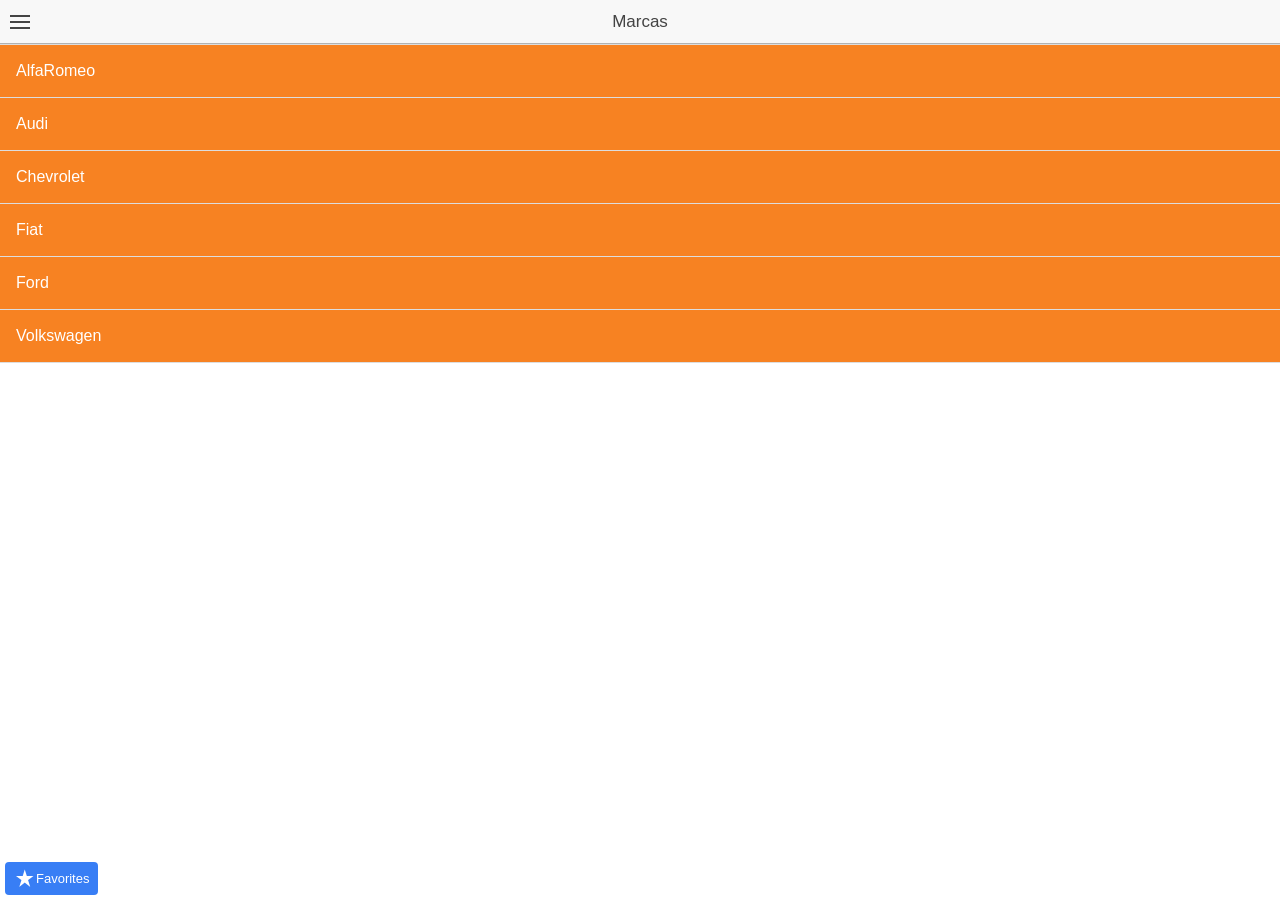
==== commit 70abc1d0: "triyng to place search" ====
--- a/www/index.html
+++ b/www/index.html
@@ -17,6 +17,7 @@
     </script>-->
 
     <link href="lib/ionic/css/ionic.css" rel="stylesheet">
+    <link href="lib/ionic-filter-bar/dist/ionic.filter.bar.min.css" rel="stylesheet"> 
     <link href="css/style.css" rel="stylesheet">
 
     <!-- IF using Sass (run gulp sass first), then uncomment below and remove the CSS includes above
@@ -25,6 +26,7 @@
 
     <!-- ionic/angularjs js -->
     <script src="lib/ionic/js/ionic.bundle.js"></script>
+    <script src="lib/ionic-filter-bar/dist/ionic.filter.bar.min.js"></script> 
 
     <!-- cordova script (this will be a 404 during development) -->
     <script src="cordova.js"></script>
--- a/www/css/style.css
+++ b/www/css/style.css
@@ -0,0 +1,10 @@
+/* Empty. Add your own CSS if you like */
+.menux{
+	background-image: url(/img/menu.jpg);
+	background-position: cover;
+	background-repeat: no-repeat;
+}
+.close, .item-complex .item-content, .item-radio .item-content{
+	background-color:#f78222!important;
+	color: white;
+}
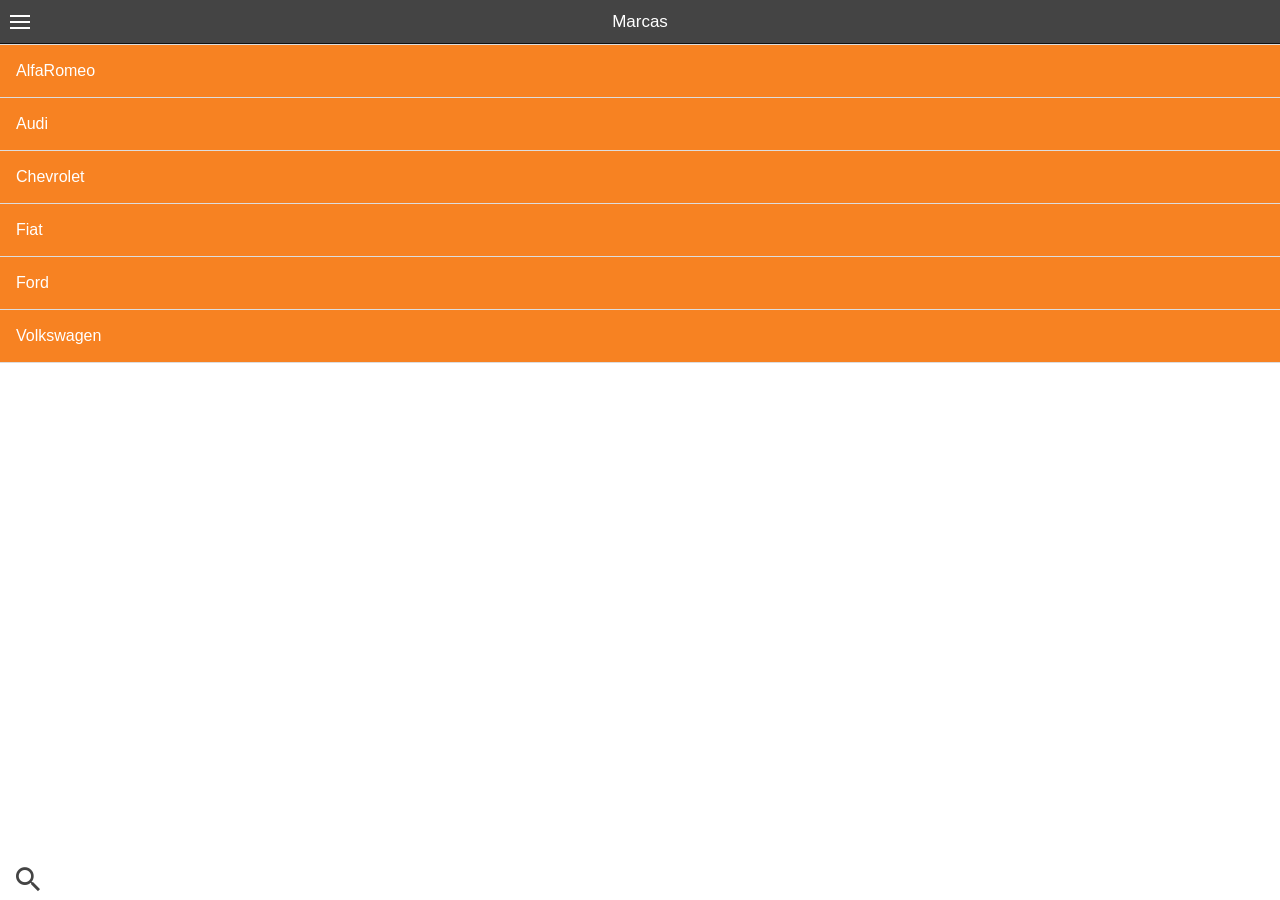
==== commit e5920f31: "searchbarworking" ====
--- a/www/index.html
+++ b/www/index.html
@@ -41,5 +41,3 @@
   </body>
 </html>
 
-
-set ANDROID_HOME=C:\Users\Walter\AppData\Local\Android\sdk
--- a/www/css/style.css
+++ b/www/css/style.css
@@ -1,6 +1,6 @@
 /* Empty. Add your own CSS if you like */
 .menux{
-	background-image: url(/img/menu.jpg);
+	background-image: url(/img/menu.jpg)!important;
 	background-position: cover;
 	background-repeat: no-repeat;
 }
